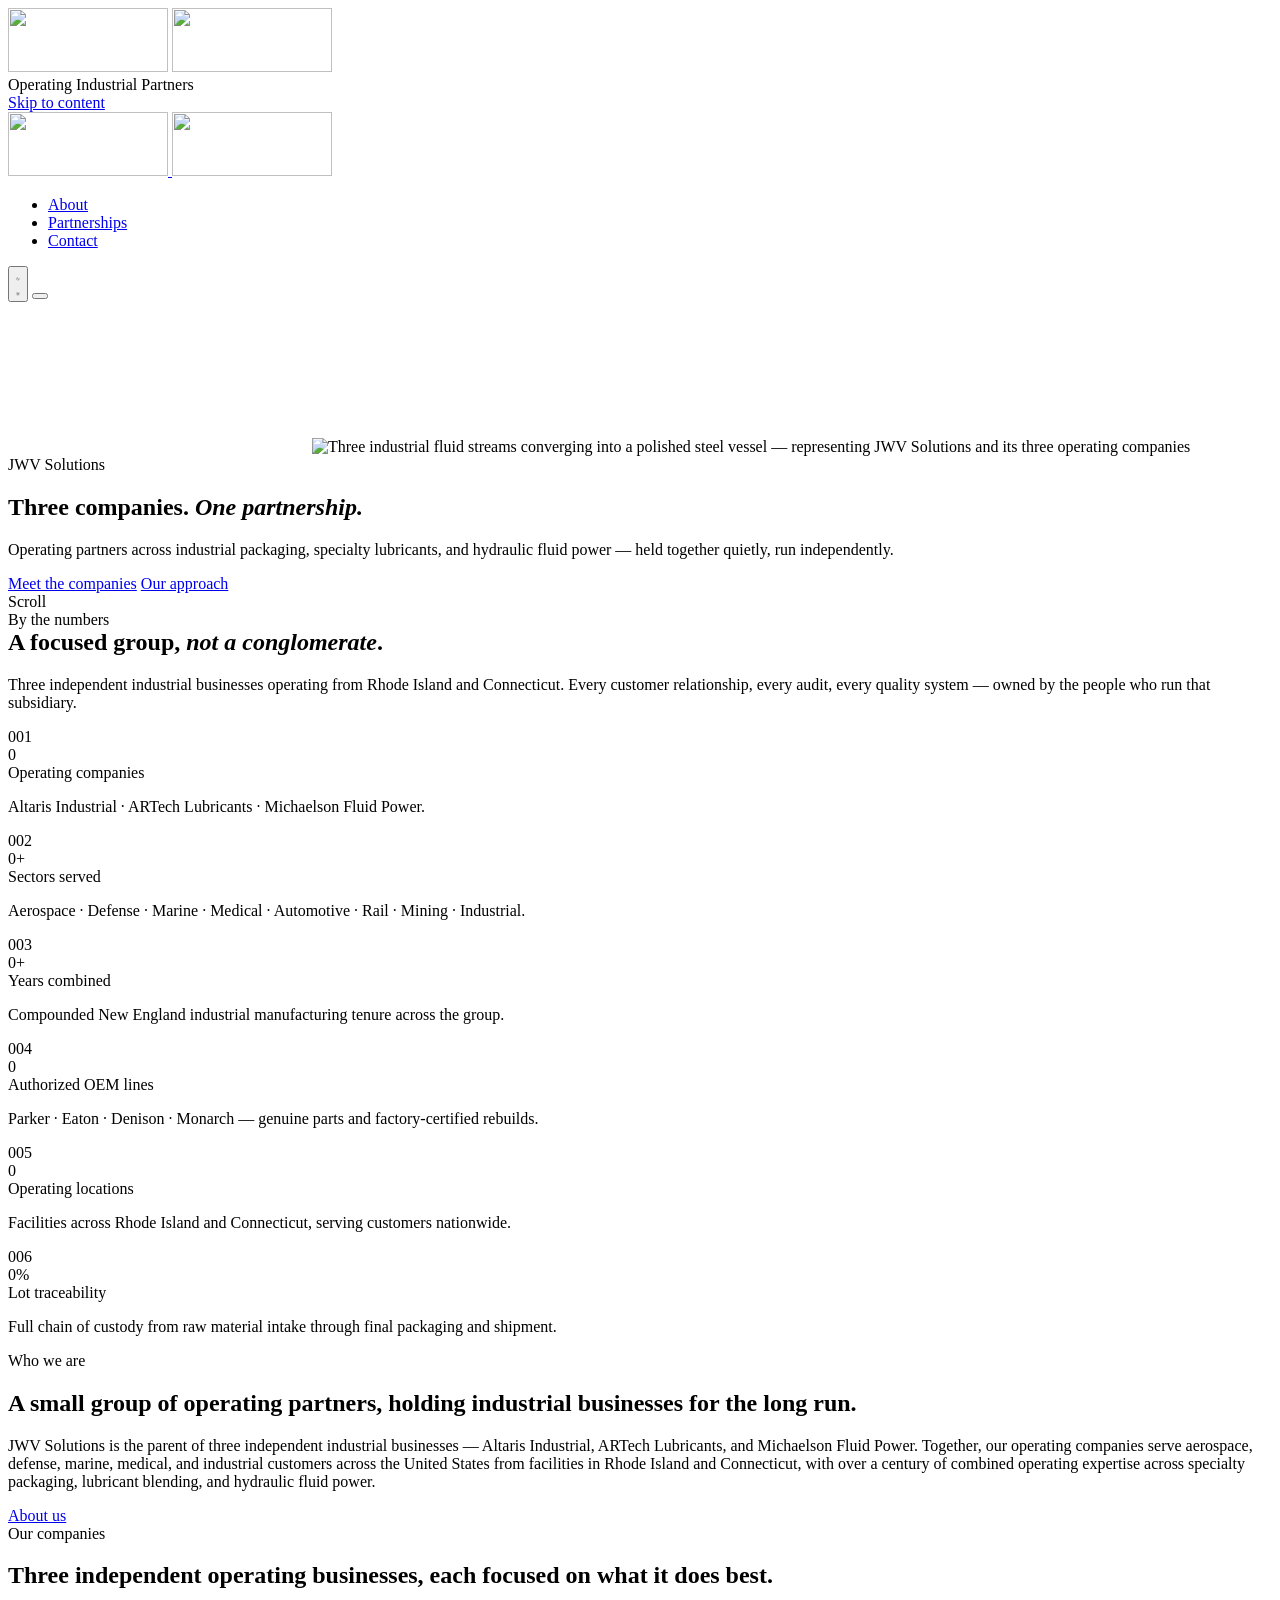
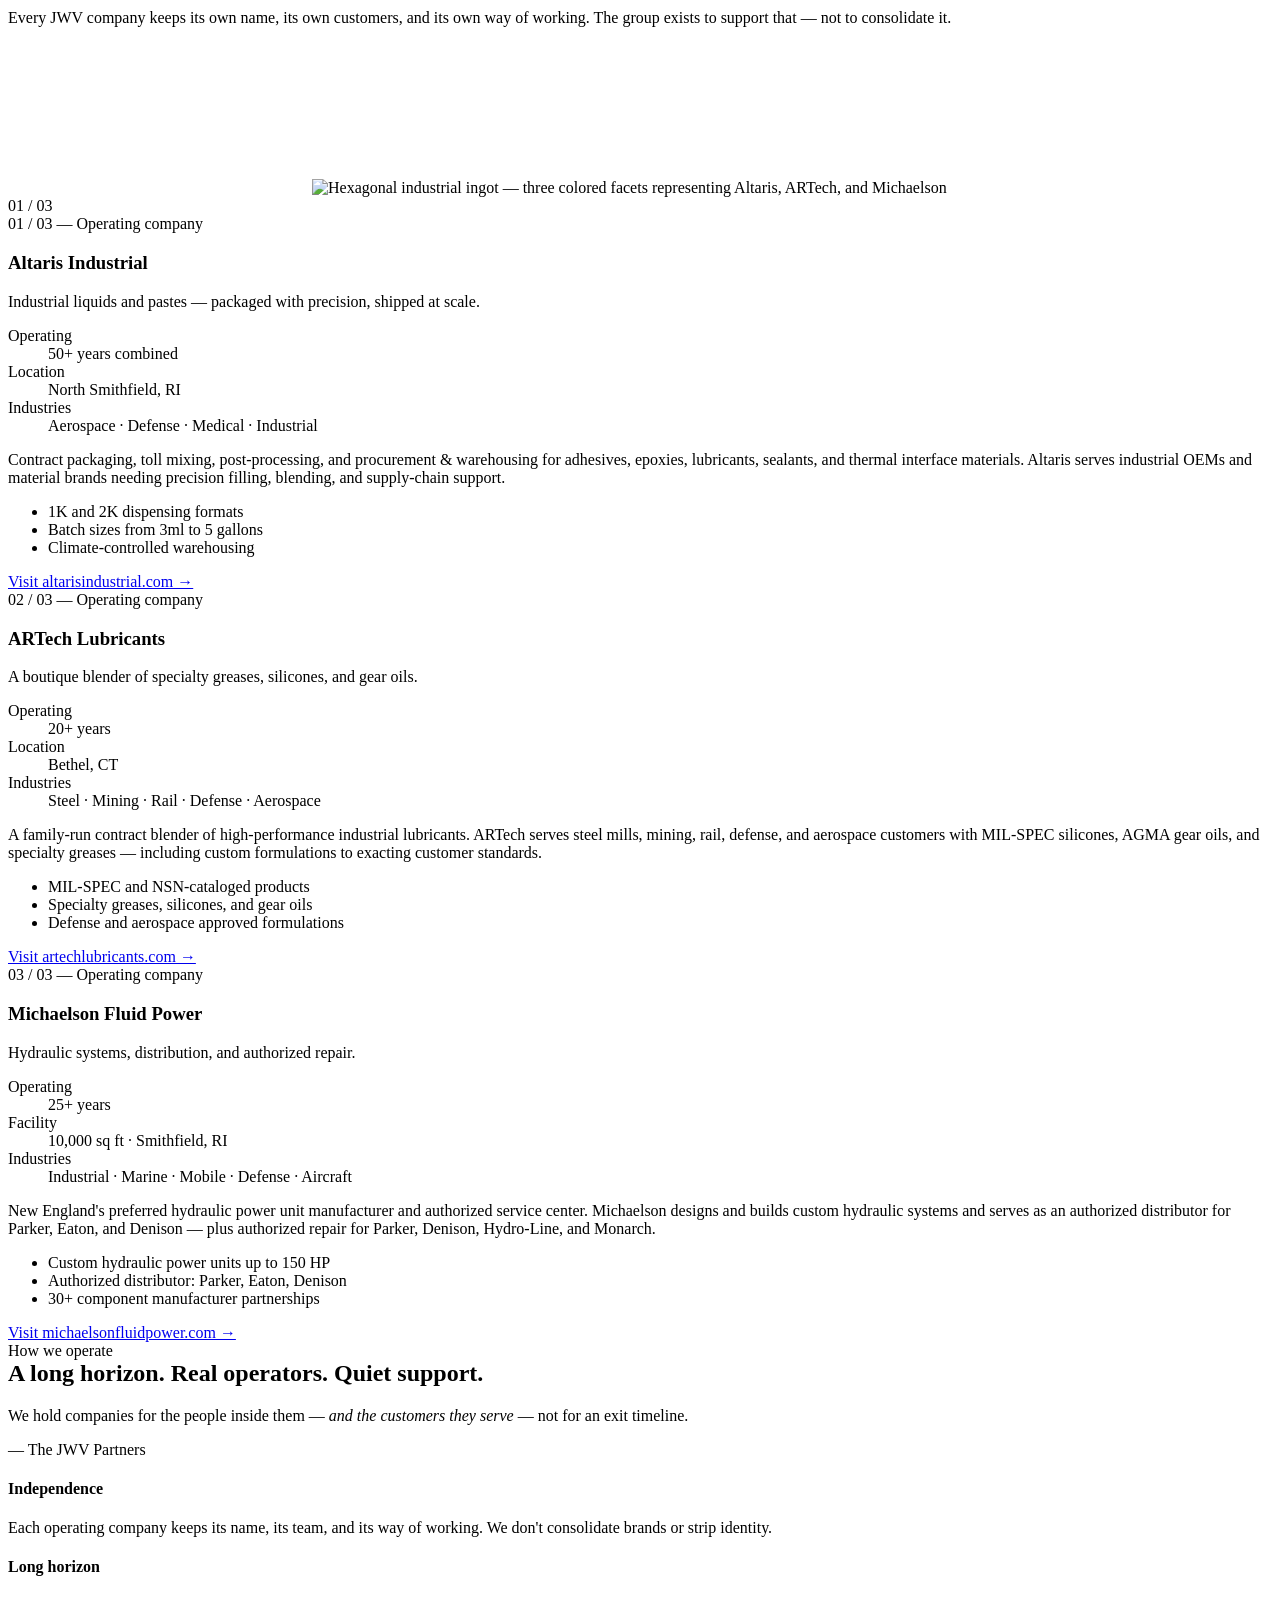
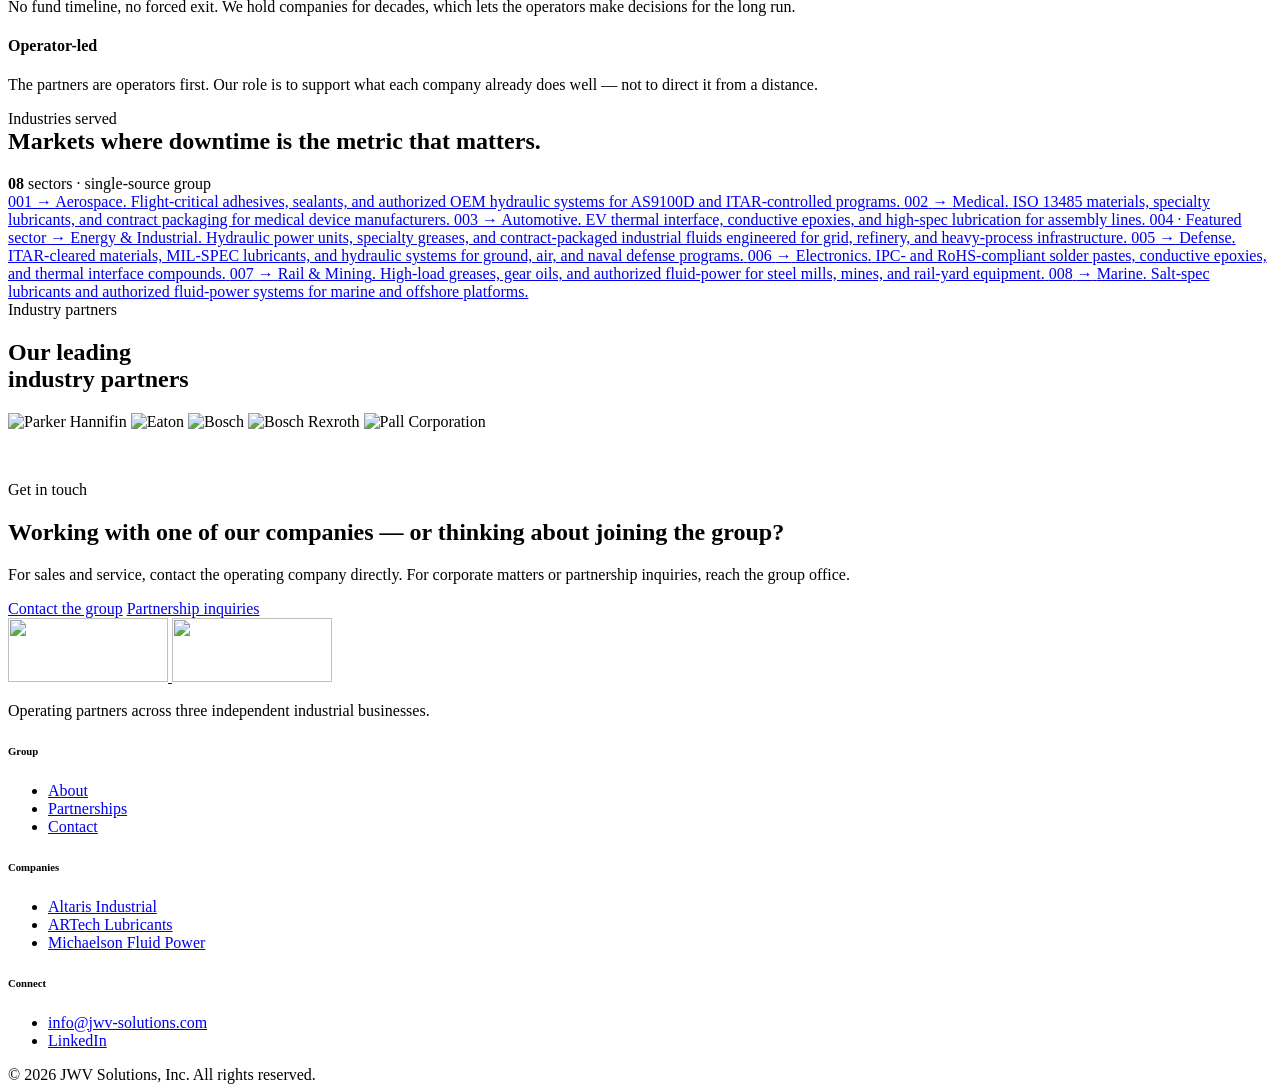
==== jwv-website/index.html @ 47eb55e3 "Restrain preloader to editorial brand splash, homepage only - Strip the HUD/cyberpunk treatment; rep" ====
<!DOCTYPE html>
<html lang="en">
<head>
  <meta charset="UTF-8">
  <meta name="viewport" content="width=device-width, initial-scale=1, viewport-fit=cover">
  <meta name="theme-color" content="#0E1014">
  <meta name="format-detection" content="telephone=no">

  <!-- Theme bootstrap — runs before paint to avoid theme flash -->
  <script>(function(){try{var s=localStorage.getItem('jwv-theme');var pref=s||'dark';if(pref==='light'){document.documentElement.classList.add('paper');var m=document.querySelector('meta[name="theme-color"]');if(m)m.setAttribute('content','#F6F4EF');}}catch(e){}})();</script>

  <title>JWV Solutions — Operating partners across three industrial businesses</title>
  <meta name="description" content="JWV Solutions is the parent of Altaris Industrial, ARTech Lubricants, and Michaelson Fluid Power — three independent operating companies serving industrial, defense, marine, and aerospace customers from the US Northeast.">

  <meta property="og:type" content="website">
  <meta property="og:site_name" content="JWV Solutions">
  <meta property="og:url" content="https://jwv-solutions.com/">
  <meta property="og:title" content="JWV Solutions — Operating partners across three industrial businesses">
  <meta property="og:description" content="Parent company of Altaris Industrial, ARTech Lubricants, and Michaelson Fluid Power.">
  <meta property="og:image" content="https://jwv-solutions.com/assets/images/og/og-default.jpg">
  <meta name="twitter:card" content="summary_large_image">

  <link rel="icon" type="image/svg+xml" href="/assets/images/icons/favicon.svg">
  <link rel="manifest" href="/manifest.webmanifest">

  <!-- Preload first frame so the hero shows instantly -->
  <link rel="preload" as="image" href="/assets/images/hero-frames/hero-three-streams_0001.webp" fetchpriority="high">

  <link rel="preconnect" href="https://fonts.googleapis.com">
  <link rel="preconnect" href="https://fonts.gstatic.com" crossorigin>
  <link rel="stylesheet" href="https://fonts.googleapis.com/css2?family=Fraunces:ital,opsz,wght@0,9..144,400;0,9..144,500;1,9..144,400&family=Inter:wght@400;500;600&display=swap">

  <link rel="stylesheet" href="/assets/css/reset.css">
  <link rel="stylesheet" href="/assets/css/tokens.css">
  <link rel="stylesheet" href="/assets/css/base.css">
  <link rel="stylesheet" href="/assets/css/layout.css">
  <link rel="stylesheet" href="/assets/css/animations.css">
  <link rel="stylesheet" href="/assets/css/components/preloader.css">
  <link rel="stylesheet" href="/assets/css/components/header.css">
  <link rel="stylesheet" href="/assets/css/components/footer.css">
  <link rel="stylesheet" href="/assets/css/components/button.css">
  <link rel="stylesheet" href="/assets/css/components/subsidiary-card.css">
  <link rel="stylesheet" href="/assets/css/components/form.css">
  <link rel="stylesheet" href="/assets/css/components/stats-band.css">
  <link rel="stylesheet" href="/assets/css/components/by-numbers.css">
  <link rel="stylesheet" href="/assets/css/components/industries.css">
  <link rel="stylesheet" href="/assets/css/components/who-we-are.css">
  <link rel="stylesheet" href="/assets/css/components/partners-marquee.css">
  <link rel="stylesheet" href="/assets/css/components/companies-scrolly.css">
  <link rel="stylesheet" href="/assets/css/pages/home.css">

  <script type="application/ld+json">
  {
    "@context": "https://schema.org",
    "@type": "Organization",
    "name": "JWV Solutions",
    "url": "https://jwv-solutions.com",
    "description": "Parent company of Altaris Industrial, ARTech Lubricants, and Michaelson Fluid Power.",
    "subOrganization": [
      { "@type": "Organization", "name": "Altaris Industrial", "url": "https://altarisindustrial.com" },
      { "@type": "Organization", "name": "ARTech Lubricants", "url": "https://artechlubricants.com" },
      { "@type": "Organization", "name": "Michaelson Fluid Power", "url": "https://michaelsonfluidpower.com" }
    ]
  }
  </script>
</head>
<body class="page-home">
  <div class="preloader" aria-hidden="true">
    <div class="preloader__center">
      <span class="preloader__top-rule"></span>
      <div class="preloader__logo">
        <img class="preloader__img preloader__img--dark"  src="/assets/images/brand/logo-white.png" alt="" width="160" height="64">
        <img class="preloader__img preloader__img--light" src="/assets/images/brand/logo-black.png" alt="" width="160" height="64">
      </div>
      <span class="preloader__tagline">
        <span>Operating</span>
        <span class="preloader__diamond"></span>
        <span>Industrial</span>
        <span class="preloader__diamond"></span>
        <span>Partners</span>
      </span>
    </div>
    <div class="preloader__progress"><span class="preloader__progress-fill"></span></div>
  </div>
    </div>
  </div>

  <a class="skip-link" href="#main">Skip to content</a>

  <header class="site-header" role="banner">
    <div class="site-header__inner">
      <a class="site-logo" href="/" aria-label="JWV Solutions home">
        <img class="site-logo__img site-logo__img--dark"  src="/assets/images/brand/logo-white.png" alt="" width="160" height="64" aria-hidden="true">
      <img class="site-logo__img site-logo__img--light" src="/assets/images/brand/logo-black.png" alt="" width="160" height="64" aria-hidden="true">
      </a>
      <nav class="site-nav" aria-label="Primary">
        <ul class="site-nav__list">
          <li><a class="site-nav__link" href="/about.html">About</a></li>
        <li><a class="site-nav__link" href="/partnerships.html">Partnerships</a></li>
          <li><a class="site-nav__link" href="/contact.html">Contact</a></li>
        </ul>
      </nav>
      <button class="theme-toggle" type="button" aria-label="Switch to light theme" aria-pressed="false">
        <svg class="theme-toggle__icon theme-toggle__icon--moon" viewBox="0 0 24 24" fill="none" stroke="currentColor" stroke-width="1.5" stroke-linecap="round" stroke-linejoin="round" aria-hidden="true"><path d="M21 12.79A9 9 0 1 1 11.21 3 7 7 0 0 0 21 12.79z"/></svg>
        <svg class="theme-toggle__icon theme-toggle__icon--sun" viewBox="0 0 24 24" fill="none" stroke="currentColor" stroke-width="1.5" stroke-linecap="round" stroke-linejoin="round" aria-hidden="true"><circle cx="12" cy="12" r="4"/><path d="M12 2v2M12 20v2M4.93 4.93l1.41 1.41M17.66 17.66l1.41 1.41M2 12h2M20 12h2M4.93 19.07l1.41-1.41M17.66 6.34l1.41-1.41"/></svg>
      </button>
      <button class="nav-toggle" type="button" aria-expanded="false" aria-label="Toggle navigation">
        <span class="nav-toggle__bars" aria-hidden="true"></span>
      </button>
    </div>
  </header>

  <main id="main">

    <!-- HERO: Pinned scroll-scrub animation. Three streams converge into a polished steel vessel. -->
    <section class="hero-pin-spacer" aria-label="JWV Solutions hero">
      <div class="hero-sticky">
        <canvas class="hero-canvas" aria-hidden="true"></canvas>
        <img class="hero-fallback" src="/assets/images/hero-frames/hero-three-streams_0001.webp" alt="Three industrial fluid streams converging into a polished steel vessel — representing JWV Solutions and its three operating companies" decoding="async" fetchpriority="high">

        <div class="hero-content">
          <div class="hero-grid">
            <div class="hero-text">
              <span class="hero-eyebrow">JWV Solutions</span>
              <h1 class="hero-headline">Three companies. <em>One partnership.</em></h1>
              <p class="hero-sub">Operating partners across industrial packaging, specialty lubricants, and hydraulic fluid power — held together quietly, run independently.</p>
              <div class="hero-cta">
                <a class="btn btn--primary" href="/#companies">Meet the companies</a>
                <a class="link-arrow" href="/about.html">Our approach</a>
              </div>
            </div>
            <div aria-hidden="true"></div>
          </div>
        </div>

        <div class="hero-scroll-cue" aria-hidden="true">Scroll</div>
      </div>
    </section>

    <!-- BY THE NUMBERS: six-stat data wall — group-level credibility -->
    <section class="section section--tight" aria-labelledby="by-numbers-heading">
      <div class="container">
        <div class="by-numbers reveal">
          <div class="by-numbers__header">
            <div>
              <span class="eyebrow">By the numbers</span>
              <h2 id="by-numbers-heading" class="by-numbers__heading" style="margin-top: var(--space-3);">A focused group, <em>not a conglomerate</em>.</h2>
            </div>
            <p class="by-numbers__lead">Three independent industrial businesses operating from Rhode Island and Connecticut. Every customer relationship, every audit, every quality system — owned by the people who run that subsidiary.</p>
          </div>

          <div class="by-numbers__grid reveal--stagger">
            <div class="by-numbers__stat">
              <span class="by-numbers__index">001</span>
              <div class="by-numbers__row"><span class="stats-band__value" data-target="3">0</span></div>
              <span class="by-numbers__label">Operating companies</span>
              <p class="by-numbers__desc">Altaris Industrial · ARTech Lubricants · Michaelson Fluid Power.</p>
            </div>
            <div class="by-numbers__stat">
              <span class="by-numbers__index">002</span>
              <div class="by-numbers__row"><span class="stats-band__value" data-target="9">0</span><span class="by-numbers__suffix">+</span></div>
              <span class="by-numbers__label">Sectors served</span>
              <p class="by-numbers__desc">Aerospace · Defense · Marine · Medical · Automotive · Rail · Mining · Industrial.</p>
            </div>
            <div class="by-numbers__stat">
              <span class="by-numbers__index">003</span>
              <div class="by-numbers__row"><span class="stats-band__value" data-target="100">0</span><span class="by-numbers__suffix">+</span></div>
              <span class="by-numbers__label">Years combined</span>
              <p class="by-numbers__desc">Compounded New England industrial manufacturing tenure across the group.</p>
            </div>
            <div class="by-numbers__stat">
              <span class="by-numbers__index">004</span>
              <div class="by-numbers__row"><span class="stats-band__value" data-target="4">0</span></div>
              <span class="by-numbers__label">Authorized OEM lines</span>
              <p class="by-numbers__desc">Parker · Eaton · Denison · Monarch — genuine parts and factory-certified rebuilds.</p>
            </div>
            <div class="by-numbers__stat">
              <span class="by-numbers__index">005</span>
              <div class="by-numbers__row"><span class="stats-band__value" data-target="3">0</span></div>
              <span class="by-numbers__label">Operating locations</span>
              <p class="by-numbers__desc">Facilities across Rhode Island and Connecticut, serving customers nationwide.</p>
            </div>
            <div class="by-numbers__stat">
              <span class="by-numbers__index">006</span>
              <div class="by-numbers__row"><span class="stats-band__value" data-target="100">0</span><span class="by-numbers__suffix">%</span></div>
              <span class="by-numbers__label">Lot traceability</span>
              <p class="by-numbers__desc">Full chain of custody from raw material intake through final packaging and shipment.</p>
            </div>
          </div>
        </div>
      </div>
    </section>

    <!-- WHO WE ARE: brief narrative + team photo placeholder -->
    <section class="section" aria-labelledby="who-we-are-heading">
      <div class="container">
        <div class="who-we-are reveal">
          <div class="who-we-are__media">
            <div class="who-we-are__photo" style="background-image: url('/assets/images/leadership/team.jpg'); background-position: center;" role="img" aria-label="JWV Solutions partners and operating-company leadership in a working session"></div>
          </div>
          <div class="who-we-are__copy">
            <span class="eyebrow">Who we are</span>
            <h2 id="who-we-are-heading" class="who-we-are__heading">A small group of operating partners, holding industrial businesses for the long run.</h2>
            <p class="who-we-are__body">JWV Solutions is the parent of three independent industrial businesses — Altaris Industrial, ARTech Lubricants, and Michaelson Fluid Power. Together, our operating companies serve aerospace, defense, marine, medical, and industrial customers across the United States from facilities in Rhode Island and Connecticut, with over a century of combined operating expertise across specialty packaging, lubricant blending, and hydraulic fluid power.</p>
            <a class="btn btn--primary who-we-are__cta" href="/about.html">About us</a>
          </div>
        </div>
      </div>
    </section>

    <!-- COMPANIES: pinned scrollytelling section. Right pane is sticky and scrubs an
         animation across the full section's scroll length. The left pane stacks three
         "company folds" — each one viewport tall — so as the user scrolls, the visual
         rotates while the active company's content takes focus. The animation is currently
         a placeholder (hero frames); swap to ingot frames in companies-scrolly.js once ready. -->
    <section class="companies-scrolly" id="companies" aria-labelledby="companies-heading" data-active-company="altaris">

      <div class="container companies-scrolly__intro">
        <div class="section-heading reveal">
          <span class="eyebrow">Our companies</span>
          <h2 id="companies-heading">Three independent operating businesses, each focused on what it does best.</h2>
          <p>Every JWV company keeps its own name, its own customers, and its own way of working. The group exists to support that — not to consolidate it.</p>
        </div>
      </div>

      <!-- Stage is full-width: sticky canvas + scrolling folds occupy the same grid cell -->
      <div class="companies-scrolly__stage">

        <!-- Sticky canvas — covers the full viewport during pinning -->
        <div class="companies-scrolly__sticky">
          <div class="ingot-stage">
            <canvas class="ingot-canvas" aria-hidden="true"></canvas>
            <img class="ingot-fallback" src="/assets/images/ingot-frames/ingot-three-facets_0001.webp" alt="Hexagonal industrial ingot — three colored facets representing Altaris, ARTech, and Michaelson" decoding="async">
            <div class="ingot-stage__counter" aria-hidden="true">
              <span class="ingot-stage__counter-value">01</span>
              <span>/</span>
              <span class="ingot-stage__counter-total">03</span>
            </div>
          </div>
        </div>

        <!-- Folds layer overlays the canvas; text safe zone is constrained to the left -->
        <div class="companies-scrolly__folds">

          <article class="company-fold" data-company="altaris">
            <div class="company-fold__content">
              <div class="company-fold__inner">
                <div class="company-fold__sequence">01 / 03 — Operating company</div>
                <h3 class="company-fold__name">Altaris Industrial</h3>
                <p class="company-fold__tagline">Industrial liquids and pastes — packaged with precision, shipped at scale.</p>

                <dl class="company-fold__facts">
                  <div class="company-fold__fact">
                    <dt class="company-fold__fact-label">Operating</dt>
                    <dd class="company-fold__fact-value">50+ years combined</dd>
                  </div>
                  <div class="company-fold__fact">
                    <dt class="company-fold__fact-label">Location</dt>
                    <dd class="company-fold__fact-value">North Smithfield, RI</dd>
                  </div>
                  <div class="company-fold__fact">
                    <dt class="company-fold__fact-label">Industries</dt>
                    <dd class="company-fold__fact-value">Aerospace · Defense · Medical · Industrial</dd>
                  </div>
                </dl>

                <p class="company-fold__desc">Contract packaging, toll mixing, post-processing, and procurement &amp; warehousing for adhesives, epoxies, lubricants, sealants, and thermal interface materials. Altaris serves industrial OEMs and material brands needing precision filling, blending, and supply-chain support.</p>
                <ul class="company-fold__highlights">
                  <li>1K and 2K dispensing formats</li>
                  <li>Batch sizes from 3ml to 5 gallons</li>
                  <li>Climate-controlled warehousing</li>
                </ul>

                <div class="company-fold__cta-row">
                  <div class="company-fold__thumb" style="background-image: url('/assets/images/companies/altaris/thumb.jpg');" role="img" aria-label="Industrial precision systems"></div>
                  <a class="btn btn--ghost company-fold__cta" href="https://altarisindustrial.com" rel="noopener">Visit altarisindustrial.com →</a>
                </div>
              </div>
            </div>
          </article>

          <article class="company-fold" data-company="artech">
            <div class="company-fold__content">
              <div class="company-fold__inner">
                <div class="company-fold__sequence">02 / 03 — Operating company</div>
                <h3 class="company-fold__name">ARTech Lubricants</h3>
                <p class="company-fold__tagline">A boutique blender of specialty greases, silicones, and gear oils.</p>

                <dl class="company-fold__facts">
                  <div class="company-fold__fact">
                    <dt class="company-fold__fact-label">Operating</dt>
                    <dd class="company-fold__fact-value">20+ years</dd>
                  </div>
                  <div class="company-fold__fact">
                    <dt class="company-fold__fact-label">Location</dt>
                    <dd class="company-fold__fact-value">Bethel, CT</dd>
                  </div>
                  <div class="company-fold__fact">
                    <dt class="company-fold__fact-label">Industries</dt>
                    <dd class="company-fold__fact-value">Steel · Mining · Rail · Defense · Aerospace</dd>
                  </div>
                </dl>

                <p class="company-fold__desc">A family-run contract blender of high-performance industrial lubricants. ARTech serves steel mills, mining, rail, defense, and aerospace customers with MIL-SPEC silicones, AGMA gear oils, and specialty greases — including custom formulations to exacting customer standards.</p>
                <ul class="company-fold__highlights">
                  <li>MIL-SPEC and NSN-cataloged products</li>
                  <li>Specialty greases, silicones, and gear oils</li>
                  <li>Defense and aerospace approved formulations</li>
                </ul>

                <div class="company-fold__cta-row">
                  <div class="company-fold__thumb" style="background-image: url('/assets/images/companies/artech/thumb.jpg');" role="img" aria-label="Heavy industrial customer base where specialty lubricants are used"></div>
                  <a class="btn btn--ghost company-fold__cta" href="https://artechlubricants.com" rel="noopener">Visit artechlubricants.com →</a>
                </div>
              </div>
            </div>
          </article>

          <article class="company-fold" data-company="michaelson">
            <div class="company-fold__content">
              <div class="company-fold__inner">
                <div class="company-fold__sequence">03 / 03 — Operating company</div>
                <h3 class="company-fold__name">Michaelson Fluid Power</h3>
                <p class="company-fold__tagline">Hydraulic systems, distribution, and authorized repair.</p>

                <dl class="company-fold__facts">
                  <div class="company-fold__fact">
                    <dt class="company-fold__fact-label">Operating</dt>
                    <dd class="company-fold__fact-value">25+ years</dd>
                  </div>
                  <div class="company-fold__fact">
                    <dt class="company-fold__fact-label">Facility</dt>
                    <dd class="company-fold__fact-value">10,000 sq ft · Smithfield, RI</dd>
                  </div>
                  <div class="company-fold__fact">
                    <dt class="company-fold__fact-label">Industries</dt>
                    <dd class="company-fold__fact-value">Industrial · Marine · Mobile · Defense · Aircraft</dd>
                  </div>
                </dl>

                <p class="company-fold__desc">New England's preferred hydraulic power unit manufacturer and authorized service center. Michaelson designs and builds custom hydraulic systems and serves as an authorized distributor for Parker, Eaton, and Denison — plus authorized repair for Parker, Denison, Hydro-Line, and Monarch.</p>
                <ul class="company-fold__highlights">
                  <li>Custom hydraulic power units up to 150 HP</li>
                  <li>Authorized distributor: Parker, Eaton, Denison</li>
                  <li>30+ component manufacturer partnerships</li>
                </ul>

                <div class="company-fold__cta-row">
                  <div class="company-fold__thumb" style="background-image: url('/assets/images/companies/michaelson/thumb.jpg');" role="img" aria-label="Industrial machinery — hydraulic systems and authorized repair"></div>
                  <a class="btn btn--ghost company-fold__cta" href="https://michaelsonfluidpower.com" rel="noopener">Visit michaelsonfluidpower.com →</a>
                </div>
              </div>
            </div>
          </article>

        </div>

      </div>
    </section>

    <!-- APPROACH: how JWV operates -->
    <section class="section approach" aria-labelledby="approach-heading">
      <div class="container">
        <div class="split">
          <div>
            <span class="eyebrow reveal">How we operate</span>
            <h2 id="approach-heading" class="reveal" style="margin-top: var(--space-3);">A long horizon. Real operators. Quiet support.</h2>
          </div>
          <div class="reveal">
            <p class="approach__quote">We hold companies for the people inside them — <em>and the customers they serve</em> — not for an exit timeline.</p>
            <p class="approach__attribution">— The JWV Partners</p>
          </div>
        </div>

        <div class="rule"></div>

        <div class="grid grid--3 reveal--stagger">
          <div>
            <h4>Independence</h4>
            <p style="margin-top: var(--space-3); color: var(--color-text-muted);">Each operating company keeps its name, its team, and its way of working. We don't consolidate brands or strip identity.</p>
          </div>
          <div>
            <h4>Long horizon</h4>
            <p style="margin-top: var(--space-3); color: var(--color-text-muted);">No fund timeline, no forced exit. We hold companies for decades, which lets the operators make decisions for the long run.</p>
          </div>
          <div>
            <h4>Operator-led</h4>
            <p style="margin-top: var(--space-3); color: var(--color-text-muted);">The partners are operators first. Our role is to support what each company already does well — not to direct it from a distance.</p>
          </div>
        </div>
      </div>
    </section>

    <!-- INDUSTRIES SERVED: asymmetric image-tile grid — markets the group ships into -->
    <section class="section section--tight" aria-labelledby="industries-heading">
      <div class="container">
        <div class="industries reveal">
          <div class="industries__header">
            <div>
              <span class="eyebrow">Industries served</span>
              <h2 id="industries-heading" class="industries__heading" style="margin-top: var(--space-3);">Markets where downtime is the metric that matters.</h2>
            </div>
            <div class="industries__meta"><strong>08</strong> sectors · single-source group</div>
          </div>

          <div class="industries__grid reveal--stagger">
            <a class="industry-tile" href="/contact.html" style="--img: url('/assets/images/industries/jet-engine.jpg');">
              <span class="industry-tile__num">001</span>
              <span class="industry-tile__arrow" aria-hidden="true">→</span>
              <span class="industry-tile__name">Aerospace<span class="dot">.</span></span>
              <span class="industry-tile__desc">Flight-critical adhesives, sealants, and authorized OEM hydraulic systems for AS9100D and ITAR-controlled programs.</span>
            </a>

            <a class="industry-tile" href="/contact.html" style="--img: url('/assets/images/industries/medical-syringe.jpg');">
              <span class="industry-tile__num">002</span>
              <span class="industry-tile__arrow" aria-hidden="true">→</span>
              <span class="industry-tile__name">Medical<span class="dot">.</span></span>
              <span class="industry-tile__desc">ISO 13485 materials, specialty lubricants, and contract packaging for medical device manufacturers.</span>
            </a>

            <a class="industry-tile" href="/contact.html" style="--img: url('/assets/images/industries/auto-assembly.jpg');">
              <span class="industry-tile__num">003</span>
              <span class="industry-tile__arrow" aria-hidden="true">→</span>
              <span class="industry-tile__name">Automotive<span class="dot">.</span></span>
              <span class="industry-tile__desc">EV thermal interface, conductive epoxies, and high-spec lubrication for assembly lines.</span>
            </a>

            <a class="industry-tile industry-tile--feature industry-tile--featured" href="/contact.html" style="--img: url('/assets/images/industries/refinery.jpg');">
              <span class="industry-tile__num">004 · Featured sector</span>
              <span class="industry-tile__arrow" aria-hidden="true">→</span>
              <span class="industry-tile__name">Energy &amp; Industrial<span class="dot">.</span></span>
              <span class="industry-tile__desc">Hydraulic power units, specialty greases, and contract-packaged industrial fluids engineered for grid, refinery, and heavy-process infrastructure.</span>
            </a>

            <a class="industry-tile" href="/contact.html" style="--img: url('/assets/images/industries/defense-helicopter.jpg');">
              <span class="industry-tile__num">005</span>
              <span class="industry-tile__arrow" aria-hidden="true">→</span>
              <span class="industry-tile__name">Defense<span class="dot">.</span></span>
              <span class="industry-tile__desc">ITAR-cleared materials, MIL-SPEC lubricants, and hydraulic systems for ground, air, and naval defense programs.</span>
            </a>

            <a class="industry-tile" href="/contact.html" style="--img: url('/assets/images/industries/pcb-electronics.jpg');">
              <span class="industry-tile__num">006</span>
              <span class="industry-tile__arrow" aria-hidden="true">→</span>
              <span class="industry-tile__name">Electronics<span class="dot">.</span></span>
              <span class="industry-tile__desc">IPC- and RoHS-compliant solder pastes, conductive epoxies, and thermal interface compounds.</span>
            </a>

            <a class="industry-tile" href="/contact.html" style="--img: url('/assets/images/industries/factory-floor.jpg');">
              <span class="industry-tile__num">007</span>
              <span class="industry-tile__arrow" aria-hidden="true">→</span>
              <span class="industry-tile__name">Rail &amp; Mining<span class="dot">.</span></span>
              <span class="industry-tile__desc">High-load greases, gear oils, and authorized fluid-power for steel mills, mines, and rail-yard equipment.</span>
            </a>

            <a class="industry-tile" href="/contact.html" style="--img: url('/assets/images/industries/marine-port.jpg');">
              <span class="industry-tile__num">008</span>
              <span class="industry-tile__arrow" aria-hidden="true">→</span>
              <span class="industry-tile__name">Marine<span class="dot">.</span></span>
              <span class="industry-tile__desc">Salt-spec lubricants and authorized fluid-power systems for marine and offshore platforms.</span>
            </a>
          </div>
        </div>
      </div>
    </section>

    <!-- INDUSTRY PARTNERS: brand authorizations and supplier relationships our operating companies hold -->
    <section class="section partners" aria-labelledby="partners-heading">
      <div class="container">
        <span class="partners__eyebrow reveal">Industry partners</span>
        <h2 id="partners-heading" class="partners__heading reveal">Our leading<br>industry partners</h2>
        <div class="partners__rule reveal" aria-hidden="true"></div>
      </div>

      <div class="partners__track" role="list" aria-label="Authorized brand partners across our operating companies">
        <div class="partners__lane" aria-hidden="false">
          <!-- First copy -->
          <span class="partner-logo partner-logo--parker"  role="listitem"><img src="/assets/images/partners/parker.svg"  alt="Parker Hannifin"></span>
          <span class="partner-logo partner-logo--eaton"   role="listitem"><img src="/assets/images/partners/eaton.svg"   alt="Eaton"></span>
          <span class="partner-logo partner-logo--bosch"   role="listitem"><img src="/assets/images/partners/bosch.svg"   alt="Bosch"></span>
          <span class="partner-logo partner-logo--rexroth" role="listitem"><img src="/assets/images/partners/rexroth.svg" alt="Bosch Rexroth"></span>
          <span class="partner-logo partner-logo--pall"    role="listitem"><img src="/assets/images/partners/pall.svg"    alt="Pall Corporation"></span>
          <!-- Second copy for seamless loop -->
          <span class="partner-logo partner-logo--parker"  aria-hidden="true"><img src="/assets/images/partners/parker.svg"  alt=""></span>
          <span class="partner-logo partner-logo--eaton"   aria-hidden="true"><img src="/assets/images/partners/eaton.svg"   alt=""></span>
          <span class="partner-logo partner-logo--bosch"   aria-hidden="true"><img src="/assets/images/partners/bosch.svg"   alt=""></span>
          <span class="partner-logo partner-logo--rexroth" aria-hidden="true"><img src="/assets/images/partners/rexroth.svg" alt=""></span>
          <span class="partner-logo partner-logo--pall"    aria-hidden="true"><img src="/assets/images/partners/pall.svg"    alt=""></span>
        </div>
      </div>
    </section>

    <!-- CTA / Closing -->
    <section class="cta-block" aria-labelledby="cta-heading">
      <div class="container">
        <div class="cta-block__grid reveal">
          <figure class="cta-block__media" aria-hidden="true">
            <img
              src="https://images.unsplash.com/photo-1565043666747-69f6646db940?auto=format&fit=crop&w=1400&q=80"
              alt=""
              loading="lazy"
              decoding="async">
          </figure>
          <div class="cta-block__content">
            <span class="eyebrow">Get in touch</span>
            <h2 id="cta-heading" class="cta-block__heading">Working with one of our companies — or thinking about joining the group?</h2>
            <p class="cta-block__sub">For sales and service, contact the operating company directly. For corporate matters or partnership inquiries, reach the group office.</p>
            <div class="cta-block__actions">
              <a class="btn btn--primary" href="/contact.html">Contact the group</a>
              <a class="btn btn--ghost" href="/partnerships.html">Partnership inquiries</a>
            </div>
          </div>
        </div>
      </div>
    </section>

  </main>

  <!-- Footer -->
  <footer class="site-footer" role="contentinfo">
    <div class="container">
      <div class="site-footer__top">
        <div class="site-footer__brand">
          <a class="site-logo" href="/" aria-label="JWV Solutions home">
            <img class="site-logo__img site-logo__img--dark"  src="/assets/images/brand/logo-white.png" alt="" width="160" height="64" aria-hidden="true">
      <img class="site-logo__img site-logo__img--light" src="/assets/images/brand/logo-black.png" alt="" width="160" height="64" aria-hidden="true">
          </a>
          <p>Operating partners across three independent industrial businesses.</p>
        </div>
        <div class="site-footer__col">
          <h6 class="site-footer__col-title">Group</h6>
          <ul>
            <li><a href="/about.html">About</a></li>
            <li><a href="/partnerships.html">Partnerships</a></li>
            <li><a href="/contact.html">Contact</a></li>
          </ul>
        </div>
        <div class="site-footer__col">
          <h6 class="site-footer__col-title">Companies</h6>
          <ul>
            <li><a href="https://altarisindustrial.com" rel="noopener">Altaris Industrial</a></li>
            <li><a href="https://artechlubricants.com" rel="noopener">ARTech Lubricants</a></li>
            <li><a href="https://michaelsonfluidpower.com" rel="noopener">Michaelson Fluid Power</a></li>
          </ul>
        </div>
        <div class="site-footer__col">
          <h6 class="site-footer__col-title">Connect</h6>
          <ul>
            <li><a href="mailto:info@jwv-solutions.com">info@jwv-solutions.com</a></li>
            <li><a href="https://www.linkedin.com/company/jwv-solutions" rel="noopener">LinkedIn</a></li>
          </ul>
        </div>
      </div>
      <div class="site-footer__bottom">
        <span>&copy; <span id="footer-year">2026</span> JWV Solutions, Inc. All rights reserved.</span>
      </div>
    </div>
  </footer>

  <script>document.getElementById('footer-year').textContent = new Date().getFullYear();</script>

  <!-- Homepage-only motion libraries -->
  <script defer src="https://cdn.jsdelivr.net/npm/gsap@3.12.5/dist/gsap.min.js"></script>
  <script defer src="https://cdn.jsdelivr.net/npm/gsap@3.12.5/dist/ScrollTrigger.min.js"></script>
  <script defer src="https://cdn.jsdelivr.net/npm/lenis@1.1.20/dist/lenis.min.js"></script>

  <script type="module" src="/assets/js/main.js"></script>
</body>
</html>
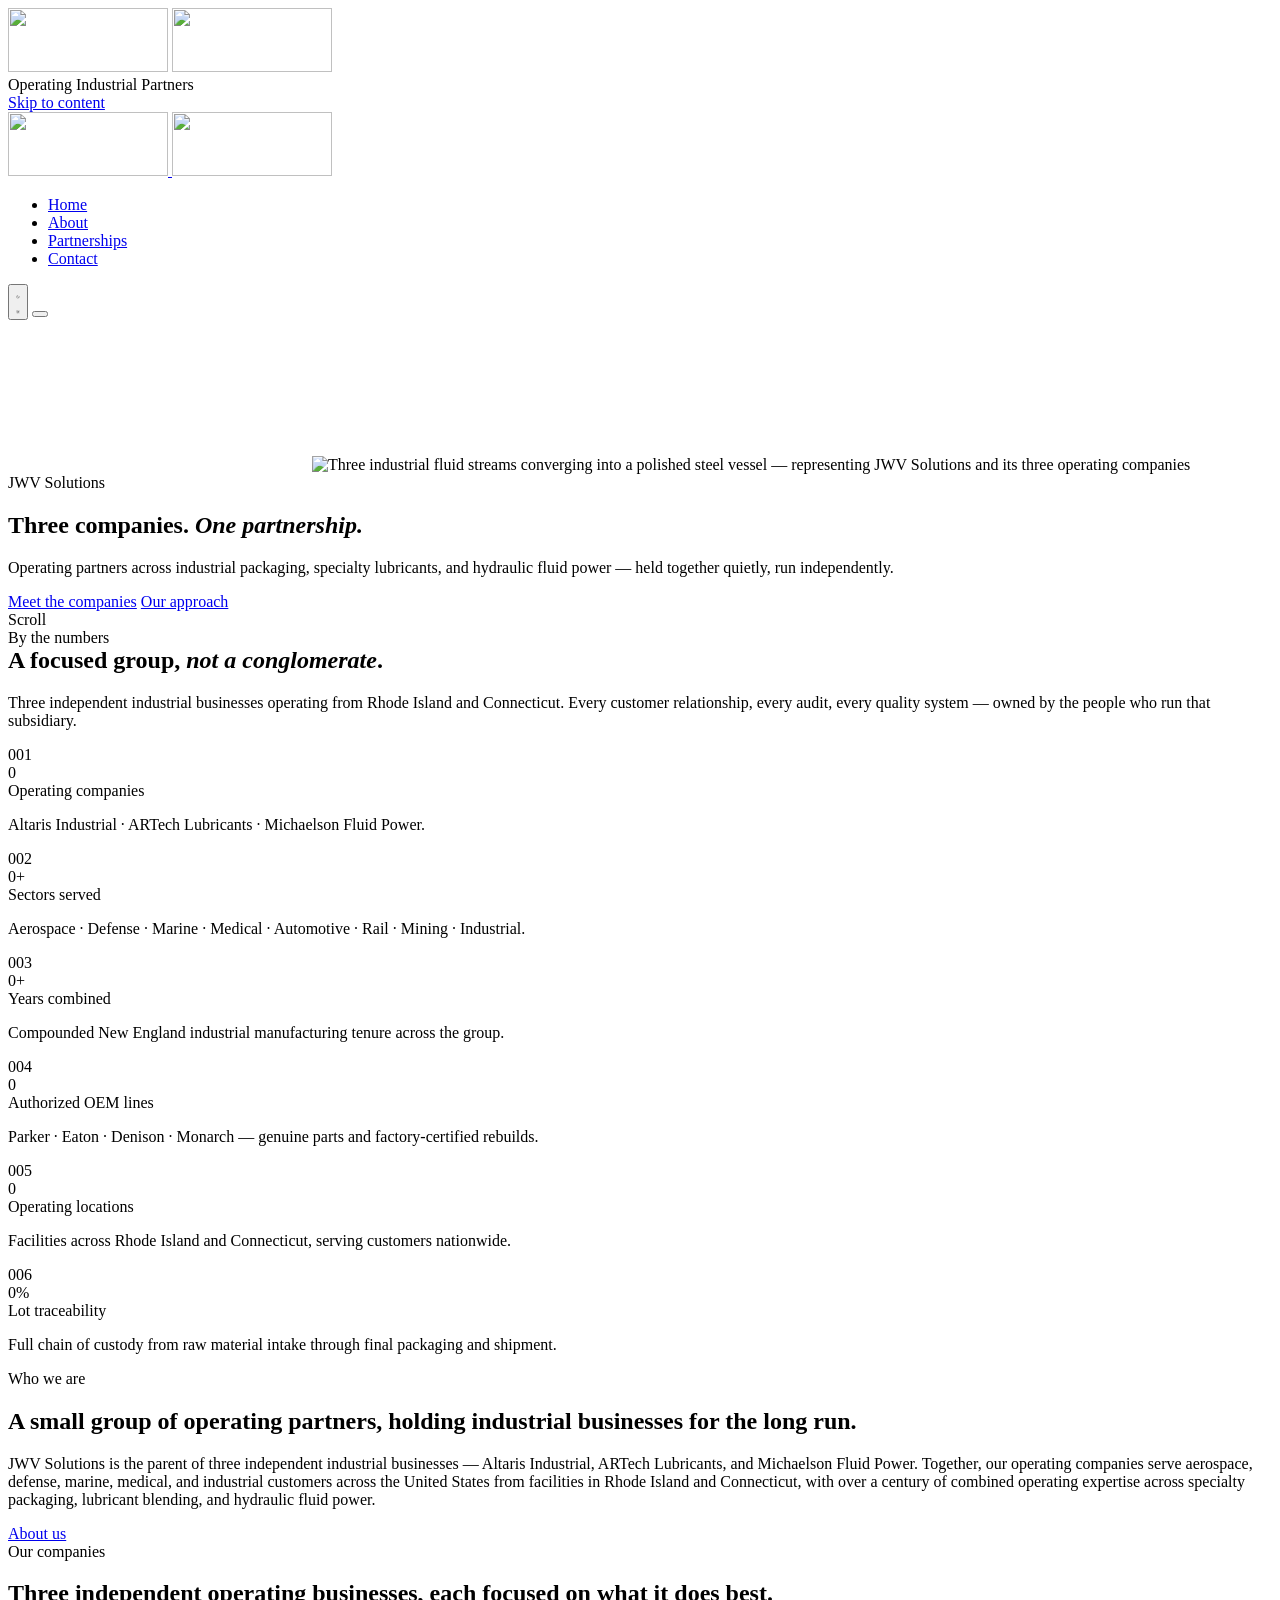
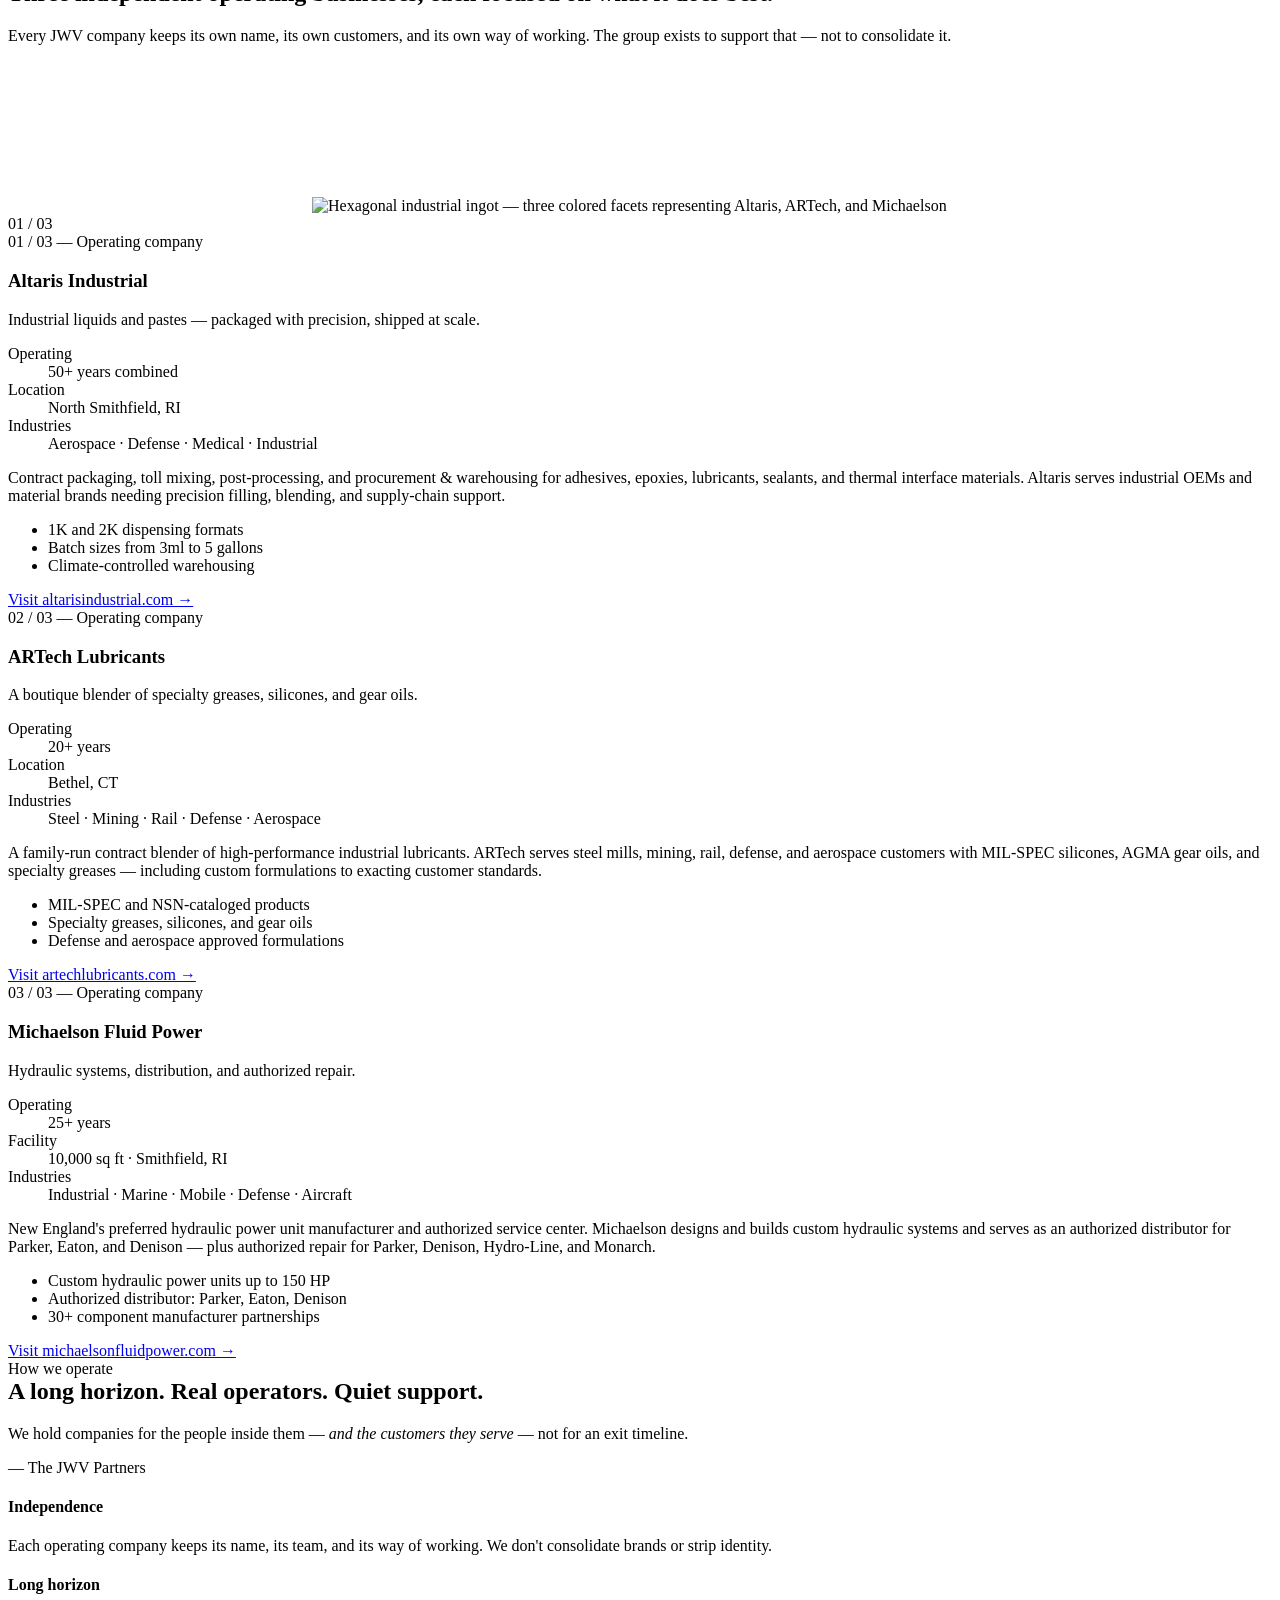
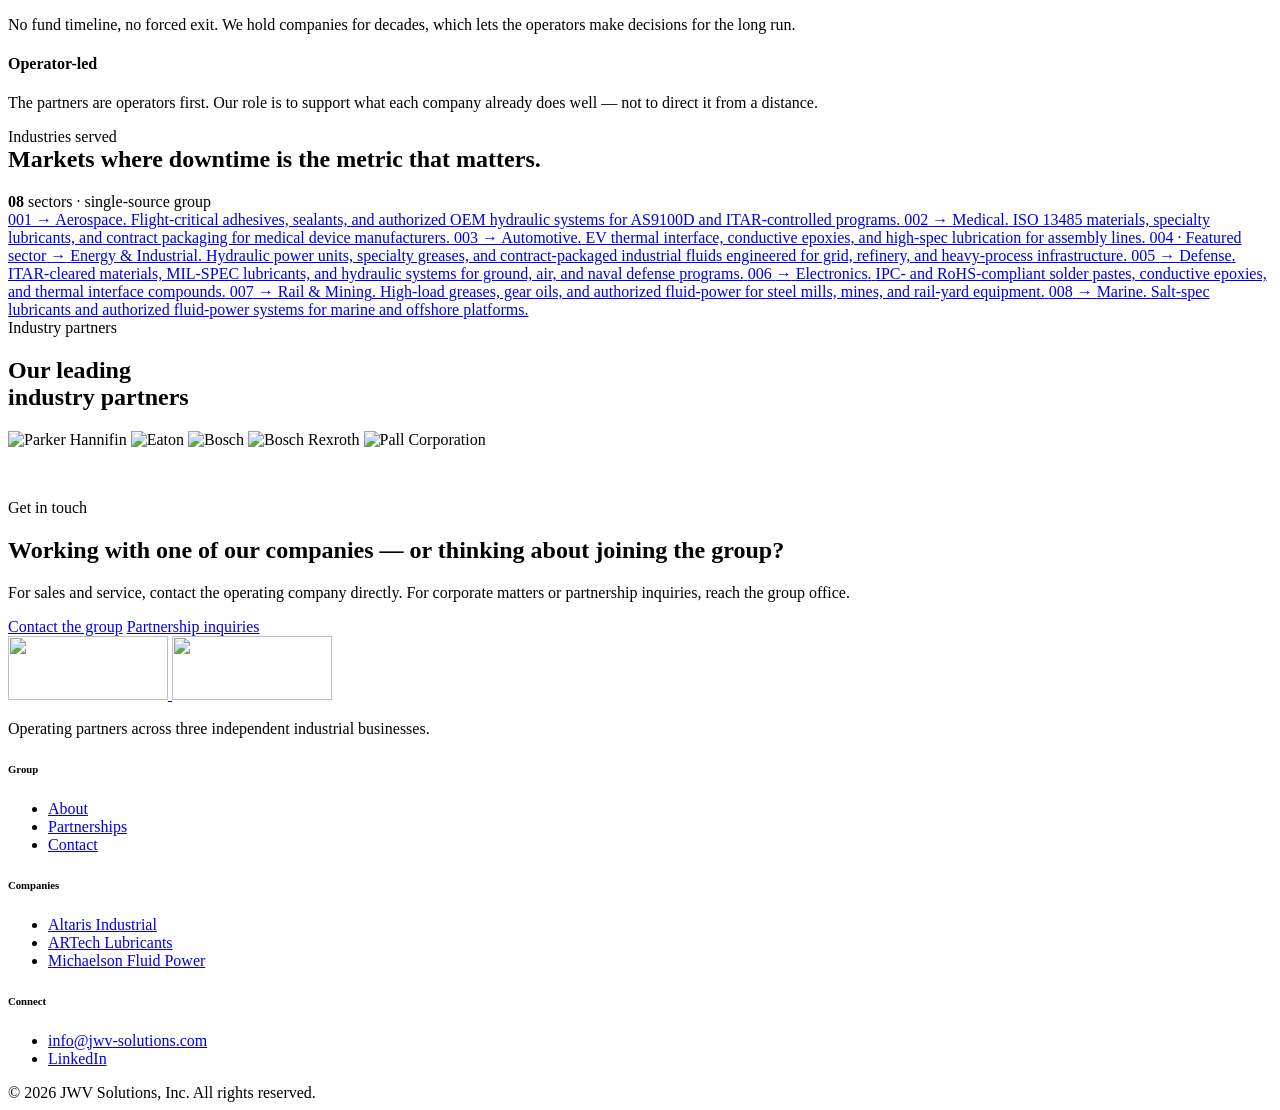
==== commit 6d411f2a: "Add Home link to primary navigation Co-Authored-By: Claude Opus 4.7 (1M context) <noreply@anthropic." ====
--- a/jwv-website/index.html
+++ b/jwv-website/index.html
@@ -95,6 +95,7 @@
       </a>
       <nav class="site-nav" aria-label="Primary">
         <ul class="site-nav__list">
+          <li><a class="site-nav__link" href="/" aria-current="page">Home</a></li>
           <li><a class="site-nav__link" href="/about.html">About</a></li>
         <li><a class="site-nav__link" href="/partnerships.html">Partnerships</a></li>
           <li><a class="site-nav__link" href="/contact.html">Contact</a></li>
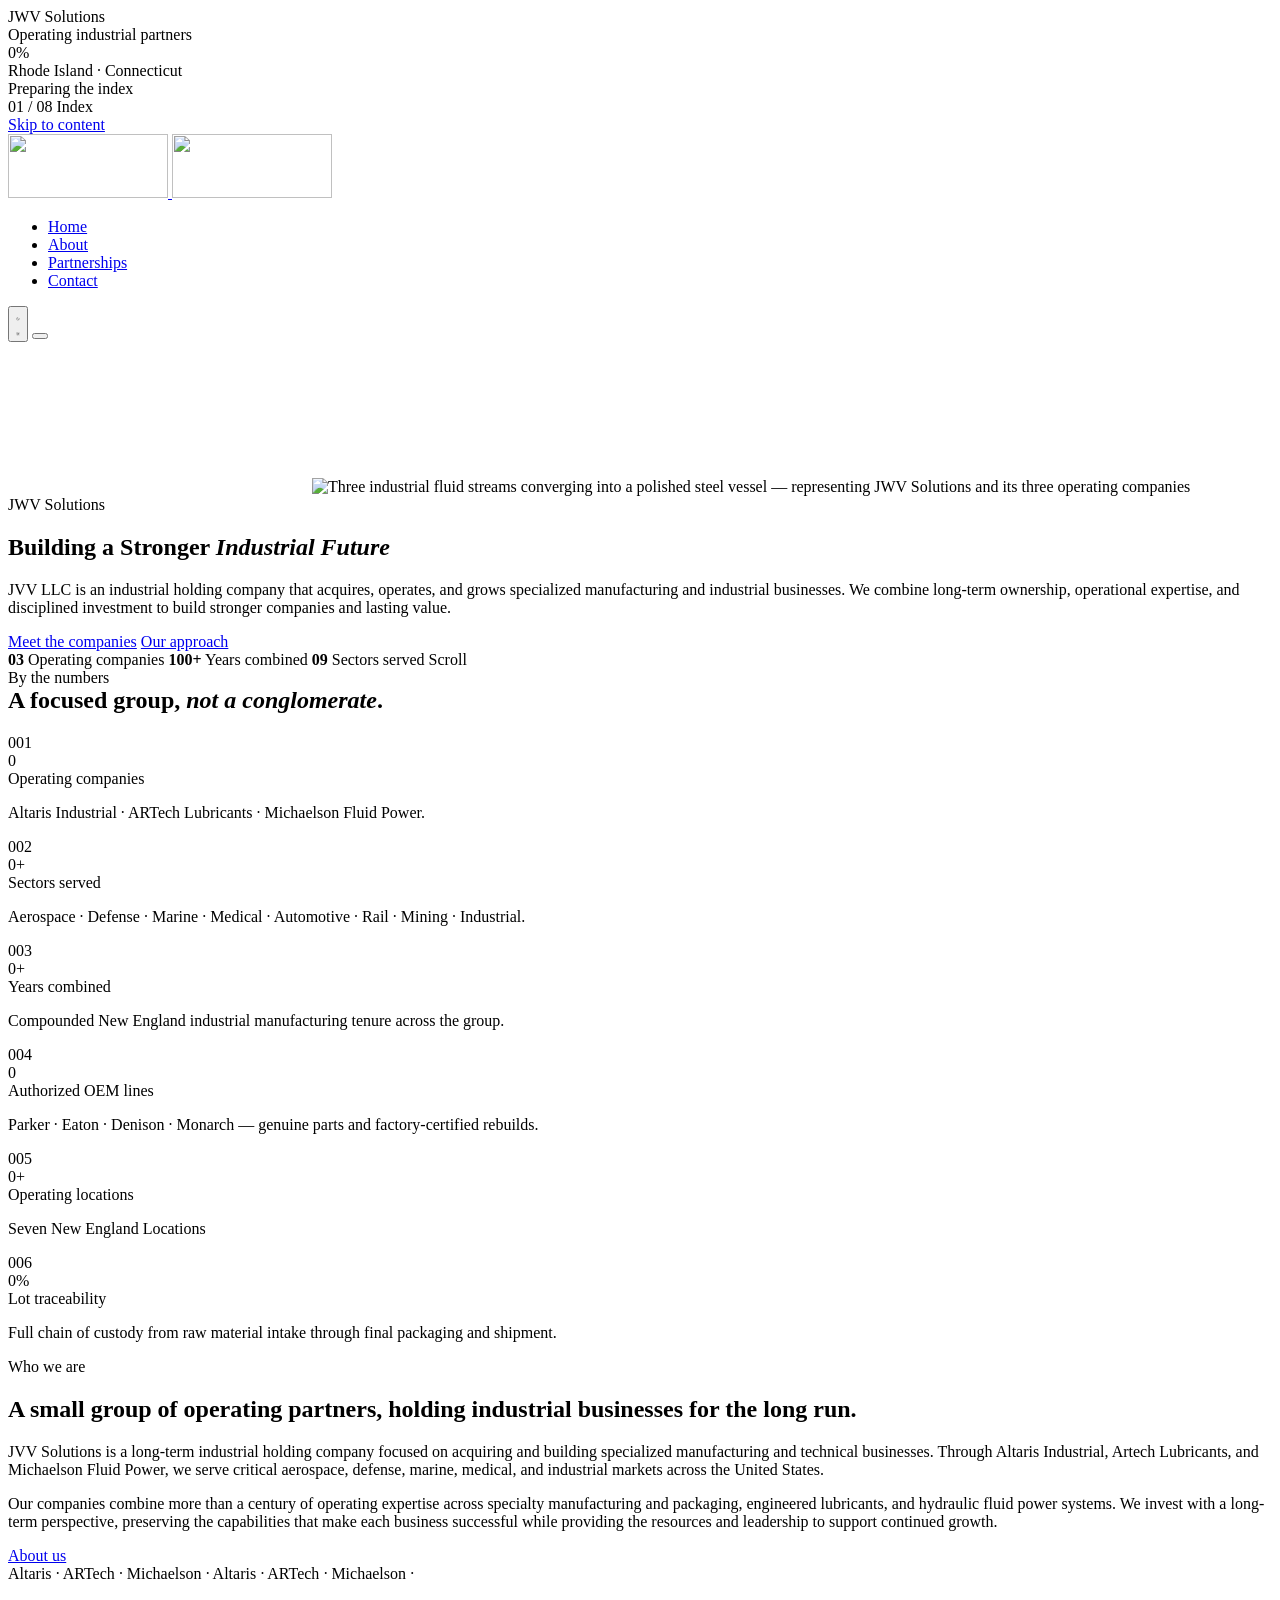
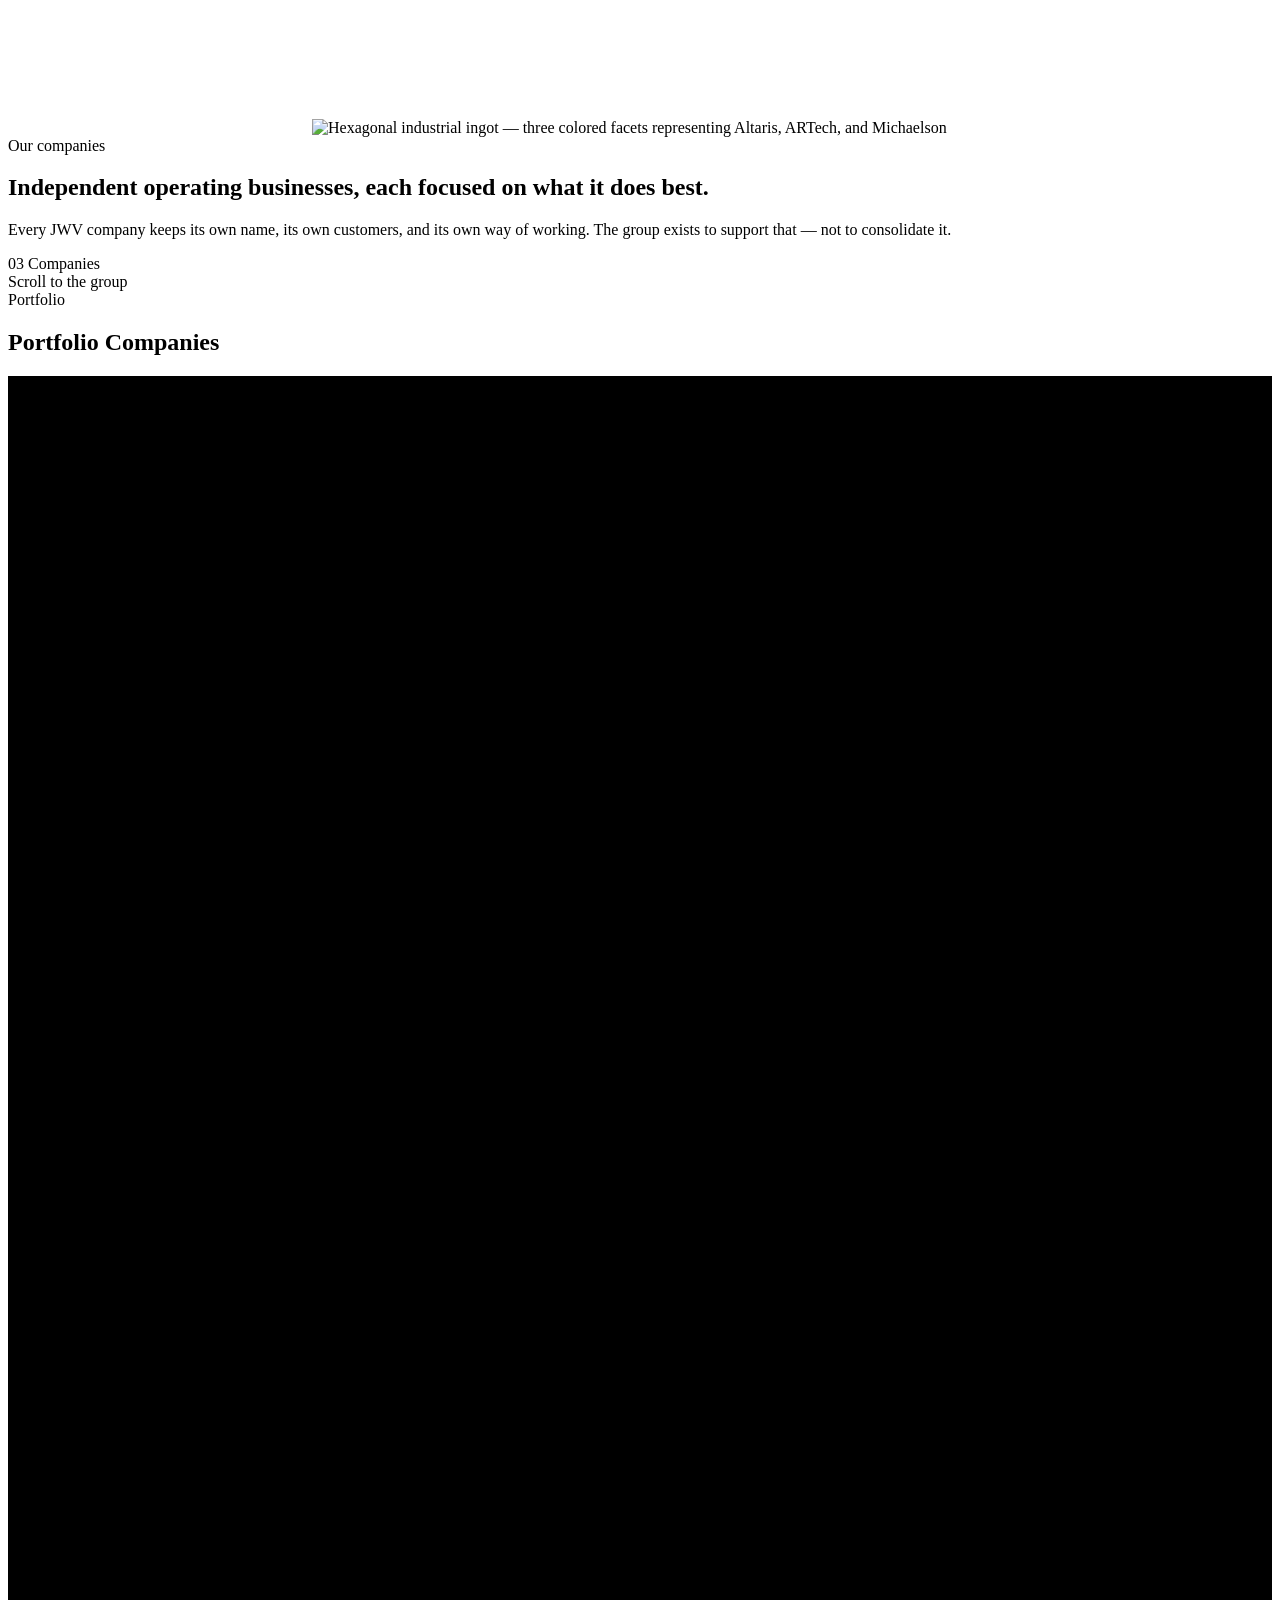
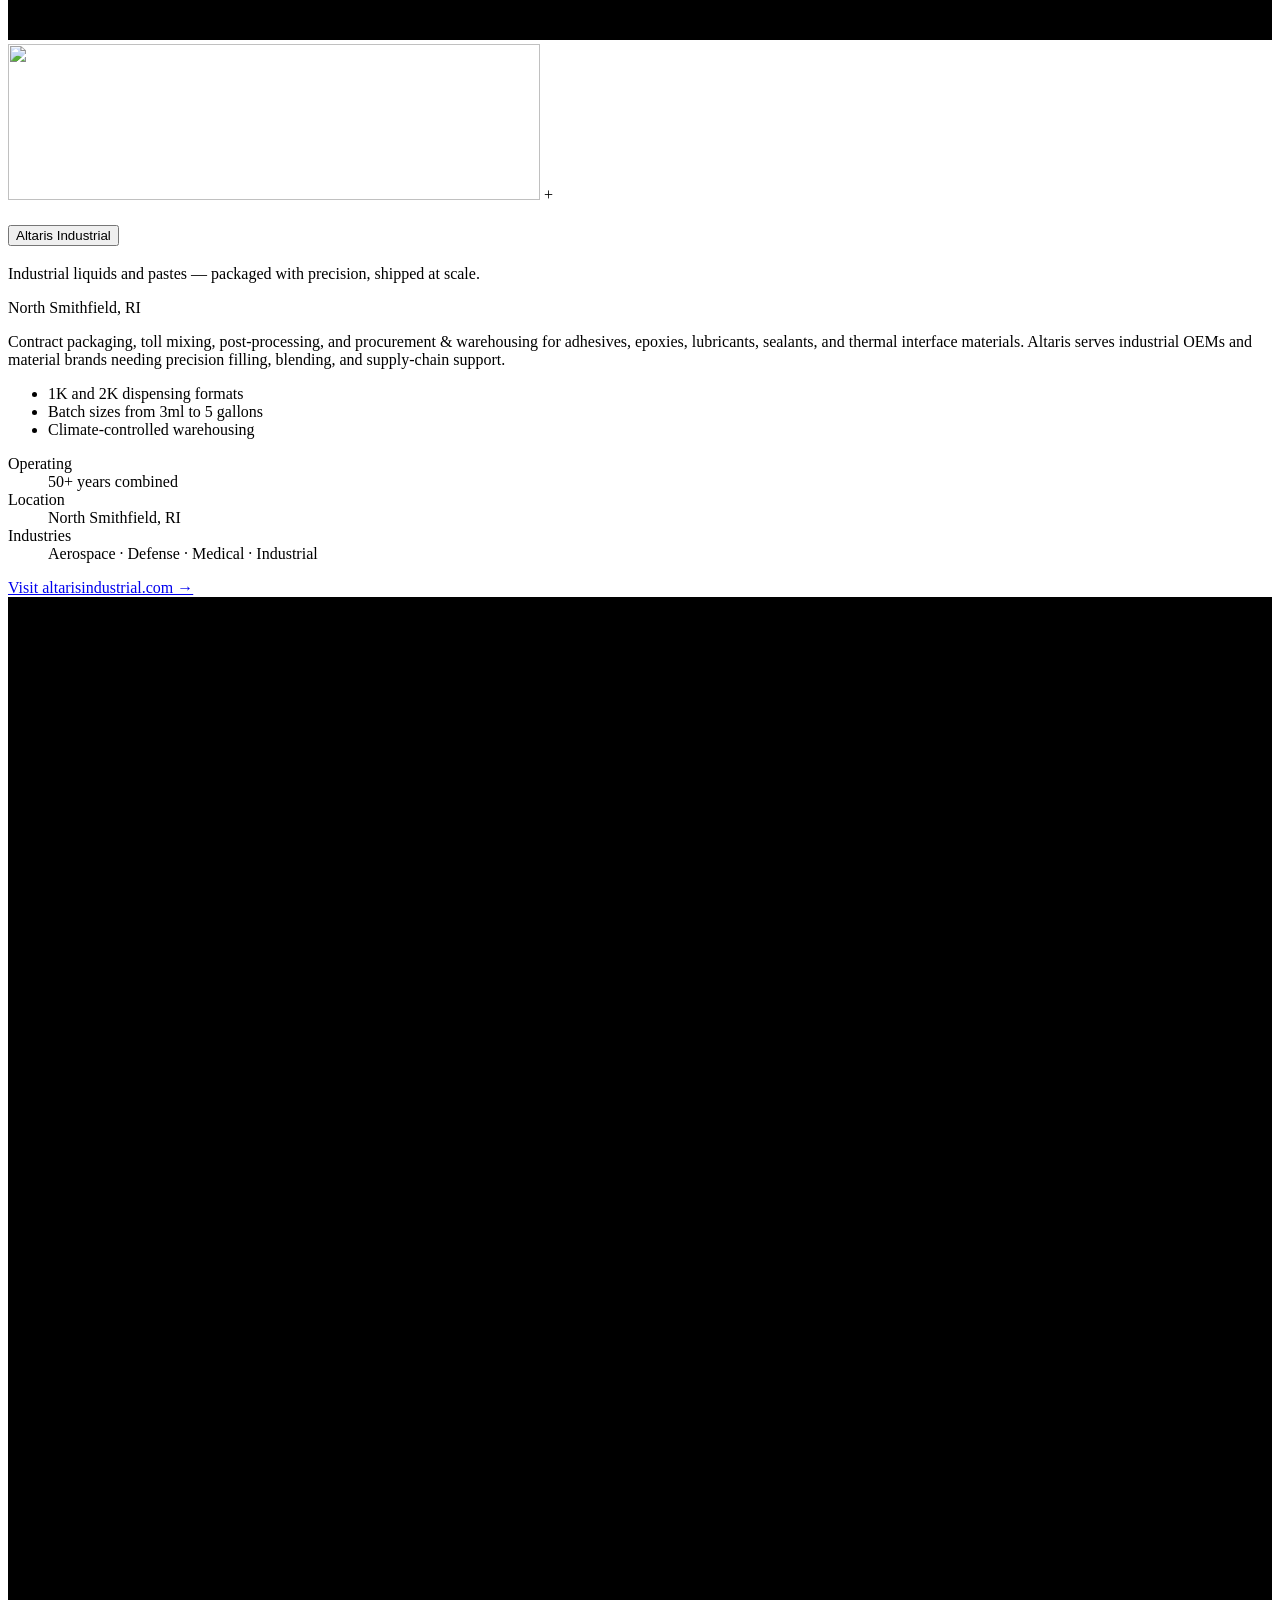
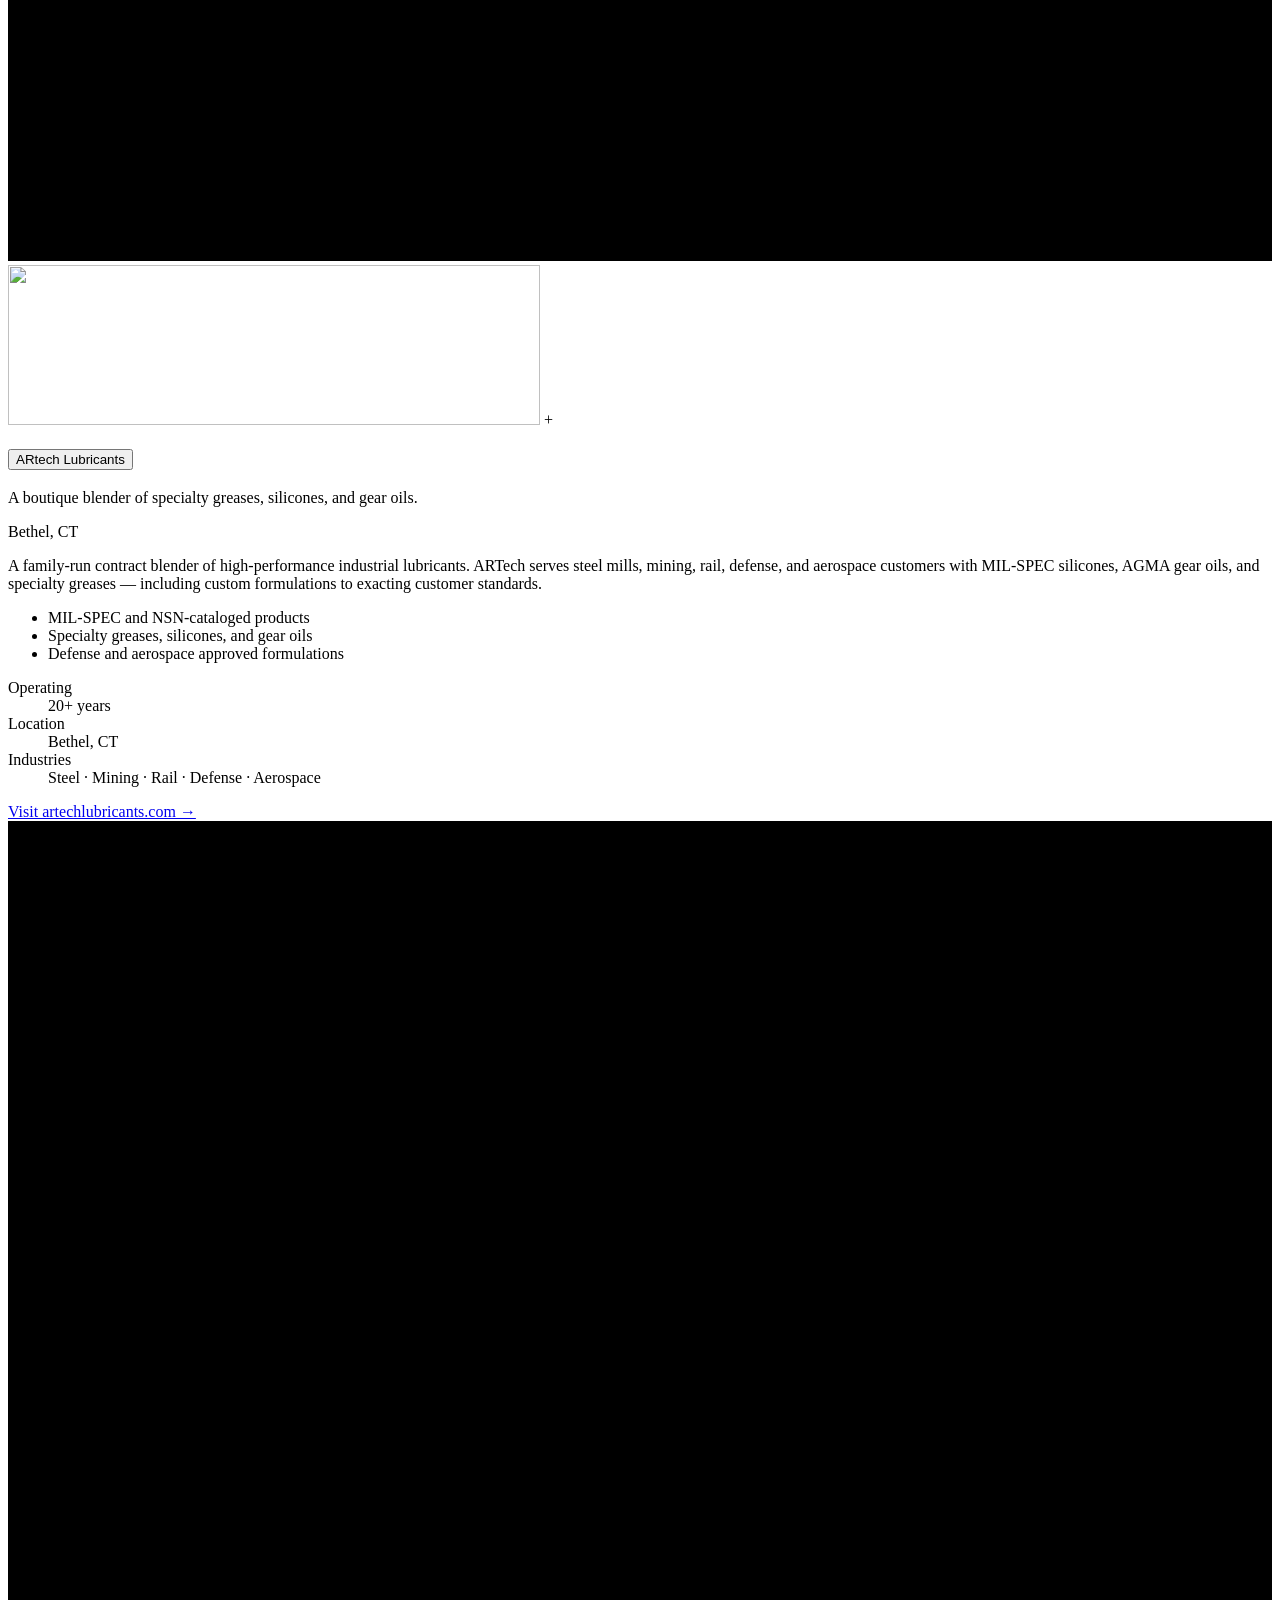
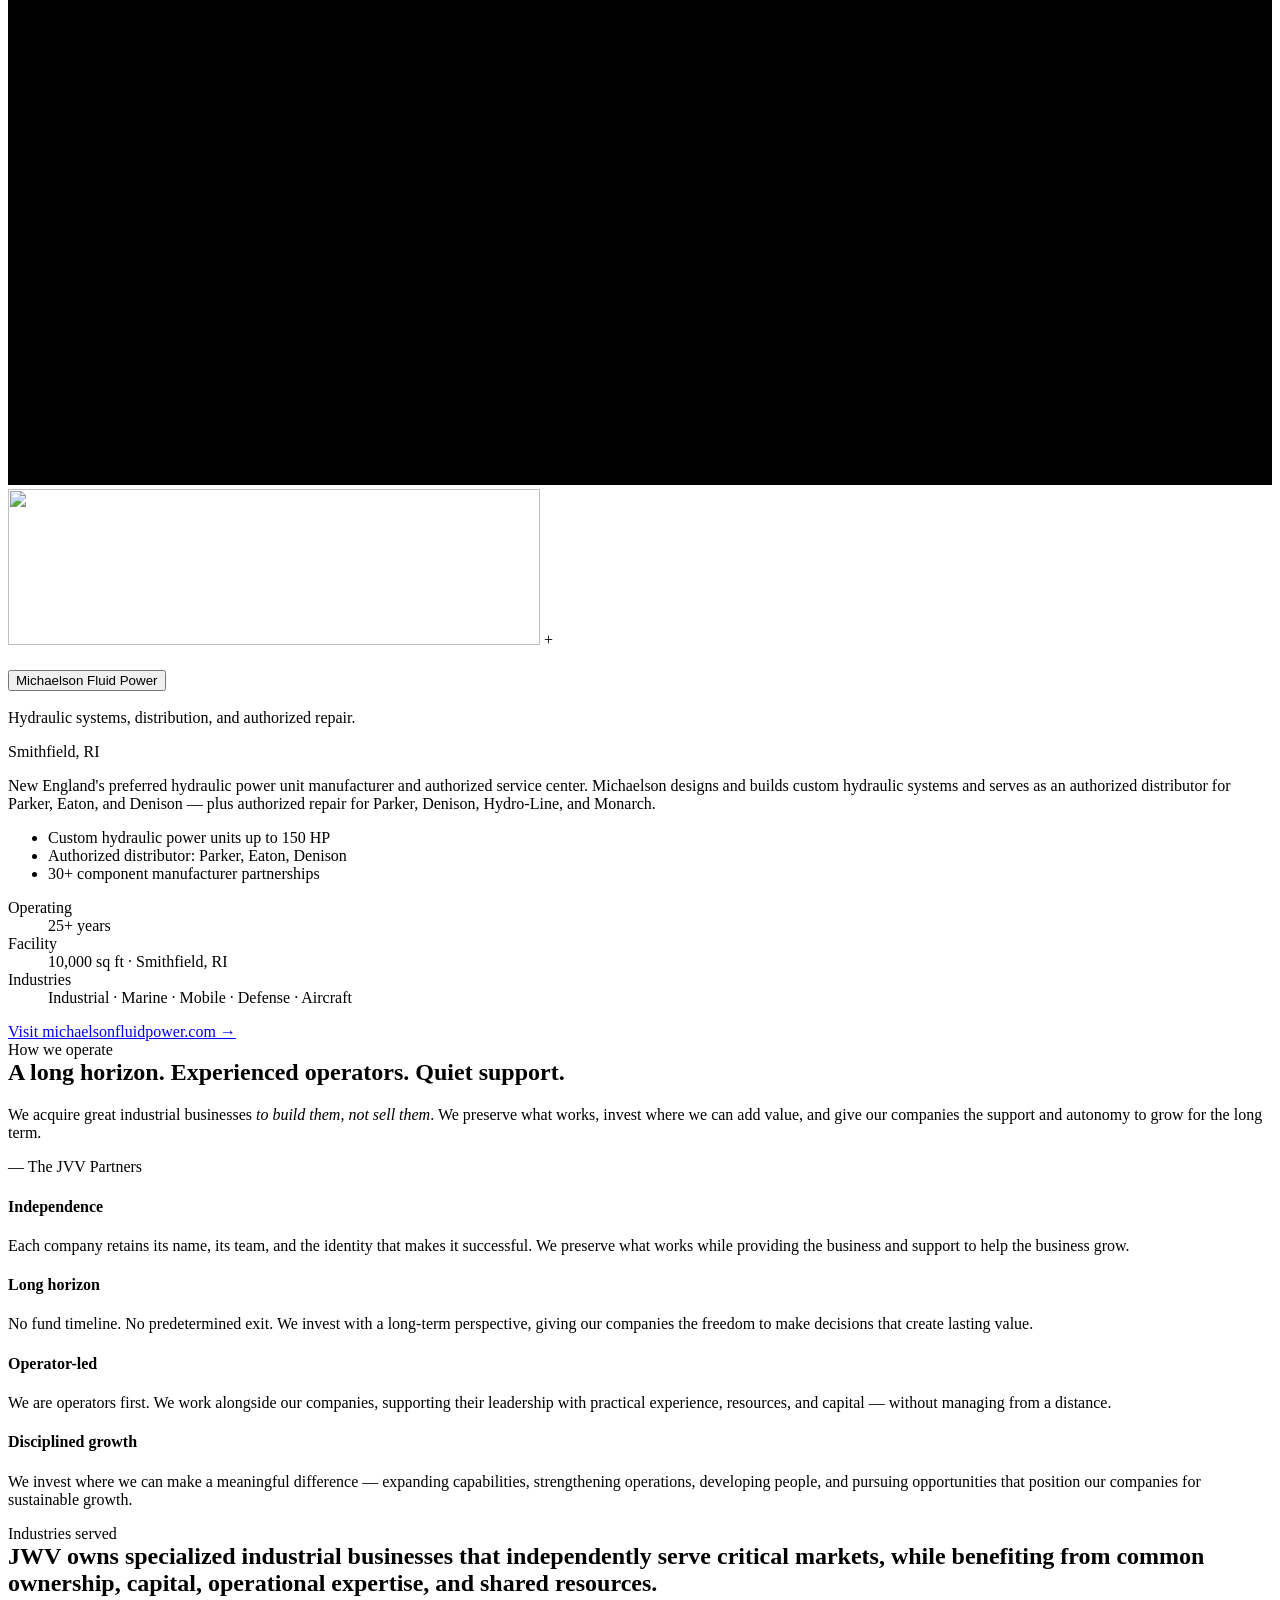
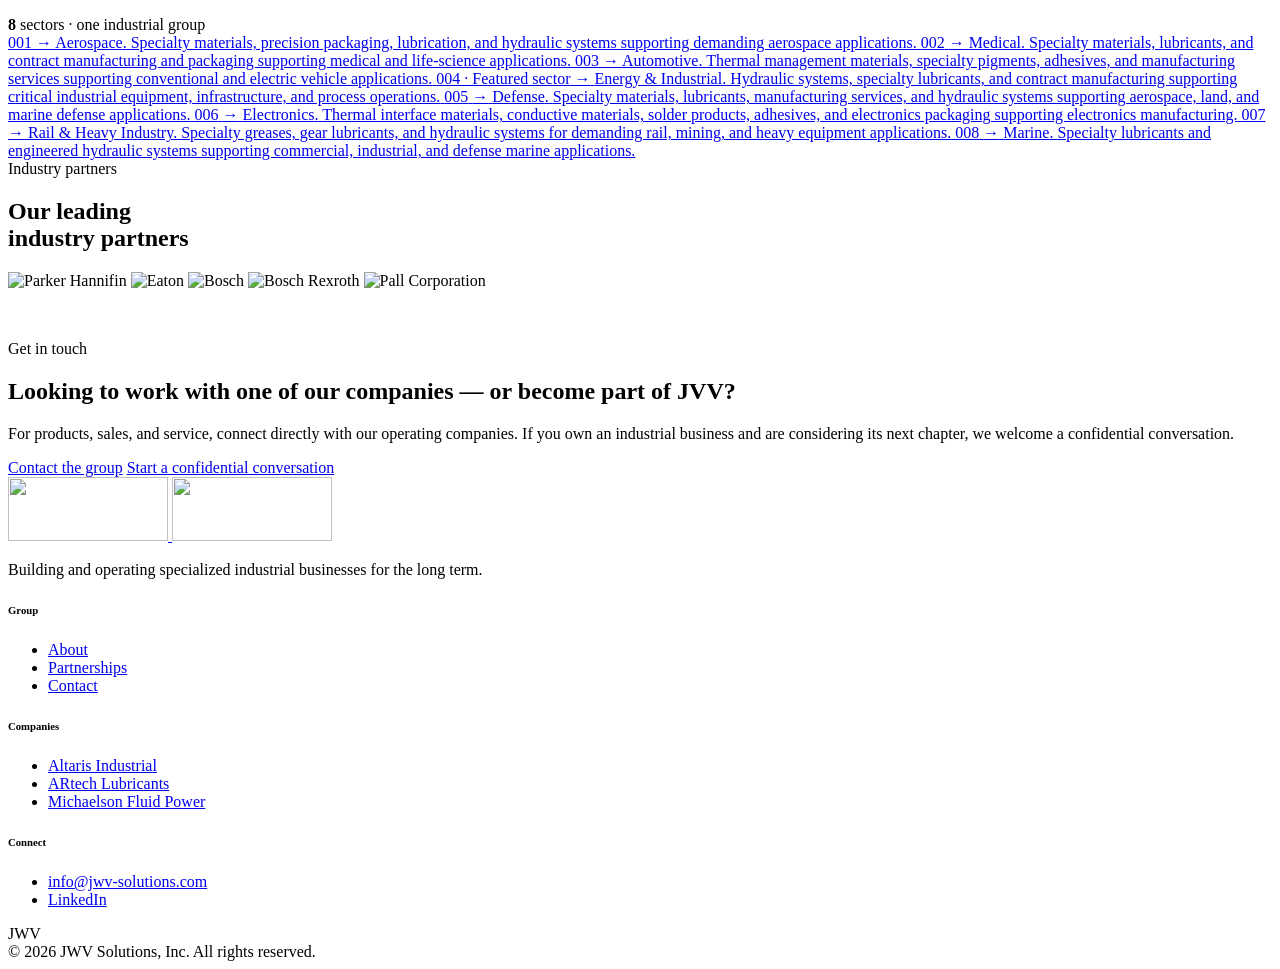
==== commit 13df140b: "Update site content, portfolio logos, company assets, and page copy Co-Authored-By: Claude Opus 5 <n" ====
--- a/jwv-website/index.html
+++ b/jwv-website/index.html
@@ -6,6 +6,14 @@
   <meta name="theme-color" content="#0E1014">
   <meta name="format-detection" content="telephone=no">
 
+  <!-- Variant page for client review — kept out of search so it never competes
+       with the real homepage. Also absent from sitemap.xml by design. -->
+  <meta name="robots" content="noindex, nofollow">
+
+  <!-- Marks that scripting is available, before first paint. The boot overlay
+       is gated on this so a no-JS visitor never gets a curtain that can't lift. -->
+  <script>document.documentElement.classList.add('js');</script>
+
   <!-- Theme bootstrap — runs before paint to avoid theme flash -->
   <script>(function(){try{var s=localStorage.getItem('jwv-theme');var pref=s||'dark';if(pref==='light'){document.documentElement.classList.add('paper');var m=document.querySelector('meta[name="theme-color"]');if(m)m.setAttribute('content','#F6F4EF');}}catch(e){}})();</script>
 
@@ -28,7 +36,9 @@
 
   <link rel="preconnect" href="https://fonts.googleapis.com">
   <link rel="preconnect" href="https://fonts.gstatic.com" crossorigin>
-  <link rel="stylesheet" href="https://fonts.googleapis.com/css2?family=Fraunces:ital,opsz,wght@0,9..144,400;0,9..144,500;1,9..144,400&family=Inter:wght@400;500;600&display=swap">
+  <!-- Fraunces stays as the display face; Archivo replaces Inter for UI/body and
+       IBM Plex Mono replaces the system mono stack for all technical metadata. -->
+  <link rel="stylesheet" href="https://fonts.googleapis.com/css2?family=Archivo:wght@400;500;600;700&family=Fraunces:ital,opsz,wght@0,9..144,300;0,9..144,400;0,9..144,500;0,9..144,600;1,9..144,300;1,9..144,400&family=IBM+Plex+Mono:wght@400;500&display=swap">
 
   <link rel="stylesheet" href="/assets/css/reset.css">
   <link rel="stylesheet" href="/assets/css/tokens.css">
@@ -39,15 +49,18 @@
   <link rel="stylesheet" href="/assets/css/components/header.css">
   <link rel="stylesheet" href="/assets/css/components/footer.css">
   <link rel="stylesheet" href="/assets/css/components/button.css">
-  <link rel="stylesheet" href="/assets/css/components/subsidiary-card.css">
   <link rel="stylesheet" href="/assets/css/components/form.css">
   <link rel="stylesheet" href="/assets/css/components/stats-band.css">
   <link rel="stylesheet" href="/assets/css/components/by-numbers.css">
   <link rel="stylesheet" href="/assets/css/components/industries.css">
   <link rel="stylesheet" href="/assets/css/components/who-we-are.css">
   <link rel="stylesheet" href="/assets/css/components/partners-marquee.css">
-  <link rel="stylesheet" href="/assets/css/components/companies-scrolly.css">
+  <!-- companies-wall.css replaces companies-scrolly.css on this page -->
+  <link rel="stylesheet" href="/assets/css/components/companies-wall.css">
   <link rel="stylesheet" href="/assets/css/pages/home.css">
+  <!-- Page-scoped design layer. Loads last so it can override shared components
+       for this page only; everything inside is scoped to body.page-grid. -->
+  <link rel="stylesheet" href="/assets/css/pages/home-grid.css">
 
   <script type="application/ld+json">
   {
@@ -64,25 +77,44 @@
   }
   </script>
 </head>
-<body class="page-home">
-  <div class="preloader" aria-hidden="true">
-    <div class="preloader__center">
-      <span class="preloader__top-rule"></span>
-      <div class="preloader__logo">
-        <img class="preloader__img preloader__img--dark"  src="/assets/images/brand/logo-white.png" alt="" width="160" height="64">
-        <img class="preloader__img preloader__img--light" src="/assets/images/brand/logo-black.png" alt="" width="160" height="64">
-      </div>
-      <span class="preloader__tagline">
-        <span>Operating</span>
-        <span class="preloader__diamond"></span>
-        <span>Industrial</span>
-        <span class="preloader__diamond"></span>
-        <span>Partners</span>
-      </span>
+<body class="page-home page-grid">
+
+  <!-- Cinematic preloader. Deliberately NOT `.preloader` — the shared component
+       is still linked in <head> and a different class keeps them from colliding.
+       Driven by grid-preloader.js, which main-grid.js calls instead of the
+       shared initPreloader(). -->
+  <div class="boot" aria-hidden="true">
+    <div class="boot__panel boot__panel--top"></div>
+    <div class="boot__panel boot__panel--bottom"></div>
+    <div class="boot__inner">
+      <div class="boot__meta boot__meta--tl">JWV Solutions</div>
+      <div class="boot__meta boot__meta--tr">Operating industrial partners</div>
+      <div class="boot__center">
+        <span class="boot__count"><span class="boot__count-value">0</span><span class="boot__count-pct">%</span></span>
+        <span class="boot__rule"><span class="boot__rule-fill"></span></span>
+      </div>
+      <div class="boot__meta boot__meta--bl">Rhode Island · Connecticut</div>
+      <div class="boot__meta boot__meta--br">Preparing the index</div>
     </div>
-    <div class="preloader__progress"><span class="preloader__progress-fill"></span></div>
   </div>
-    </div>
+
+  <!-- Filmic texture: fixed grain + vignette over the whole page -->
+  <div class="film" aria-hidden="true"><span class="film__grain"></span><span class="film__vignette"></span></div>
+
+  <!-- Precision reticle cursor (desktop pointer only, injected class by JS) -->
+  <div class="reticle" aria-hidden="true">
+    <span class="reticle__ring"></span>
+    <span class="reticle__dot"></span>
+    <span class="reticle__label"></span>
+  </div>
+
+  <!-- Scroll progress hairline + section readout -->
+  <div class="scan" aria-hidden="true"><span class="scan__fill"></span></div>
+  <div class="readout" aria-hidden="true">
+    <span class="readout__index">01</span>
+    <span class="readout__sep">/</span>
+    <span class="readout__total">08</span>
+    <span class="readout__name">Index</span>
   </div>
 
   <a class="skip-link" href="#main">Skip to content</a>
@@ -91,13 +123,13 @@
     <div class="site-header__inner">
       <a class="site-logo" href="/" aria-label="JWV Solutions home">
         <img class="site-logo__img site-logo__img--dark"  src="/assets/images/brand/logo-white.png" alt="" width="160" height="64" aria-hidden="true">
-      <img class="site-logo__img site-logo__img--light" src="/assets/images/brand/logo-black.png" alt="" width="160" height="64" aria-hidden="true">
+        <img class="site-logo__img site-logo__img--light" src="/assets/images/brand/logo-black.png" alt="" width="160" height="64" aria-hidden="true">
       </a>
       <nav class="site-nav" aria-label="Primary">
         <ul class="site-nav__list">
           <li><a class="site-nav__link" href="/" aria-current="page">Home</a></li>
           <li><a class="site-nav__link" href="/about.html">About</a></li>
-        <li><a class="site-nav__link" href="/partnerships.html">Partnerships</a></li>
+          <li><a class="site-nav__link" href="/partnerships.html">Partnerships</a></li>
           <li><a class="site-nav__link" href="/contact.html">Contact</a></li>
         </ul>
       </nav>
@@ -114,7 +146,7 @@
   <main id="main">
 
     <!-- HERO: Pinned scroll-scrub animation. Three streams converge into a polished steel vessel. -->
-    <section class="hero-pin-spacer" aria-label="JWV Solutions hero">
+    <section class="hero-pin-spacer" aria-label="JWV Solutions hero" data-section="Index">
       <div class="hero-sticky">
         <canvas class="hero-canvas" aria-hidden="true"></canvas>
         <img class="hero-fallback" src="/assets/images/hero-frames/hero-three-streams_0001.webp" alt="Three industrial fluid streams converging into a polished steel vessel — representing JWV Solutions and its three operating companies" decoding="async" fetchpriority="high">
@@ -123,31 +155,38 @@
           <div class="hero-grid">
             <div class="hero-text">
               <span class="hero-eyebrow">JWV Solutions</span>
-              <h1 class="hero-headline">Three companies. <em>One partnership.</em></h1>
-              <p class="hero-sub">Operating partners across industrial packaging, specialty lubricants, and hydraulic fluid power — held together quietly, run independently.</p>
+              <h1 class="hero-headline" data-kinetic>Building a Stronger <em>Industrial Future</em></h1>
+              <p class="hero-sub" data-kinetic data-kinetic-delay="260">JVV LLC is an industrial holding company that acquires, operates, and grows specialized manufacturing and industrial businesses. We combine long-term ownership, operational expertise, and disciplined investment to build stronger companies and lasting value.</p>
               <div class="hero-cta">
-                <a class="btn btn--primary" href="/#companies">Meet the companies</a>
-                <a class="link-arrow" href="/about.html">Our approach</a>
+                <a class="btn btn--primary" href="#companies" data-magnetic data-cursor="Companies">Meet the companies</a>
+                <a class="link-arrow" href="/about.html" data-cursor="About">Our approach</a>
               </div>
             </div>
             <div aria-hidden="true"></div>
           </div>
         </div>
 
-        <div class="hero-scroll-cue" aria-hidden="true">Scroll</div>
+        <!-- Engineered data strip along the base of the hero -->
+        <div class="hero-strip" aria-hidden="true">
+          <div class="hero-strip__inner">
+            <span class="hero-strip__cell"><b>03</b> Operating companies</span>
+            <span class="hero-strip__cell"><b>100+</b> Years combined</span>
+            <span class="hero-strip__cell"><b>09</b> Sectors served</span>
+            <span class="hero-strip__cell hero-strip__cell--cue">Scroll<span class="hero-strip__line"></span></span>
+          </div>
+        </div>
       </div>
     </section>
 
     <!-- BY THE NUMBERS: six-stat data wall — group-level credibility -->
-    <section class="section section--tight" aria-labelledby="by-numbers-heading">
+    <section class="section section--tight zone zone--deep" aria-labelledby="by-numbers-heading" data-section="Scale">
       <div class="container">
         <div class="by-numbers reveal">
-          <div class="by-numbers__header">
+          <div class="by-numbers__header by-numbers__header--centered">
             <div>
               <span class="eyebrow">By the numbers</span>
-              <h2 id="by-numbers-heading" class="by-numbers__heading" style="margin-top: var(--space-3);">A focused group, <em>not a conglomerate</em>.</h2>
-            </div>
-            <p class="by-numbers__lead">Three independent industrial businesses operating from Rhode Island and Connecticut. Every customer relationship, every audit, every quality system — owned by the people who run that subsidiary.</p>
+              <h2 id="by-numbers-heading" class="by-numbers__heading" data-kinetic style="margin-top: var(--space-3);">A focused group, <em>not a conglomerate</em>.</h2>
+            </div>
           </div>
 
           <div class="by-numbers__grid reveal--stagger">
@@ -177,9 +216,9 @@
             </div>
             <div class="by-numbers__stat">
               <span class="by-numbers__index">005</span>
-              <div class="by-numbers__row"><span class="stats-band__value" data-target="3">0</span></div>
+              <div class="by-numbers__row"><span class="stats-band__value" data-target="2">0</span><span class="by-numbers__suffix">+</span></div>
               <span class="by-numbers__label">Operating locations</span>
-              <p class="by-numbers__desc">Facilities across Rhode Island and Connecticut, serving customers nationwide.</p>
+              <p class="by-numbers__desc">Seven New England Locations</p>
             </div>
             <div class="by-numbers__stat">
               <span class="by-numbers__index">006</span>
@@ -193,183 +232,410 @@
     </section>
 
     <!-- WHO WE ARE: brief narrative + team photo placeholder -->
-    <section class="section" aria-labelledby="who-we-are-heading">
+    <section class="section" aria-labelledby="who-we-are-heading" data-section="Partners">
       <div class="container">
         <div class="who-we-are reveal">
-          <div class="who-we-are__media">
+          <div class="who-we-are__media" data-parallax="-40">
             <div class="who-we-are__photo" style="background-image: url('/assets/images/leadership/team.jpg'); background-position: center;" role="img" aria-label="JWV Solutions partners and operating-company leadership in a working session"></div>
           </div>
           <div class="who-we-are__copy">
             <span class="eyebrow">Who we are</span>
-            <h2 id="who-we-are-heading" class="who-we-are__heading">A small group of operating partners, holding industrial businesses for the long run.</h2>
-            <p class="who-we-are__body">JWV Solutions is the parent of three independent industrial businesses — Altaris Industrial, ARTech Lubricants, and Michaelson Fluid Power. Together, our operating companies serve aerospace, defense, marine, medical, and industrial customers across the United States from facilities in Rhode Island and Connecticut, with over a century of combined operating expertise across specialty packaging, lubricant blending, and hydraulic fluid power.</p>
+            <h2 id="who-we-are-heading" class="who-we-are__heading" data-kinetic>A small group of operating partners, holding industrial businesses for the long run.</h2>
+            <p class="who-we-are__body">JVV Solutions is a long-term industrial holding company focused on acquiring and building specialized manufacturing and technical businesses. Through Altaris Industrial, Artech Lubricants, and Michaelson Fluid Power, we serve critical aerospace, defense, marine, medical, and industrial markets across the United States.</p>
+            <p class="who-we-are__body">Our companies combine more than a century of operating expertise across specialty manufacturing and packaging, engineered lubricants, and hydraulic fluid power systems. We invest with a long-term perspective, preserving the capabilities that make each business successful while providing the resources and leadership to support continued growth.</p>
             <a class="btn btn--primary who-we-are__cta" href="/about.html">About us</a>
           </div>
         </div>
       </div>
     </section>
 
-    <!-- COMPANIES: pinned scrollytelling section. Right pane is sticky and scrubs an
-         animation across the full section's scroll length. The left pane stacks three
-         "company folds" — each one viewport tall — so as the user scrolls, the visual
-         rotates while the active company's content takes focus. The animation is currently
-         a placeholder (hero frames); swap to ingot frames in companies-scrolly.js once ready. -->
-    <section class="companies-scrolly" id="companies" aria-labelledby="companies-heading" data-active-company="altaris">
-
-      <div class="container companies-scrolly__intro">
-        <div class="section-heading reveal">
-          <span class="eyebrow">Our companies</span>
-          <h2 id="companies-heading">Three independent operating businesses, each focused on what it does best.</h2>
-          <p>Every JWV company keeps its own name, its own customers, and its own way of working. The group exists to support that — not to consolidate it.</p>
-        </div>
-      </div>
-
-      <!-- Stage is full-width: sticky canvas + scrolling folds occupy the same grid cell -->
-      <div class="companies-scrolly__stage">
-
-        <!-- Sticky canvas — covers the full viewport during pinning -->
-        <div class="companies-scrolly__sticky">
-          <div class="ingot-stage">
-            <canvas class="ingot-canvas" aria-hidden="true"></canvas>
-            <img class="ingot-fallback" src="/assets/images/ingot-frames/ingot-three-facets_0001.webp" alt="Hexagonal industrial ingot — three colored facets representing Altaris, ARTech, and Michaelson" decoding="async">
-            <div class="ingot-stage__counter" aria-hidden="true">
-              <span class="ingot-stage__counter-value">01</span>
-              <span>/</span>
-              <span class="ingot-stage__counter-total">03</span>
-            </div>
-          </div>
-        </div>
-
-        <!-- Folds layer overlays the canvas; text safe zone is constrained to the left -->
-        <div class="companies-scrolly__folds">
-
-          <article class="company-fold" data-company="altaris">
-            <div class="company-fold__content">
-              <div class="company-fold__inner">
-                <div class="company-fold__sequence">01 / 03 — Operating company</div>
-                <h3 class="company-fold__name">Altaris Industrial</h3>
-                <p class="company-fold__tagline">Industrial liquids and pastes — packaged with precision, shipped at scale.</p>
-
-                <dl class="company-fold__facts">
-                  <div class="company-fold__fact">
-                    <dt class="company-fold__fact-label">Operating</dt>
-                    <dd class="company-fold__fact-value">50+ years combined</dd>
+    <!-- COMPANIES: fixed-length ingot cinematic, then every company at once in a
+         grid that lights up on hover and expands in place on click.
+         Replaces the pinned scrollytelling, whose height was companies x 100vh.
+         Adding a company here costs one <article> + one panel and NO extra
+         scrolling through the cinematic. -->
+    <!-- Oversized wordmark band, driven horizontally by scroll position. Acts as
+         the transition into the companies section. -->
+    <section class="band" aria-hidden="true" data-section="Group">
+      <div class="band__track">
+        <span class="band__set">Altaris <i>·</i> ARTech <i>·</i> Michaelson <i>·</i> </span>
+        <span class="band__set">Altaris <i>·</i> ARTech <i>·</i> Michaelson <i>·</i> </span>
+      </div>
+    </section>
+
+    <section class="companies-wall" id="companies" aria-labelledby="companies-heading" data-section="Companies">
+
+      <div class="companies-wall__cinematic">
+        <div class="companies-wall__sticky">
+          <canvas class="companies-wall__canvas" aria-hidden="true"></canvas>
+          <img class="companies-wall__fallback" src="/assets/images/ingot-frames/ingot-three-facets_0001.webp" alt="Hexagonal industrial ingot — three colored facets representing Altaris, ARTech, and Michaelson" decoding="async">
+          <div class="companies-wall__scrim" aria-hidden="true"></div>
+
+          <div class="companies-wall__intro">
+            <div class="companies-wall__intro-inner">
+              <div class="companies-wall__intro-text">
+                <span class="companies-wall__eyebrow">Our companies</span>
+                <h2 id="companies-heading" class="companies-wall__heading" data-kinetic>Independent operating businesses, each focused on what it does best.</h2>
+                <p class="companies-wall__lede" data-kinetic data-kinetic-delay="220">Every JWV company keeps its own name, its own customers, and its own way of working. The group exists to support that — not to consolidate it.</p>
+              </div>
+            </div>
+          </div>
+
+          <div class="companies-wall__count" aria-hidden="true">
+            <span class="companies-wall__count-value">03</span>
+            <span>Companies</span>
+          </div>
+
+          <div class="companies-wall__cue" aria-hidden="true">Scroll to the group</div>
+        </div>
+      </div>
+
+      <div class="companies-wall__body">
+        <div class="container">
+
+          <div class="companies-wall__portfolio-header reveal">
+            <span class="eyebrow">Portfolio</span>
+            <h2 class="companies-wall__portfolio-heading" data-kinetic>Portfolio Companies</h2>
+          </div>
+
+          <div class="companies-wall__grid">
+
+            <!-- 01 — Altaris Industrial -->
+            <article class="company-tile" data-cursor="Expand" data-company="altaris"
+                     style="--tile-accent: var(--color-altaris); --img: url('/assets/images/companies/altaris/grease-mixing.png');">
+              <span class="company-tile__glow" aria-hidden="true"></span>
+              <svg class="company-tile__frame" viewBox="0 0 100 100" preserveAspectRatio="none" aria-hidden="true"><rect x="0" y="0" width="100" height="100" pathLength="100" vector-effect="non-scaling-stroke"/></svg>
+              <img class="company-tile__logo" src="/assets/images/companies/altaris/logo.svg" alt="" aria-hidden="true" width="532" height="156" loading="lazy" decoding="async">
+              <span class="company-tile__toggle" aria-hidden="true">+</span>
+              <h3 class="company-tile__heading">
+                <button class="company-tile__trigger" type="button" aria-expanded="false" aria-controls="company-panel-altaris">
+                  <span class="company-tile__name">Altaris Industrial</span>
+                </button>
+              </h3>
+              <p class="company-tile__tagline">Industrial liquids and pastes — packaged with precision, shipped at scale.</p>
+              <span class="company-tile__hint">North Smithfield, RI</span>
+            </article>
+
+            <div class="company-tile__panel" id="company-panel-altaris" role="region"
+                 aria-label="Altaris Industrial details"
+                 style="--tile-accent: var(--color-altaris);">
+              <div class="company-tile__panel-inner">
+                <div class="company-tile__panel-body">
+                  <div>
+                    <p class="company-tile__desc">Contract packaging, toll mixing, post-processing, and procurement &amp; warehousing for adhesives, epoxies, lubricants, sealants, and thermal interface materials. Altaris serves industrial OEMs and material brands needing precision filling, blending, and supply-chain support.</p>
+                    <ul class="company-tile__highlights">
+                      <li>1K and 2K dispensing formats</li>
+                      <li>Batch sizes from 3ml to 5 gallons</li>
+                      <li>Climate-controlled warehousing</li>
+                    </ul>
                   </div>
-                  <div class="company-fold__fact">
-                    <dt class="company-fold__fact-label">Location</dt>
-                    <dd class="company-fold__fact-value">North Smithfield, RI</dd>
+                  <div class="company-tile__aside">
+                    <dl class="company-tile__facts">
+                      <div class="company-tile__fact">
+                        <dt class="company-tile__fact-label">Operating</dt>
+                        <dd class="company-tile__fact-value">50+ years combined</dd>
+                      </div>
+                      <div class="company-tile__fact">
+                        <dt class="company-tile__fact-label">Location</dt>
+                        <dd class="company-tile__fact-value">North Smithfield, RI</dd>
+                      </div>
+                      <div class="company-tile__fact">
+                        <dt class="company-tile__fact-label">Industries</dt>
+                        <dd class="company-tile__fact-value">Aerospace · Defense · Medical · Industrial</dd>
+                      </div>
+                    </dl>
+                    <a class="btn btn--ghost company-tile__cta" href="https://altarisindustrial.com" rel="noopener">Visit altarisindustrial.com →</a>
                   </div>
-                  <div class="company-fold__fact">
-                    <dt class="company-fold__fact-label">Industries</dt>
-                    <dd class="company-fold__fact-value">Aerospace · Defense · Medical · Industrial</dd>
+                </div>
+              </div>
+            </div>
+
+            <!-- 02 — ARTech Lubricants -->
+            <article class="company-tile" data-cursor="Expand" data-company="artech"
+                     style="--tile-accent: var(--color-artech); --img: url('/assets/images/companies/artech/bearings-lubricant.jpg');">
+              <span class="company-tile__glow" aria-hidden="true"></span>
+              <svg class="company-tile__frame" viewBox="0 0 100 100" preserveAspectRatio="none" aria-hidden="true"><rect x="0" y="0" width="100" height="100" pathLength="100" vector-effect="non-scaling-stroke"/></svg>
+              <img class="company-tile__logo" src="/assets/images/companies/artech/logo.svg" alt="" aria-hidden="true" width="532" height="160" loading="lazy" decoding="async">
+              <span class="company-tile__toggle" aria-hidden="true">+</span>
+              <h3 class="company-tile__heading">
+                <button class="company-tile__trigger" type="button" aria-expanded="false" aria-controls="company-panel-artech">
+                  <span class="company-tile__name">ARtech Lubricants</span>
+                </button>
+              </h3>
+              <p class="company-tile__tagline">A boutique blender of specialty greases, silicones, and gear oils.</p>
+              <span class="company-tile__hint">Bethel, CT</span>
+            </article>
+
+            <div class="company-tile__panel" id="company-panel-artech" role="region"
+                 aria-label="ARTech Lubricants details"
+                 style="--tile-accent: var(--color-artech);">
+              <div class="company-tile__panel-inner">
+                <div class="company-tile__panel-body">
+                  <div>
+                    <p class="company-tile__desc">A family-run contract blender of high-performance industrial lubricants. ARTech serves steel mills, mining, rail, defense, and aerospace customers with MIL-SPEC silicones, AGMA gear oils, and specialty greases — including custom formulations to exacting customer standards.</p>
+                    <ul class="company-tile__highlights">
+                      <li>MIL-SPEC and NSN-cataloged products</li>
+                      <li>Specialty greases, silicones, and gear oils</li>
+                      <li>Defense and aerospace approved formulations</li>
+                    </ul>
                   </div>
-                </dl>
-
-                <p class="company-fold__desc">Contract packaging, toll mixing, post-processing, and procurement &amp; warehousing for adhesives, epoxies, lubricants, sealants, and thermal interface materials. Altaris serves industrial OEMs and material brands needing precision filling, blending, and supply-chain support.</p>
-                <ul class="company-fold__highlights">
-                  <li>1K and 2K dispensing formats</li>
-                  <li>Batch sizes from 3ml to 5 gallons</li>
-                  <li>Climate-controlled warehousing</li>
-                </ul>
-
-                <div class="company-fold__cta-row">
-                  <div class="company-fold__thumb" style="background-image: url('/assets/images/companies/altaris/thumb.jpg');" role="img" aria-label="Industrial precision systems"></div>
-                  <a class="btn btn--ghost company-fold__cta" href="https://altarisindustrial.com" rel="noopener">Visit altarisindustrial.com →</a>
-                </div>
-              </div>
-            </div>
-          </article>
-
-          <article class="company-fold" data-company="artech">
-            <div class="company-fold__content">
-              <div class="company-fold__inner">
-                <div class="company-fold__sequence">02 / 03 — Operating company</div>
-                <h3 class="company-fold__name">ARTech Lubricants</h3>
-                <p class="company-fold__tagline">A boutique blender of specialty greases, silicones, and gear oils.</p>
-
-                <dl class="company-fold__facts">
-                  <div class="company-fold__fact">
-                    <dt class="company-fold__fact-label">Operating</dt>
-                    <dd class="company-fold__fact-value">20+ years</dd>
+                  <div class="company-tile__aside">
+                    <dl class="company-tile__facts">
+                      <div class="company-tile__fact">
+                        <dt class="company-tile__fact-label">Operating</dt>
+                        <dd class="company-tile__fact-value">20+ years</dd>
+                      </div>
+                      <div class="company-tile__fact">
+                        <dt class="company-tile__fact-label">Location</dt>
+                        <dd class="company-tile__fact-value">Bethel, CT</dd>
+                      </div>
+                      <div class="company-tile__fact">
+                        <dt class="company-tile__fact-label">Industries</dt>
+                        <dd class="company-tile__fact-value">Steel · Mining · Rail · Defense · Aerospace</dd>
+                      </div>
+                    </dl>
+                    <a class="btn btn--ghost company-tile__cta" href="https://artechlubricants.com" rel="noopener">Visit artechlubricants.com →</a>
                   </div>
-                  <div class="company-fold__fact">
-                    <dt class="company-fold__fact-label">Location</dt>
-                    <dd class="company-fold__fact-value">Bethel, CT</dd>
+                </div>
+              </div>
+            </div>
+
+            <!-- 03 — Michaelson Fluid Power -->
+            <article class="company-tile" data-cursor="Expand" data-company="michaelson"
+                     style="--tile-accent: var(--color-michaelson); --img: url('/assets/images/companies/michaelson/thumb.jpg');">
+              <span class="company-tile__glow" aria-hidden="true"></span>
+              <svg class="company-tile__frame" viewBox="0 0 100 100" preserveAspectRatio="none" aria-hidden="true"><rect x="0" y="0" width="100" height="100" pathLength="100" vector-effect="non-scaling-stroke"/></svg>
+              <img class="company-tile__logo" src="/assets/images/companies/michaelson/logo.svg" alt="" aria-hidden="true" width="532" height="156" loading="lazy" decoding="async">
+              <span class="company-tile__toggle" aria-hidden="true">+</span>
+              <h3 class="company-tile__heading">
+                <button class="company-tile__trigger" type="button" aria-expanded="false" aria-controls="company-panel-michaelson">
+                  <span class="company-tile__name">Michaelson Fluid Power</span>
+                </button>
+              </h3>
+              <p class="company-tile__tagline">Hydraulic systems, distribution, and authorized repair.</p>
+              <span class="company-tile__hint">Smithfield, RI</span>
+            </article>
+
+            <div class="company-tile__panel" id="company-panel-michaelson" role="region"
+                 aria-label="Michaelson Fluid Power details"
+                 style="--tile-accent: var(--color-michaelson);">
+              <div class="company-tile__panel-inner">
+                <div class="company-tile__panel-body">
+                  <div>
+                    <p class="company-tile__desc">New England's preferred hydraulic power unit manufacturer and authorized service center. Michaelson designs and builds custom hydraulic systems and serves as an authorized distributor for Parker, Eaton, and Denison — plus authorized repair for Parker, Denison, Hydro-Line, and Monarch.</p>
+                    <ul class="company-tile__highlights">
+                      <li>Custom hydraulic power units up to 150 HP</li>
+                      <li>Authorized distributor: Parker, Eaton, Denison</li>
+                      <li>30+ component manufacturer partnerships</li>
+                    </ul>
                   </div>
-                  <div class="company-fold__fact">
-                    <dt class="company-fold__fact-label">Industries</dt>
-                    <dd class="company-fold__fact-value">Steel · Mining · Rail · Defense · Aerospace</dd>
+                  <div class="company-tile__aside">
+                    <dl class="company-tile__facts">
+                      <div class="company-tile__fact">
+                        <dt class="company-tile__fact-label">Operating</dt>
+                        <dd class="company-tile__fact-value">25+ years</dd>
+                      </div>
+                      <div class="company-tile__fact">
+                        <dt class="company-tile__fact-label">Facility</dt>
+                        <dd class="company-tile__fact-value">10,000 sq ft · Smithfield, RI</dd>
+                      </div>
+                      <div class="company-tile__fact">
+                        <dt class="company-tile__fact-label">Industries</dt>
+                        <dd class="company-tile__fact-value">Industrial · Marine · Mobile · Defense · Aircraft</dd>
+                      </div>
+                    </dl>
+                    <a class="btn btn--ghost company-tile__cta" href="https://michaelsonfluidpower.com" rel="noopener">Visit michaelsonfluidpower.com →</a>
                   </div>
-                </dl>
-
-                <p class="company-fold__desc">A family-run contract blender of high-performance industrial lubricants. ARTech serves steel mills, mining, rail, defense, and aerospace customers with MIL-SPEC silicones, AGMA gear oils, and specialty greases — including custom formulations to exacting customer standards.</p>
-                <ul class="company-fold__highlights">
-                  <li>MIL-SPEC and NSN-cataloged products</li>
-                  <li>Specialty greases, silicones, and gear oils</li>
-                  <li>Defense and aerospace approved formulations</li>
-                </ul>
-
-                <div class="company-fold__cta-row">
-                  <div class="company-fold__thumb" style="background-image: url('/assets/images/companies/artech/thumb.jpg');" role="img" aria-label="Heavy industrial customer base where specialty lubricants are used"></div>
-                  <a class="btn btn--ghost company-fold__cta" href="https://artechlubricants.com" rel="noopener">Visit artechlubricants.com →</a>
-                </div>
-              </div>
-            </div>
-          </article>
-
-          <article class="company-fold" data-company="michaelson">
-            <div class="company-fold__content">
-              <div class="company-fold__inner">
-                <div class="company-fold__sequence">03 / 03 — Operating company</div>
-                <h3 class="company-fold__name">Michaelson Fluid Power</h3>
-                <p class="company-fold__tagline">Hydraulic systems, distribution, and authorized repair.</p>
-
-                <dl class="company-fold__facts">
-                  <div class="company-fold__fact">
-                    <dt class="company-fold__fact-label">Operating</dt>
-                    <dd class="company-fold__fact-value">25+ years</dd>
-                  </div>
-                  <div class="company-fold__fact">
-                    <dt class="company-fold__fact-label">Facility</dt>
-                    <dd class="company-fold__fact-value">10,000 sq ft · Smithfield, RI</dd>
-                  </div>
-                  <div class="company-fold__fact">
-                    <dt class="company-fold__fact-label">Industries</dt>
-                    <dd class="company-fold__fact-value">Industrial · Marine · Mobile · Defense · Aircraft</dd>
-                  </div>
-                </dl>
-
-                <p class="company-fold__desc">New England's preferred hydraulic power unit manufacturer and authorized service center. Michaelson designs and builds custom hydraulic systems and serves as an authorized distributor for Parker, Eaton, and Denison — plus authorized repair for Parker, Denison, Hydro-Line, and Monarch.</p>
-                <ul class="company-fold__highlights">
-                  <li>Custom hydraulic power units up to 150 HP</li>
-                  <li>Authorized distributor: Parker, Eaton, Denison</li>
-                  <li>30+ component manufacturer partnerships</li>
-                </ul>
-
-                <div class="company-fold__cta-row">
-                  <div class="company-fold__thumb" style="background-image: url('/assets/images/companies/michaelson/thumb.jpg');" role="img" aria-label="Industrial machinery — hydraulic systems and authorized repair"></div>
-                  <a class="btn btn--ghost company-fold__cta" href="https://michaelsonfluidpower.com" rel="noopener">Visit michaelsonfluidpower.com →</a>
-                </div>
-              </div>
-            </div>
-          </article>
-
-        </div>
-
+                </div>
+              </div>
+            </div>
+
+            <!-- ============================================================
+                 SCALE DEMO — uncomment the block below to take the grid to ten
+                 companies. Nothing else needs to change: no CSS, no JS, and the
+                 cinematic above stays exactly the same length. That is the
+                 point of the layout, and this is the fastest way to show it.
+                 Re-comment before shipping anything client-facing as final.
+                 ============================================================ -->
+            <!--
+            <article class="company-tile" data-cursor="Expand" data-company="placeholder-04"
+                     style="--tile-accent: var(--color-accent); --img: url('/assets/images/industries/factory-floor.jpg');">
+              <span class="company-tile__glow" aria-hidden="true"></span>
+              <svg class="company-tile__frame" viewBox="0 0 100 100" preserveAspectRatio="none" aria-hidden="true"><rect x="0" y="0" width="100" height="100" pathLength="100" vector-effect="non-scaling-stroke"/></svg>
+              <span class="company-tile__num">04</span>
+              <span class="company-tile__toggle" aria-hidden="true">+</span>
+              <h3 class="company-tile__heading">
+                <button class="company-tile__trigger" type="button" aria-expanded="false" aria-controls="company-panel-placeholder-04">
+                  <span class="company-tile__name">Company Four</span>
+                </button>
+              </h3>
+              <p class="company-tile__tagline">Placeholder tile — layout demonstration only.</p>
+              <span class="company-tile__hint">Future acquisition</span>
+            </article>
+            <div class="company-tile__panel" id="company-panel-placeholder-04" role="region" aria-label="Company Four details" style="--tile-accent: var(--color-accent);">
+              <div class="company-tile__panel-inner">
+                <div class="company-tile__panel-body">
+                  <div><p class="company-tile__desc">Placeholder copy standing in for a future operating company.</p></div>
+                  <div class="company-tile__aside"></div>
+                </div>
+              </div>
+            </div>
+
+            <article class="company-tile" data-cursor="Expand" data-company="placeholder-05"
+                     style="--tile-accent: var(--color-altaris); --img: url('/assets/images/industries/refinery.jpg');">
+              <span class="company-tile__glow" aria-hidden="true"></span>
+              <svg class="company-tile__frame" viewBox="0 0 100 100" preserveAspectRatio="none" aria-hidden="true"><rect x="0" y="0" width="100" height="100" pathLength="100" vector-effect="non-scaling-stroke"/></svg>
+              <span class="company-tile__num">05</span>
+              <span class="company-tile__toggle" aria-hidden="true">+</span>
+              <h3 class="company-tile__heading">
+                <button class="company-tile__trigger" type="button" aria-expanded="false" aria-controls="company-panel-placeholder-05">
+                  <span class="company-tile__name">Company Five</span>
+                </button>
+              </h3>
+              <p class="company-tile__tagline">Placeholder tile — layout demonstration only.</p>
+              <span class="company-tile__hint">Future acquisition</span>
+            </article>
+            <div class="company-tile__panel" id="company-panel-placeholder-05" role="region" aria-label="Company Five details" style="--tile-accent: var(--color-altaris);">
+              <div class="company-tile__panel-inner">
+                <div class="company-tile__panel-body">
+                  <div><p class="company-tile__desc">Placeholder copy standing in for a future operating company.</p></div>
+                  <div class="company-tile__aside"></div>
+                </div>
+              </div>
+            </div>
+
+            <article class="company-tile" data-cursor="Expand" data-company="placeholder-06"
+                     style="--tile-accent: var(--color-artech); --img: url('/assets/images/industries/pcb-electronics.jpg');">
+              <span class="company-tile__glow" aria-hidden="true"></span>
+              <svg class="company-tile__frame" viewBox="0 0 100 100" preserveAspectRatio="none" aria-hidden="true"><rect x="0" y="0" width="100" height="100" pathLength="100" vector-effect="non-scaling-stroke"/></svg>
+              <span class="company-tile__num">06</span>
+              <span class="company-tile__toggle" aria-hidden="true">+</span>
+              <h3 class="company-tile__heading">
+                <button class="company-tile__trigger" type="button" aria-expanded="false" aria-controls="company-panel-placeholder-06">
+                  <span class="company-tile__name">Company Six</span>
+                </button>
+              </h3>
+              <p class="company-tile__tagline">Placeholder tile — layout demonstration only.</p>
+              <span class="company-tile__hint">Future acquisition</span>
+            </article>
+            <div class="company-tile__panel" id="company-panel-placeholder-06" role="region" aria-label="Company Six details" style="--tile-accent: var(--color-artech);">
+              <div class="company-tile__panel-inner">
+                <div class="company-tile__panel-body">
+                  <div><p class="company-tile__desc">Placeholder copy standing in for a future operating company.</p></div>
+                  <div class="company-tile__aside"></div>
+                </div>
+              </div>
+            </div>
+
+            <article class="company-tile" data-cursor="Expand" data-company="placeholder-07"
+                     style="--tile-accent: var(--color-michaelson); --img: url('/assets/images/industries/marine-port.jpg');">
+              <span class="company-tile__glow" aria-hidden="true"></span>
+              <svg class="company-tile__frame" viewBox="0 0 100 100" preserveAspectRatio="none" aria-hidden="true"><rect x="0" y="0" width="100" height="100" pathLength="100" vector-effect="non-scaling-stroke"/></svg>
+              <span class="company-tile__num">07</span>
+              <span class="company-tile__toggle" aria-hidden="true">+</span>
+              <h3 class="company-tile__heading">
+                <button class="company-tile__trigger" type="button" aria-expanded="false" aria-controls="company-panel-placeholder-07">
+                  <span class="company-tile__name">Company Seven</span>
+                </button>
+              </h3>
+              <p class="company-tile__tagline">Placeholder tile — layout demonstration only.</p>
+              <span class="company-tile__hint">Future acquisition</span>
+            </article>
+            <div class="company-tile__panel" id="company-panel-placeholder-07" role="region" aria-label="Company Seven details" style="--tile-accent: var(--color-michaelson);">
+              <div class="company-tile__panel-inner">
+                <div class="company-tile__panel-body">
+                  <div><p class="company-tile__desc">Placeholder copy standing in for a future operating company.</p></div>
+                  <div class="company-tile__aside"></div>
+                </div>
+              </div>
+            </div>
+
+            <article class="company-tile" data-cursor="Expand" data-company="placeholder-08"
+                     style="--tile-accent: var(--color-accent); --img: url('/assets/images/industries/jet-engine.jpg');">
+              <span class="company-tile__glow" aria-hidden="true"></span>
+              <svg class="company-tile__frame" viewBox="0 0 100 100" preserveAspectRatio="none" aria-hidden="true"><rect x="0" y="0" width="100" height="100" pathLength="100" vector-effect="non-scaling-stroke"/></svg>
+              <span class="company-tile__num">08</span>
+              <span class="company-tile__toggle" aria-hidden="true">+</span>
+              <h3 class="company-tile__heading">
+                <button class="company-tile__trigger" type="button" aria-expanded="false" aria-controls="company-panel-placeholder-08">
+                  <span class="company-tile__name">Company Eight</span>
+                </button>
+              </h3>
+              <p class="company-tile__tagline">Placeholder tile — layout demonstration only.</p>
+              <span class="company-tile__hint">Future acquisition</span>
+            </article>
+            <div class="company-tile__panel" id="company-panel-placeholder-08" role="region" aria-label="Company Eight details" style="--tile-accent: var(--color-accent);">
+              <div class="company-tile__panel-inner">
+                <div class="company-tile__panel-body">
+                  <div><p class="company-tile__desc">Placeholder copy standing in for a future operating company.</p></div>
+                  <div class="company-tile__aside"></div>
+                </div>
+              </div>
+            </div>
+
+            <article class="company-tile" data-cursor="Expand" data-company="placeholder-09"
+                     style="--tile-accent: var(--color-altaris); --img: url('/assets/images/industries/medical-syringe.jpg');">
+              <span class="company-tile__glow" aria-hidden="true"></span>
+              <svg class="company-tile__frame" viewBox="0 0 100 100" preserveAspectRatio="none" aria-hidden="true"><rect x="0" y="0" width="100" height="100" pathLength="100" vector-effect="non-scaling-stroke"/></svg>
+              <span class="company-tile__num">09</span>
+              <span class="company-tile__toggle" aria-hidden="true">+</span>
+              <h3 class="company-tile__heading">
+                <button class="company-tile__trigger" type="button" aria-expanded="false" aria-controls="company-panel-placeholder-09">
+                  <span class="company-tile__name">Company Nine</span>
+                </button>
+              </h3>
+              <p class="company-tile__tagline">Placeholder tile — layout demonstration only.</p>
+              <span class="company-tile__hint">Future acquisition</span>
+            </article>
+            <div class="company-tile__panel" id="company-panel-placeholder-09" role="region" aria-label="Company Nine details" style="--tile-accent: var(--color-altaris);">
+              <div class="company-tile__panel-inner">
+                <div class="company-tile__panel-body">
+                  <div><p class="company-tile__desc">Placeholder copy standing in for a future operating company.</p></div>
+                  <div class="company-tile__aside"></div>
+                </div>
+              </div>
+            </div>
+
+            <article class="company-tile" data-cursor="Expand" data-company="placeholder-10"
+                     style="--tile-accent: var(--color-artech); --img: url('/assets/images/industries/auto-assembly.jpg');">
+              <span class="company-tile__glow" aria-hidden="true"></span>
+              <svg class="company-tile__frame" viewBox="0 0 100 100" preserveAspectRatio="none" aria-hidden="true"><rect x="0" y="0" width="100" height="100" pathLength="100" vector-effect="non-scaling-stroke"/></svg>
+              <span class="company-tile__num">10</span>
+              <span class="company-tile__toggle" aria-hidden="true">+</span>
+              <h3 class="company-tile__heading">
+                <button class="company-tile__trigger" type="button" aria-expanded="false" aria-controls="company-panel-placeholder-10">
+                  <span class="company-tile__name">Company Ten</span>
+                </button>
+              </h3>
+              <p class="company-tile__tagline">Placeholder tile — layout demonstration only.</p>
+              <span class="company-tile__hint">Future acquisition</span>
+            </article>
+            <div class="company-tile__panel" id="company-panel-placeholder-10" role="region" aria-label="Company Ten details" style="--tile-accent: var(--color-artech);">
+              <div class="company-tile__panel-inner">
+                <div class="company-tile__panel-body">
+                  <div><p class="company-tile__desc">Placeholder copy standing in for a future operating company.</p></div>
+                  <div class="company-tile__aside"></div>
+                </div>
+              </div>
+            </div>
+            -->
+
+          </div>
+        </div>
       </div>
     </section>
 
     <!-- APPROACH: how JWV operates -->
-    <section class="section approach" aria-labelledby="approach-heading">
+    <section class="section approach zone zone--lift" aria-labelledby="approach-heading" data-section="Approach">
       <div class="container">
         <div class="split">
           <div>
             <span class="eyebrow reveal">How we operate</span>
-            <h2 id="approach-heading" class="reveal" style="margin-top: var(--space-3);">A long horizon. Real operators. Quiet support.</h2>
+            <h2 id="approach-heading" class="reveal" data-kinetic style="margin-top: var(--space-3);">A long horizon. Experienced operators. Quiet support.</h2>
           </div>
           <div class="reveal">
-            <p class="approach__quote">We hold companies for the people inside them — <em>and the customers they serve</em> — not for an exit timeline.</p>
-            <p class="approach__attribution">— The JWV Partners</p>
+            <p class="approach__quote" data-kinetic>We acquire great industrial businesses <em>to build them, not sell them</em>. We preserve what works, invest where we can add value, and give our companies the support and autonomy to grow for the long term.</p>
+            <p class="approach__attribution">— The JVV Partners</p>
           </div>
         </div>
 
@@ -378,87 +644,91 @@
         <div class="grid grid--3 reveal--stagger">
           <div>
             <h4>Independence</h4>
-            <p style="margin-top: var(--space-3); color: var(--color-text-muted);">Each operating company keeps its name, its team, and its way of working. We don't consolidate brands or strip identity.</p>
+            <p style="margin-top: var(--space-3); color: var(--color-text-muted);">Each company retains its name, its team, and the identity that makes it successful. We preserve what works while providing the business and support to help the business grow.</p>
           </div>
           <div>
             <h4>Long horizon</h4>
-            <p style="margin-top: var(--space-3); color: var(--color-text-muted);">No fund timeline, no forced exit. We hold companies for decades, which lets the operators make decisions for the long run.</p>
+            <p style="margin-top: var(--space-3); color: var(--color-text-muted);">No fund timeline. No predetermined exit. We invest with a long-term perspective, giving our companies the freedom to make decisions that create lasting value.</p>
           </div>
           <div>
             <h4>Operator-led</h4>
-            <p style="margin-top: var(--space-3); color: var(--color-text-muted);">The partners are operators first. Our role is to support what each company already does well — not to direct it from a distance.</p>
+            <p style="margin-top: var(--space-3); color: var(--color-text-muted);">We are operators first. We work alongside our companies, supporting their leadership with practical experience, resources, and capital — without managing from a distance.</p>
+          </div>
+          <div>
+            <h4>Disciplined growth</h4>
+            <p style="margin-top: var(--space-3); color: var(--color-text-muted);">We invest where we can make a meaningful difference — expanding capabilities, strengthening operations, developing people, and pursuing opportunities that position our companies for sustainable growth.</p>
           </div>
         </div>
       </div>
     </section>
 
     <!-- INDUSTRIES SERVED: asymmetric image-tile grid — markets the group ships into -->
-    <section class="section section--tight" aria-labelledby="industries-heading">
+    <section class="section section--tight" aria-labelledby="industries-heading" data-section="Industries">
       <div class="container">
         <div class="industries reveal">
           <div class="industries__header">
             <div>
               <span class="eyebrow">Industries served</span>
-              <h2 id="industries-heading" class="industries__heading" style="margin-top: var(--space-3);">Markets where downtime is the metric that matters.</h2>
-            </div>
-            <div class="industries__meta"><strong>08</strong> sectors · single-source group</div>
+              <h2 id="industries-heading" class="industries__heading" data-kinetic style="margin-top: var(--space-3);">JWV owns specialized industrial businesses that independently serve critical markets, while benefiting from common ownership, capital, operational expertise, and shared resources.</h2>
+            </div>
+            <div class="industries__meta"><strong>8</strong> sectors · one industrial group</div>
           </div>
 
           <div class="industries__grid reveal--stagger">
-            <a class="industry-tile" href="/contact.html" style="--img: url('/assets/images/industries/jet-engine.jpg');">
+            <a class="industry-tile" data-cursor="Enquire" href="/contact.html" style="--img: url('/assets/images/industries/jet-engine.jpg');">
               <span class="industry-tile__num">001</span>
               <span class="industry-tile__arrow" aria-hidden="true">→</span>
               <span class="industry-tile__name">Aerospace<span class="dot">.</span></span>
-              <span class="industry-tile__desc">Flight-critical adhesives, sealants, and authorized OEM hydraulic systems for AS9100D and ITAR-controlled programs.</span>
+              <span class="industry-tile__desc">Specialty materials, precision packaging, lubrication, and hydraulic systems supporting demanding aerospace applications.</span>
             </a>
 
-            <a class="industry-tile" href="/contact.html" style="--img: url('/assets/images/industries/medical-syringe.jpg');">
+            <a class="industry-tile" data-cursor="Enquire" href="/contact.html" style="--img: url('/assets/images/industries/medical-syringe.jpg');">
               <span class="industry-tile__num">002</span>
               <span class="industry-tile__arrow" aria-hidden="true">→</span>
               <span class="industry-tile__name">Medical<span class="dot">.</span></span>
-              <span class="industry-tile__desc">ISO 13485 materials, specialty lubricants, and contract packaging for medical device manufacturers.</span>
+              <span class="industry-tile__desc">Specialty materials, lubricants, and contract manufacturing and packaging supporting medical and life-science applications.</span>
             </a>
 
-            <a class="industry-tile" href="/contact.html" style="--img: url('/assets/images/industries/auto-assembly.jpg');">
+            <a class="industry-tile" data-cursor="Enquire" href="/contact.html" style="--img: url('/assets/images/industries/auto-assembly.jpg');">
               <span class="industry-tile__num">003</span>
               <span class="industry-tile__arrow" aria-hidden="true">→</span>
               <span class="industry-tile__name">Automotive<span class="dot">.</span></span>
-              <span class="industry-tile__desc">EV thermal interface, conductive epoxies, and high-spec lubrication for assembly lines.</span>
+              <span class="industry-tile__desc">Thermal management materials, specialty pigments, adhesives, and manufacturing services supporting conventional and electric vehicle applications.</span>
             </a>
 
-            <a class="industry-tile industry-tile--feature industry-tile--featured" href="/contact.html" style="--img: url('/assets/images/industries/refinery.jpg');">
+            <a class="industry-tile industry-tile--feature industry-tile--featured" data-cursor="Enquire" href="/contact.html" style="--img: url('/assets/images/industries/refinery.jpg');">
               <span class="industry-tile__num">004 · Featured sector</span>
               <span class="industry-tile__arrow" aria-hidden="true">→</span>
               <span class="industry-tile__name">Energy &amp; Industrial<span class="dot">.</span></span>
-              <span class="industry-tile__desc">Hydraulic power units, specialty greases, and contract-packaged industrial fluids engineered for grid, refinery, and heavy-process infrastructure.</span>
+              <span class="industry-tile__desc">Hydraulic systems, specialty lubricants, and contract manufacturing supporting critical industrial equipment, infrastructure, and process operations.</span>
             </a>
 
-            <a class="industry-tile" href="/contact.html" style="--img: url('/assets/images/industries/defense-helicopter.jpg');">
+            <a class="industry-tile" data-cursor="Enquire" href="/contact.html" style="--img: url('/assets/images/industries/defense-helicopter.jpg');">
               <span class="industry-tile__num">005</span>
               <span class="industry-tile__arrow" aria-hidden="true">→</span>
               <span class="industry-tile__name">Defense<span class="dot">.</span></span>
-              <span class="industry-tile__desc">ITAR-cleared materials, MIL-SPEC lubricants, and hydraulic systems for ground, air, and naval defense programs.</span>
+              <span class="industry-tile__desc">Specialty materials, lubricants, manufacturing services, and hydraulic systems supporting aerospace, land, and marine defense applications.</span>
             </a>
 
-            <a class="industry-tile" href="/contact.html" style="--img: url('/assets/images/industries/pcb-electronics.jpg');">
+            <a class="industry-tile" data-cursor="Enquire" href="/contact.html" style="--img: url('/assets/images/industries/pcb-electronics.jpg');">
               <span class="industry-tile__num">006</span>
               <span class="industry-tile__arrow" aria-hidden="true">→</span>
               <span class="industry-tile__name">Electronics<span class="dot">.</span></span>
-              <span class="industry-tile__desc">IPC- and RoHS-compliant solder pastes, conductive epoxies, and thermal interface compounds.</span>
+              <span class="industry-tile__desc">Thermal interface materials, conductive materials, solder products, adhesives, and electronics packaging supporting electronics manufacturing.</span>
             </a>
 
-            <a class="industry-tile" href="/contact.html" style="--img: url('/assets/images/industries/factory-floor.jpg');">
+            <a class="industry-tile" data-cursor="Enquire" href="/contact.html" style="--img: url('/assets/images/industries/factory-floor.jpg');">
               <span class="industry-tile__num">007</span>
               <span class="industry-tile__arrow" aria-hidden="true">→</span>
-              <span class="industry-tile__name">Rail &amp; Mining<span class="dot">.</span></span>
-              <span class="industry-tile__desc">High-load greases, gear oils, and authorized fluid-power for steel mills, mines, and rail-yard equipment.</span>
+              <span class="industry-tile__name">Rail &amp; Heavy Industry<span class="dot">.</span></span>
+              <span class="industry-tile__desc">Specialty greases, gear lubricants, and hydraulic systems for demanding rail, mining, and heavy equipment applications.</span>
             </a>
 
-            <a class="industry-tile" href="/contact.html" style="--img: url('/assets/images/industries/marine-port.jpg');">
+            <a class="industry-tile" data-cursor="Enquire" href="/contact.html" style="--img: url('/assets/images/industries/marine-port.jpg');">
               <span class="industry-tile__num">008</span>
               <span class="industry-tile__arrow" aria-hidden="true">→</span>
               <span class="industry-tile__name">Marine<span class="dot">.</span></span>
-              <span class="industry-tile__desc">Salt-spec lubricants and authorized fluid-power systems for marine and offshore platforms.</span>
+              <span class="industry-tile__desc">Specialty lubricants and engineered hydraulic systems supporting commercial, industrial, and defense marine applications.</span>
             </a>
           </div>
         </div>
@@ -466,10 +736,10 @@
     </section>
 
     <!-- INDUSTRY PARTNERS: brand authorizations and supplier relationships our operating companies hold -->
-    <section class="section partners" aria-labelledby="partners-heading">
+    <section class="section partners zone zone--deep" aria-labelledby="partners-heading" data-section="Network">
       <div class="container">
         <span class="partners__eyebrow reveal">Industry partners</span>
-        <h2 id="partners-heading" class="partners__heading reveal">Our leading<br>industry partners</h2>
+        <h2 id="partners-heading" class="partners__heading reveal" data-kinetic>Our leading<br>industry partners</h2>
         <div class="partners__rule reveal" aria-hidden="true"></div>
       </div>
 
@@ -492,7 +762,7 @@
     </section>
 
     <!-- CTA / Closing -->
-    <section class="cta-block" aria-labelledby="cta-heading">
+    <section class="cta-block" aria-labelledby="cta-heading" data-section="Contact">
       <div class="container">
         <div class="cta-block__grid reveal">
           <figure class="cta-block__media" aria-hidden="true">
@@ -504,11 +774,11 @@
           </figure>
           <div class="cta-block__content">
             <span class="eyebrow">Get in touch</span>
-            <h2 id="cta-heading" class="cta-block__heading">Working with one of our companies — or thinking about joining the group?</h2>
-            <p class="cta-block__sub">For sales and service, contact the operating company directly. For corporate matters or partnership inquiries, reach the group office.</p>
+            <h2 id="cta-heading" class="cta-block__heading" data-kinetic>Looking to work with one of our companies — or become part of JVV?</h2>
+            <p class="cta-block__sub">For products, sales, and service, connect directly with our operating companies. If you own an industrial business and are considering its next chapter, we welcome a confidential conversation.</p>
             <div class="cta-block__actions">
-              <a class="btn btn--primary" href="/contact.html">Contact the group</a>
-              <a class="btn btn--ghost" href="/partnerships.html">Partnership inquiries</a>
+              <a class="btn btn--primary" href="/contact.html" data-magnetic data-cursor="Contact">Contact the group</a>
+              <a class="btn btn--ghost" href="/partnerships.html" data-magnetic data-cursor="Enquire">Start a confidential conversation</a>
             </div>
           </div>
         </div>
@@ -524,9 +794,9 @@
         <div class="site-footer__brand">
           <a class="site-logo" href="/" aria-label="JWV Solutions home">
             <img class="site-logo__img site-logo__img--dark"  src="/assets/images/brand/logo-white.png" alt="" width="160" height="64" aria-hidden="true">
-      <img class="site-logo__img site-logo__img--light" src="/assets/images/brand/logo-black.png" alt="" width="160" height="64" aria-hidden="true">
+            <img class="site-logo__img site-logo__img--light" src="/assets/images/brand/logo-black.png" alt="" width="160" height="64" aria-hidden="true">
           </a>
-          <p>Operating partners across three independent industrial businesses.</p>
+          <p>Building and operating specialized industrial businesses for the long term.</p>
         </div>
         <div class="site-footer__col">
           <h6 class="site-footer__col-title">Group</h6>
@@ -540,7 +810,7 @@
           <h6 class="site-footer__col-title">Companies</h6>
           <ul>
             <li><a href="https://altarisindustrial.com" rel="noopener">Altaris Industrial</a></li>
-            <li><a href="https://artechlubricants.com" rel="noopener">ARTech Lubricants</a></li>
+            <li><a href="https://artechlubricants.com" rel="noopener">ARtech Lubricants</a></li>
             <li><a href="https://michaelsonfluidpower.com" rel="noopener">Michaelson Fluid Power</a></li>
           </ul>
         </div>
@@ -552,6 +822,7 @@
           </ul>
         </div>
       </div>
+      <div class="footer-mark" aria-hidden="true">JWV</div>
       <div class="site-footer__bottom">
         <span>&copy; <span id="footer-year">2026</span> JWV Solutions, Inc. All rights reserved.</span>
       </div>
@@ -565,6 +836,6 @@
   <script defer src="https://cdn.jsdelivr.net/npm/gsap@3.12.5/dist/ScrollTrigger.min.js"></script>
   <script defer src="https://cdn.jsdelivr.net/npm/lenis@1.1.20/dist/lenis.min.js"></script>
 
-  <script type="module" src="/assets/js/main.js"></script>
+  <script type="module" src="/assets/js/main-grid.js"></script>
 </body>
 </html>
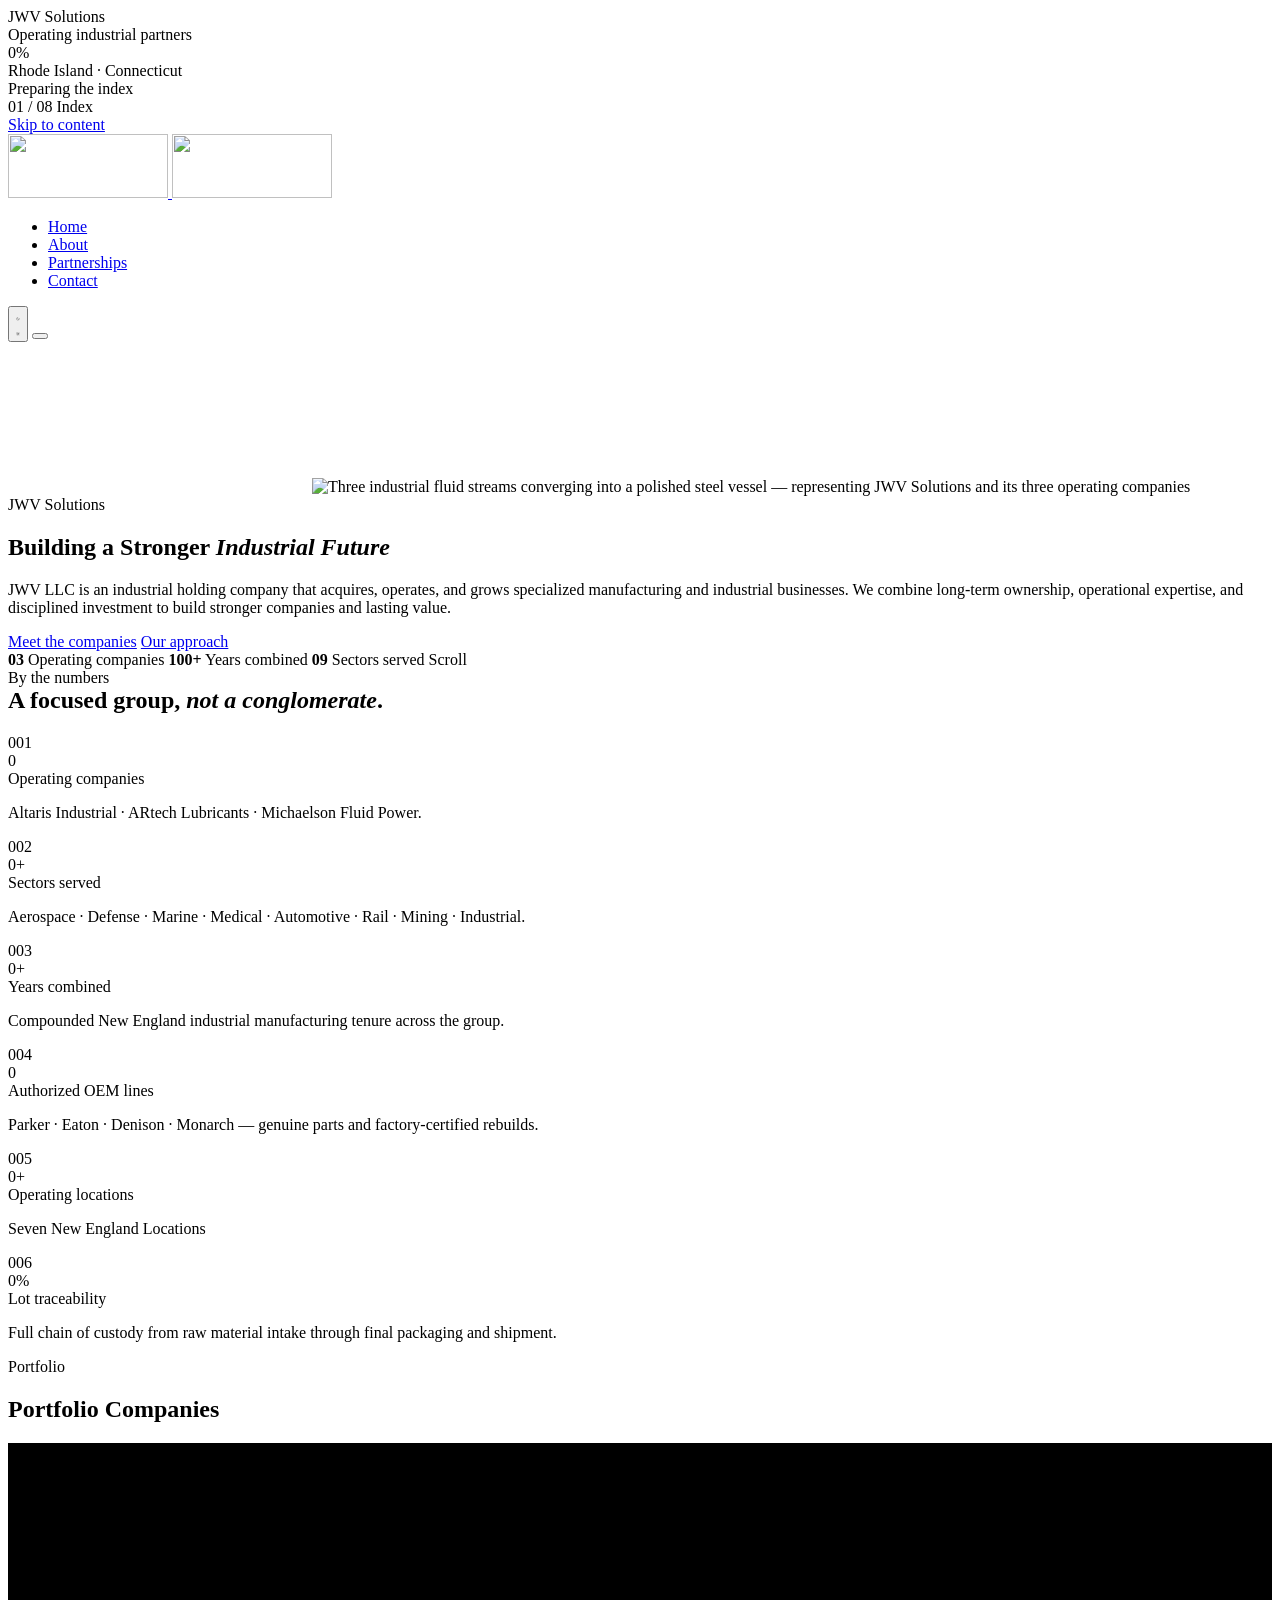
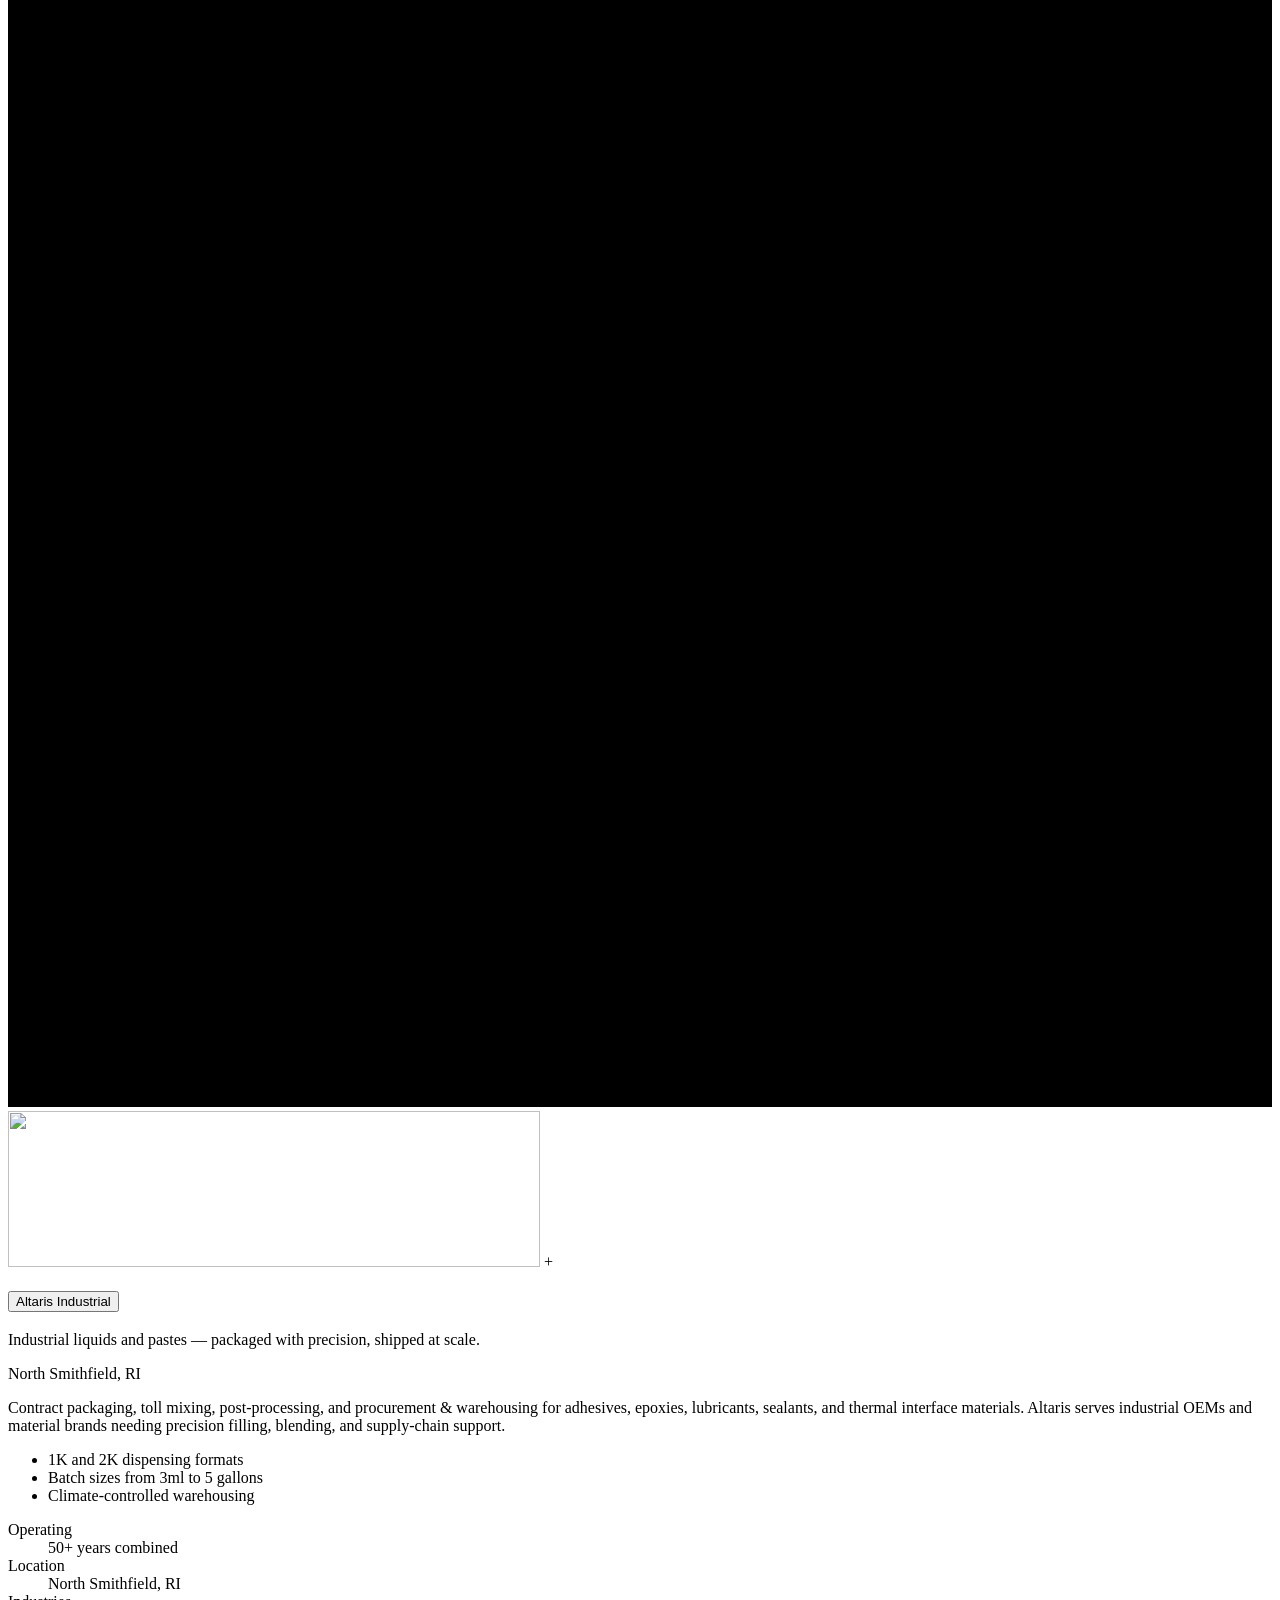
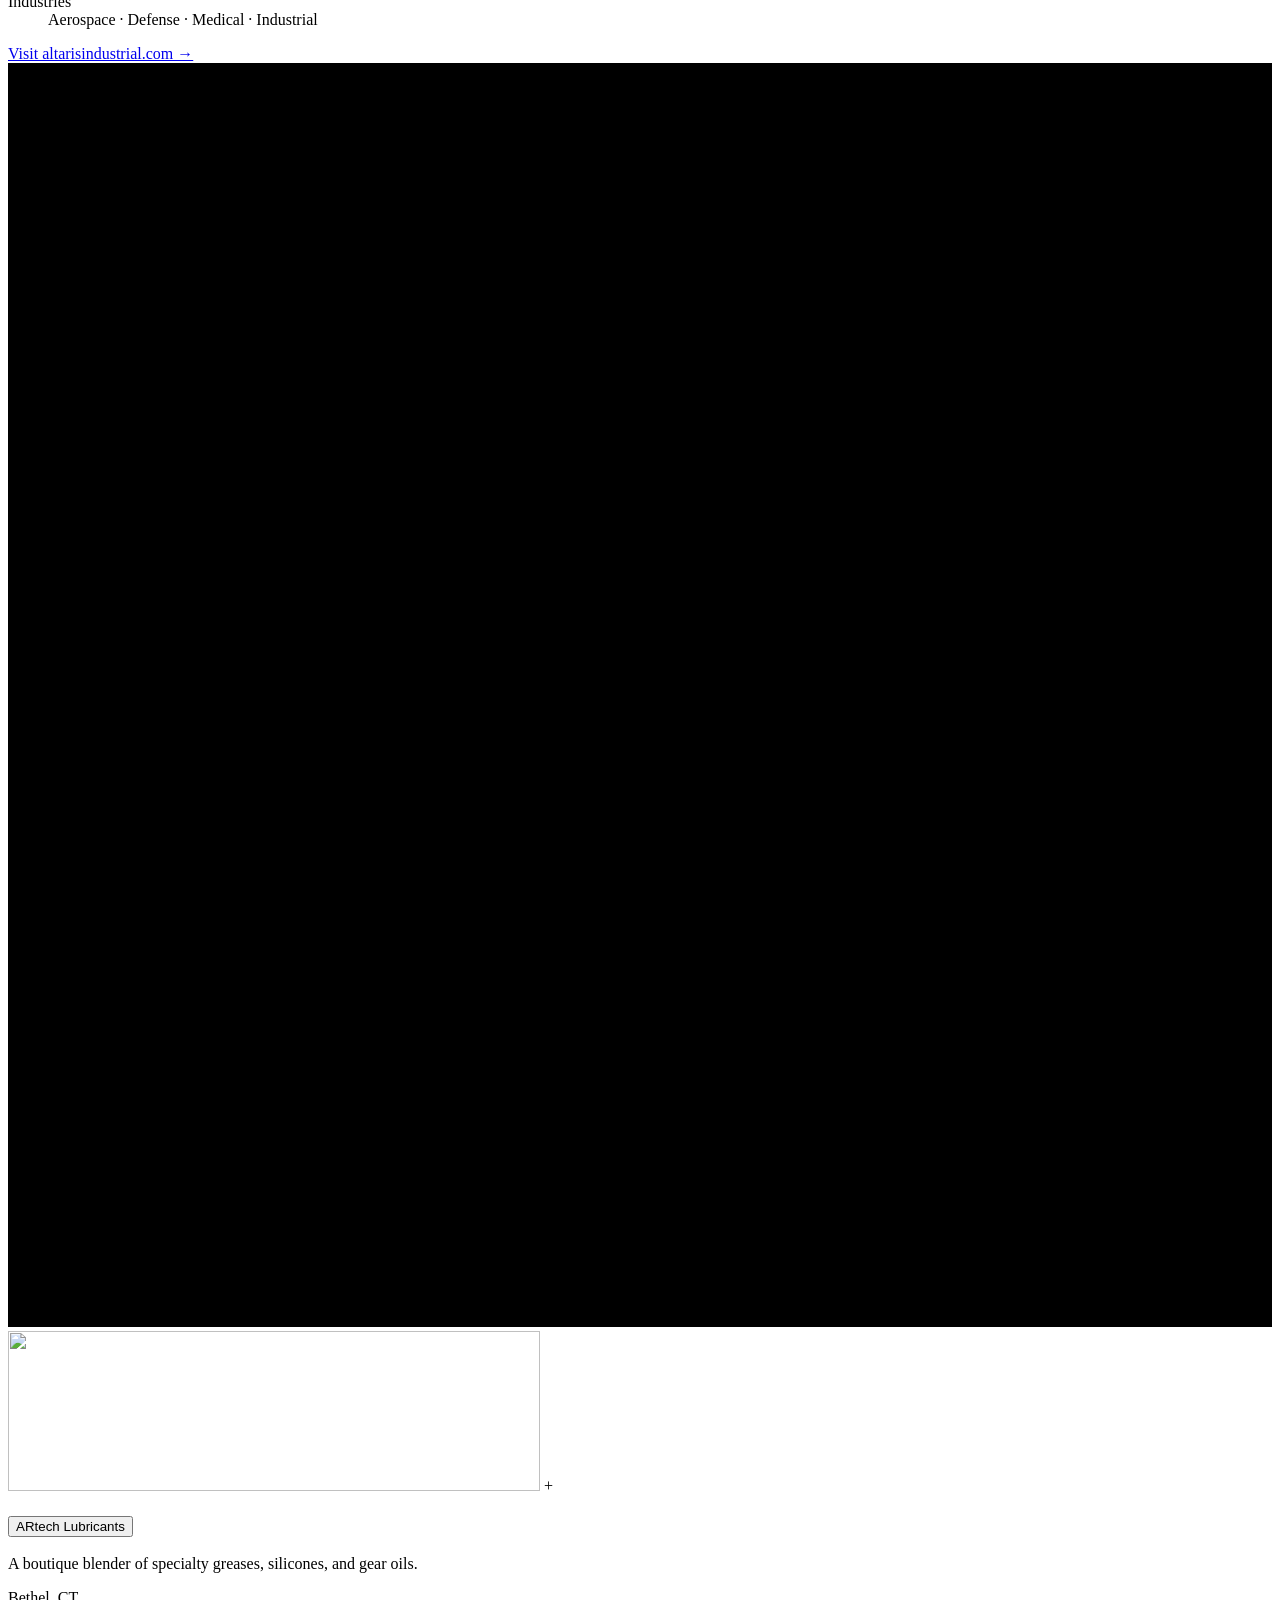
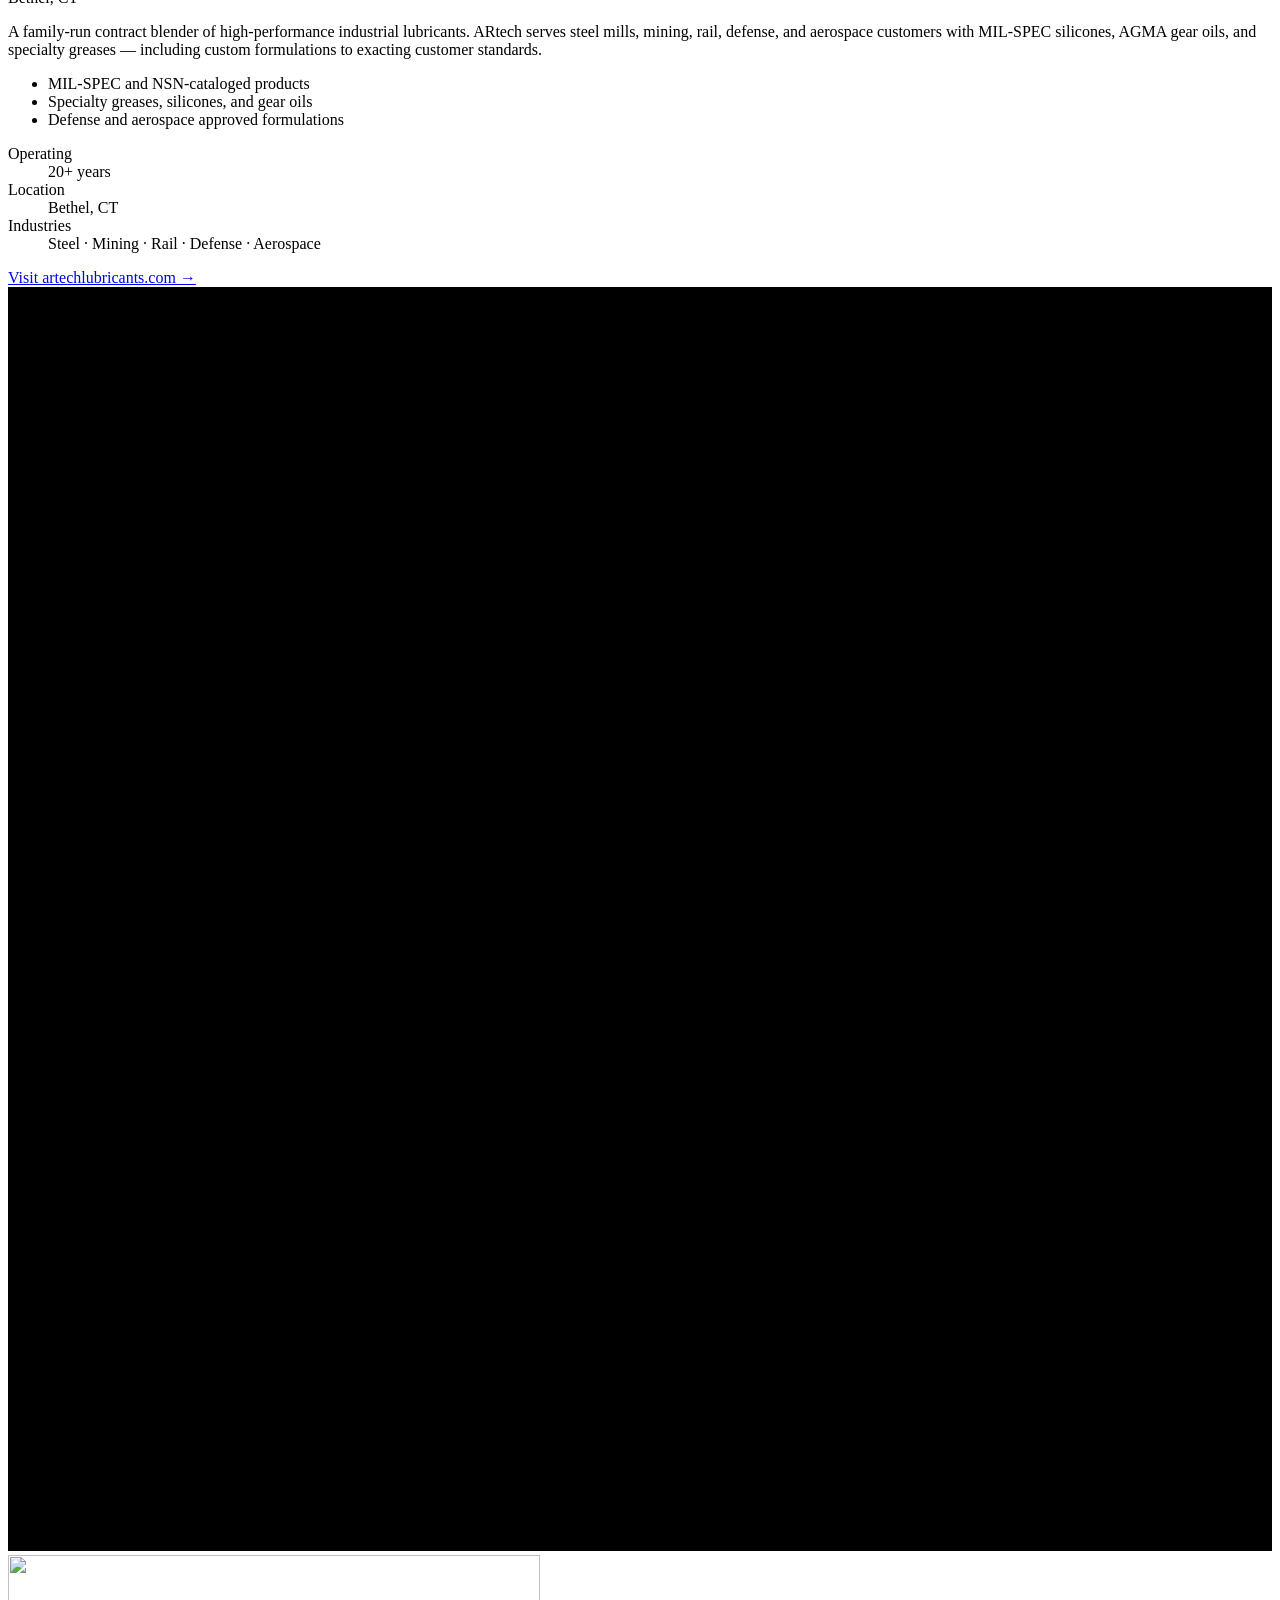
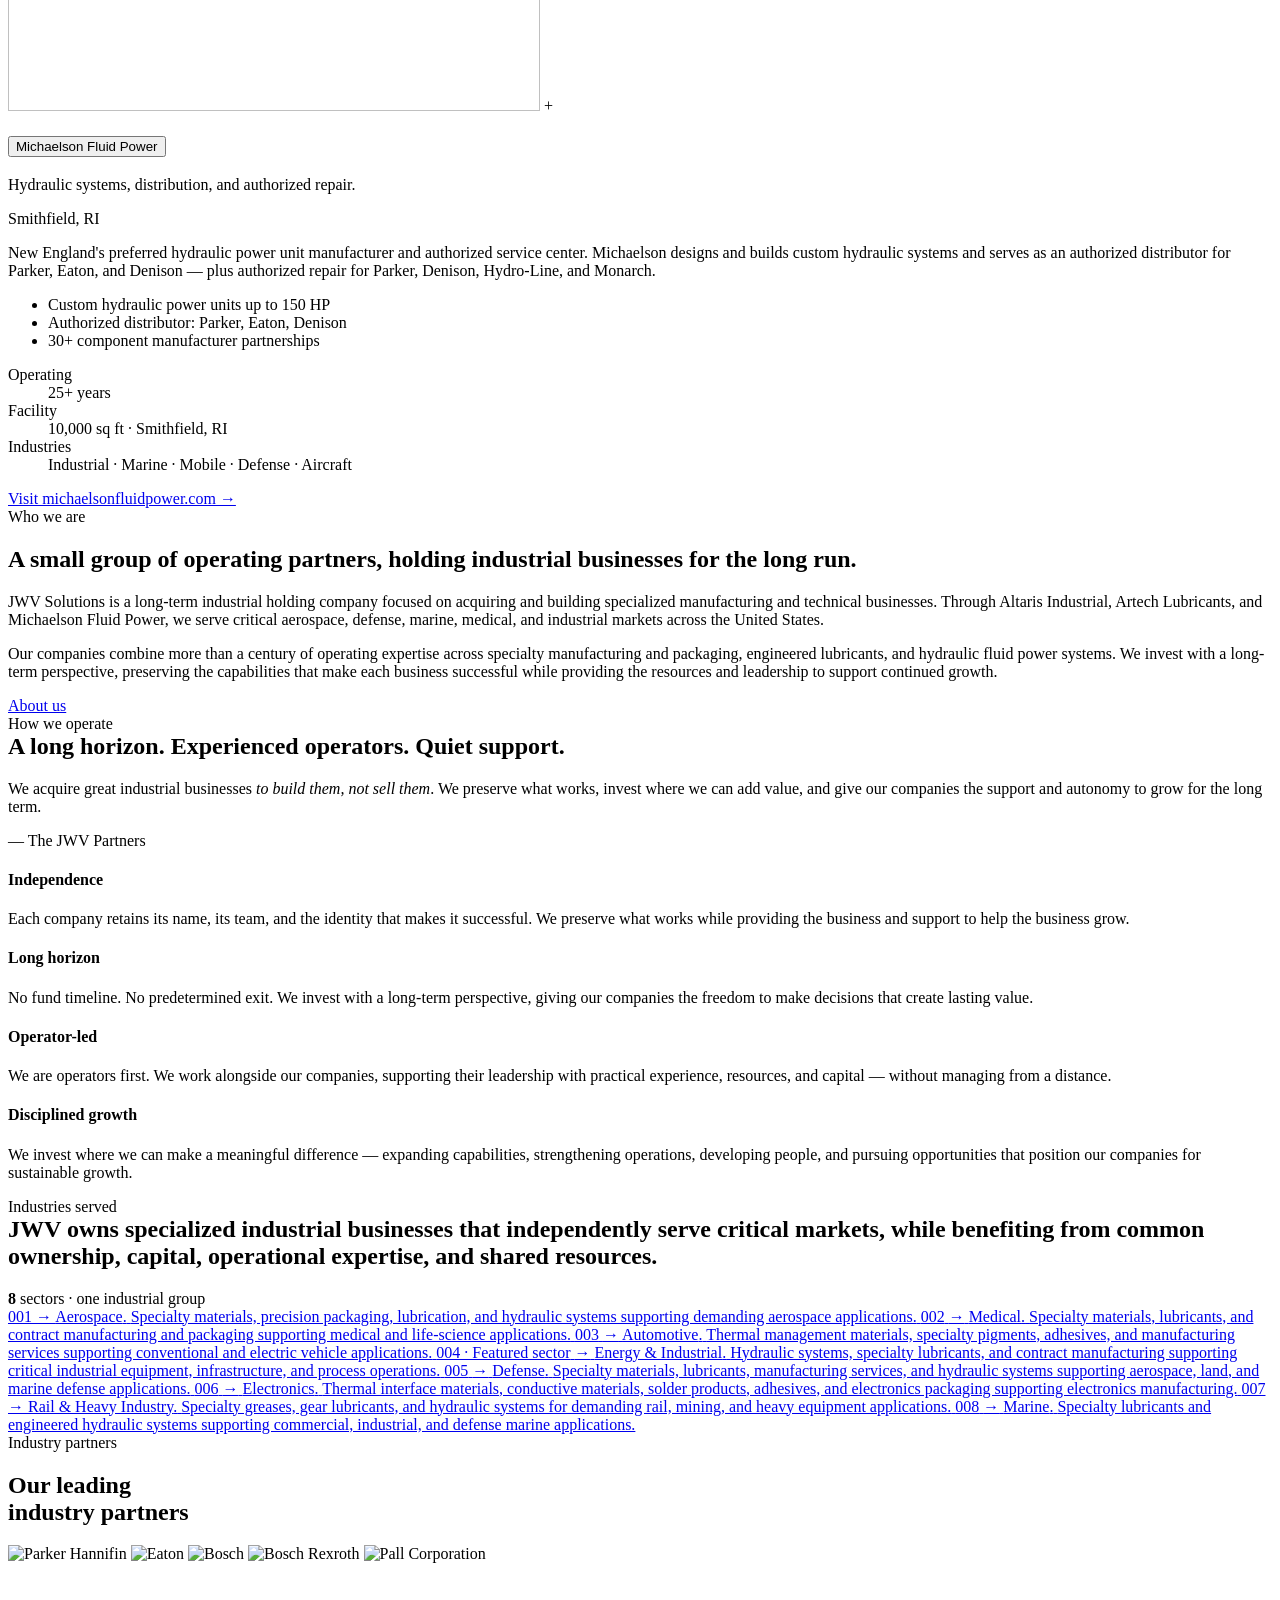
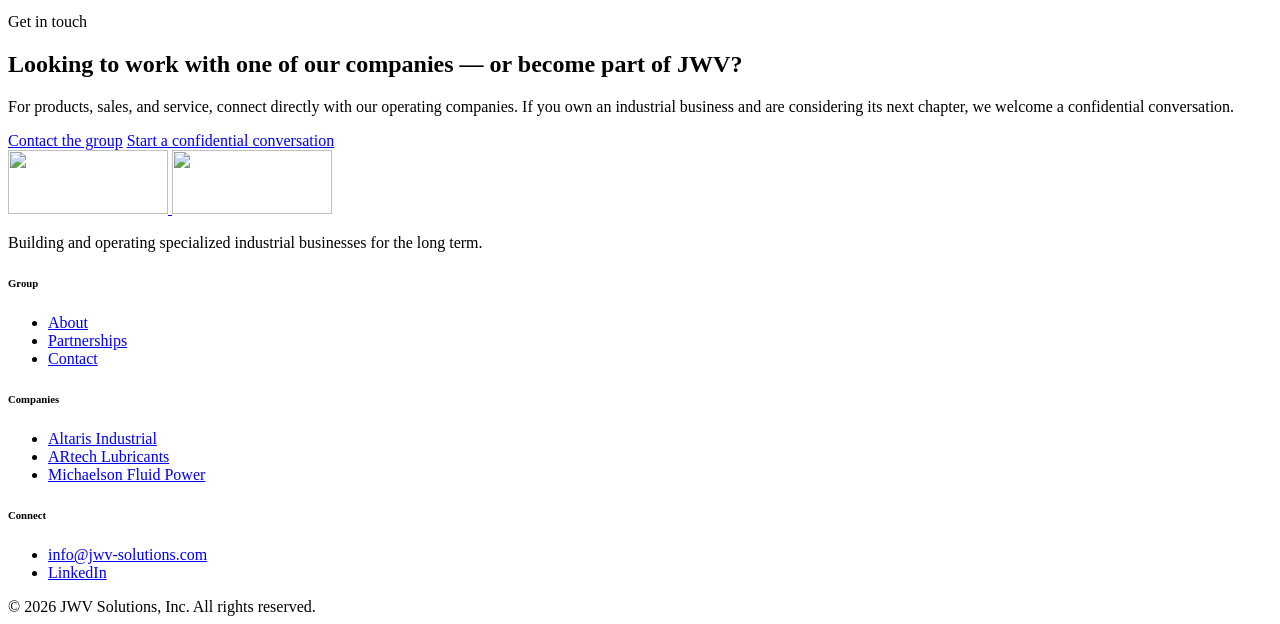
==== commit 632bd0d8: "Rework homepage order, About layout, Process timeline, and forms Homepage: reorder sections to hero," ====
--- a/jwv-website/index.html
+++ b/jwv-website/index.html
@@ -18,13 +18,13 @@
   <script>(function(){try{var s=localStorage.getItem('jwv-theme');var pref=s||'dark';if(pref==='light'){document.documentElement.classList.add('paper');var m=document.querySelector('meta[name="theme-color"]');if(m)m.setAttribute('content','#F6F4EF');}}catch(e){}})();</script>
 
   <title>JWV Solutions — Operating partners across three industrial businesses</title>
-  <meta name="description" content="JWV Solutions is the parent of Altaris Industrial, ARTech Lubricants, and Michaelson Fluid Power — three independent operating companies serving industrial, defense, marine, and aerospace customers from the US Northeast.">
+  <meta name="description" content="JWV Solutions is the parent of Altaris Industrial, ARtech Lubricants, and Michaelson Fluid Power — three independent operating companies serving industrial, defense, marine, and aerospace customers from the US Northeast.">
 
   <meta property="og:type" content="website">
   <meta property="og:site_name" content="JWV Solutions">
   <meta property="og:url" content="https://jwv-solutions.com/">
   <meta property="og:title" content="JWV Solutions — Operating partners across three industrial businesses">
-  <meta property="og:description" content="Parent company of Altaris Industrial, ARTech Lubricants, and Michaelson Fluid Power.">
+  <meta property="og:description" content="Parent company of Altaris Industrial, ARtech Lubricants, and Michaelson Fluid Power.">
   <meta property="og:image" content="https://jwv-solutions.com/assets/images/og/og-default.jpg">
   <meta name="twitter:card" content="summary_large_image">
 
@@ -68,10 +68,10 @@
     "@type": "Organization",
     "name": "JWV Solutions",
     "url": "https://jwv-solutions.com",
-    "description": "Parent company of Altaris Industrial, ARTech Lubricants, and Michaelson Fluid Power.",
+    "description": "Parent company of Altaris Industrial, ARtech Lubricants, and Michaelson Fluid Power.",
     "subOrganization": [
       { "@type": "Organization", "name": "Altaris Industrial", "url": "https://altarisindustrial.com" },
-      { "@type": "Organization", "name": "ARTech Lubricants", "url": "https://artechlubricants.com" },
+      { "@type": "Organization", "name": "ARtech Lubricants", "url": "https://artechlubricants.com" },
       { "@type": "Organization", "name": "Michaelson Fluid Power", "url": "https://michaelsonfluidpower.com" }
     ]
   }
@@ -156,7 +156,7 @@
             <div class="hero-text">
               <span class="hero-eyebrow">JWV Solutions</span>
               <h1 class="hero-headline" data-kinetic>Building a Stronger <em>Industrial Future</em></h1>
-              <p class="hero-sub" data-kinetic data-kinetic-delay="260">JVV LLC is an industrial holding company that acquires, operates, and grows specialized manufacturing and industrial businesses. We combine long-term ownership, operational expertise, and disciplined investment to build stronger companies and lasting value.</p>
+              <p class="hero-sub" data-kinetic data-kinetic-delay="260">JWV LLC is an industrial holding company that acquires, operates, and grows specialized manufacturing and industrial businesses. We combine long-term ownership, operational expertise, and disciplined investment to build stronger companies and lasting value.</p>
               <div class="hero-cta">
                 <a class="btn btn--primary" href="#companies" data-magnetic data-cursor="Companies">Meet the companies</a>
                 <a class="link-arrow" href="/about.html" data-cursor="About">Our approach</a>
@@ -194,7 +194,7 @@
               <span class="by-numbers__index">001</span>
               <div class="by-numbers__row"><span class="stats-band__value" data-target="3">0</span></div>
               <span class="by-numbers__label">Operating companies</span>
-              <p class="by-numbers__desc">Altaris Industrial · ARTech Lubricants · Michaelson Fluid Power.</p>
+              <p class="by-numbers__desc">Altaris Industrial · ARtech Lubricants · Michaelson Fluid Power.</p>
             </div>
             <div class="by-numbers__stat">
               <span class="by-numbers__index">002</span>
@@ -231,71 +231,22 @@
       </div>
     </section>
 
-    <!-- WHO WE ARE: brief narrative + team photo placeholder -->
-    <section class="section" aria-labelledby="who-we-are-heading" data-section="Partners">
-      <div class="container">
-        <div class="who-we-are reveal">
-          <div class="who-we-are__media" data-parallax="-40">
-            <div class="who-we-are__photo" style="background-image: url('/assets/images/leadership/team.jpg'); background-position: center;" role="img" aria-label="JWV Solutions partners and operating-company leadership in a working session"></div>
-          </div>
-          <div class="who-we-are__copy">
-            <span class="eyebrow">Who we are</span>
-            <h2 id="who-we-are-heading" class="who-we-are__heading" data-kinetic>A small group of operating partners, holding industrial businesses for the long run.</h2>
-            <p class="who-we-are__body">JVV Solutions is a long-term industrial holding company focused on acquiring and building specialized manufacturing and technical businesses. Through Altaris Industrial, Artech Lubricants, and Michaelson Fluid Power, we serve critical aerospace, defense, marine, medical, and industrial markets across the United States.</p>
-            <p class="who-we-are__body">Our companies combine more than a century of operating expertise across specialty manufacturing and packaging, engineered lubricants, and hydraulic fluid power systems. We invest with a long-term perspective, preserving the capabilities that make each business successful while providing the resources and leadership to support continued growth.</p>
-            <a class="btn btn--primary who-we-are__cta" href="/about.html">About us</a>
-          </div>
-        </div>
-      </div>
-    </section>
-
     <!-- COMPANIES: fixed-length ingot cinematic, then every company at once in a
          grid that lights up on hover and expands in place on click.
          Replaces the pinned scrollytelling, whose height was companies x 100vh.
          Adding a company here costs one <article> + one panel and NO extra
          scrolling through the cinematic. -->
-    <!-- Oversized wordmark band, driven horizontally by scroll position. Acts as
-         the transition into the companies section. -->
-    <section class="band" aria-hidden="true" data-section="Group">
-      <div class="band__track">
-        <span class="band__set">Altaris <i>·</i> ARTech <i>·</i> Michaelson <i>·</i> </span>
-        <span class="band__set">Altaris <i>·</i> ARTech <i>·</i> Michaelson <i>·</i> </span>
-      </div>
-    </section>
-
     <section class="companies-wall" id="companies" aria-labelledby="companies-heading" data-section="Companies">
-
-      <div class="companies-wall__cinematic">
-        <div class="companies-wall__sticky">
-          <canvas class="companies-wall__canvas" aria-hidden="true"></canvas>
-          <img class="companies-wall__fallback" src="/assets/images/ingot-frames/ingot-three-facets_0001.webp" alt="Hexagonal industrial ingot — three colored facets representing Altaris, ARTech, and Michaelson" decoding="async">
-          <div class="companies-wall__scrim" aria-hidden="true"></div>
-
-          <div class="companies-wall__intro">
-            <div class="companies-wall__intro-inner">
-              <div class="companies-wall__intro-text">
-                <span class="companies-wall__eyebrow">Our companies</span>
-                <h2 id="companies-heading" class="companies-wall__heading" data-kinetic>Independent operating businesses, each focused on what it does best.</h2>
-                <p class="companies-wall__lede" data-kinetic data-kinetic-delay="220">Every JWV company keeps its own name, its own customers, and its own way of working. The group exists to support that — not to consolidate it.</p>
-              </div>
-            </div>
-          </div>
-
-          <div class="companies-wall__count" aria-hidden="true">
-            <span class="companies-wall__count-value">03</span>
-            <span>Companies</span>
-          </div>
-
-          <div class="companies-wall__cue" aria-hidden="true">Scroll to the group</div>
-        </div>
-      </div>
 
       <div class="companies-wall__body">
         <div class="container">
 
           <div class="companies-wall__portfolio-header reveal">
             <span class="eyebrow">Portfolio</span>
-            <h2 class="companies-wall__portfolio-heading" data-kinetic>Portfolio Companies</h2>
+            <!-- Carries id="companies-heading" now that the cinematic intro that
+                 previously held it has been removed, so the section's
+                 aria-labelledby still resolves. -->
+            <h2 id="companies-heading" class="companies-wall__portfolio-heading" data-kinetic>Portfolio Companies</h2>
           </div>
 
           <div class="companies-wall__grid">
@@ -350,7 +301,7 @@
               </div>
             </div>
 
-            <!-- 02 — ARTech Lubricants -->
+            <!-- 02 — ARtech Lubricants -->
             <article class="company-tile" data-cursor="Expand" data-company="artech"
                      style="--tile-accent: var(--color-artech); --img: url('/assets/images/companies/artech/bearings-lubricant.jpg');">
               <span class="company-tile__glow" aria-hidden="true"></span>
@@ -367,12 +318,12 @@
             </article>
 
             <div class="company-tile__panel" id="company-panel-artech" role="region"
-                 aria-label="ARTech Lubricants details"
+                 aria-label="ARtech Lubricants details"
                  style="--tile-accent: var(--color-artech);">
               <div class="company-tile__panel-inner">
                 <div class="company-tile__panel-body">
                   <div>
-                    <p class="company-tile__desc">A family-run contract blender of high-performance industrial lubricants. ARTech serves steel mills, mining, rail, defense, and aerospace customers with MIL-SPEC silicones, AGMA gear oils, and specialty greases — including custom formulations to exacting customer standards.</p>
+                    <p class="company-tile__desc">A family-run contract blender of high-performance industrial lubricants. ARtech serves steel mills, mining, rail, defense, and aerospace customers with MIL-SPEC silicones, AGMA gear oils, and specialty greases — including custom formulations to exacting customer standards.</p>
                     <ul class="company-tile__highlights">
                       <li>MIL-SPEC and NSN-cataloged products</li>
                       <li>Specialty greases, silicones, and gear oils</li>
@@ -625,6 +576,24 @@
       </div>
     </section>
 
+    <!-- WHO WE ARE: brief narrative + team photo placeholder -->
+    <section class="section" aria-labelledby="who-we-are-heading" data-section="Partners">
+      <div class="container">
+        <div class="who-we-are reveal">
+          <div class="who-we-are__media" data-parallax="-40">
+            <div class="who-we-are__photo" style="background-image: url('/assets/images/leadership/team.jpg'); background-position: center;" role="img" aria-label="JWV Solutions partners and operating-company leadership in a working session"></div>
+          </div>
+          <div class="who-we-are__copy">
+            <span class="eyebrow">Who we are</span>
+            <h2 id="who-we-are-heading" class="who-we-are__heading" data-kinetic>A small group of operating partners, holding industrial businesses for the long run.</h2>
+            <p class="who-we-are__body">JWV Solutions is a long-term industrial holding company focused on acquiring and building specialized manufacturing and technical businesses. Through Altaris Industrial, Artech Lubricants, and Michaelson Fluid Power, we serve critical aerospace, defense, marine, medical, and industrial markets across the United States.</p>
+            <p class="who-we-are__body">Our companies combine more than a century of operating expertise across specialty manufacturing and packaging, engineered lubricants, and hydraulic fluid power systems. We invest with a long-term perspective, preserving the capabilities that make each business successful while providing the resources and leadership to support continued growth.</p>
+            <a class="btn btn--primary who-we-are__cta" href="/about.html">About us</a>
+          </div>
+        </div>
+      </div>
+    </section>
+
     <!-- APPROACH: how JWV operates -->
     <section class="section approach zone zone--lift" aria-labelledby="approach-heading" data-section="Approach">
       <div class="container">
@@ -635,7 +604,7 @@
           </div>
           <div class="reveal">
             <p class="approach__quote" data-kinetic>We acquire great industrial businesses <em>to build them, not sell them</em>. We preserve what works, invest where we can add value, and give our companies the support and autonomy to grow for the long term.</p>
-            <p class="approach__attribution">— The JVV Partners</p>
+            <p class="approach__attribution">— The JWV Partners</p>
           </div>
         </div>
 
@@ -774,7 +743,7 @@
           </figure>
           <div class="cta-block__content">
             <span class="eyebrow">Get in touch</span>
-            <h2 id="cta-heading" class="cta-block__heading" data-kinetic>Looking to work with one of our companies — or become part of JVV?</h2>
+            <h2 id="cta-heading" class="cta-block__heading" data-kinetic>Looking to work with one of our companies — or become part of JWV?</h2>
             <p class="cta-block__sub">For products, sales, and service, connect directly with our operating companies. If you own an industrial business and are considering its next chapter, we welcome a confidential conversation.</p>
             <div class="cta-block__actions">
               <a class="btn btn--primary" href="/contact.html" data-magnetic data-cursor="Contact">Contact the group</a>
@@ -822,7 +791,6 @@
           </ul>
         </div>
       </div>
-      <div class="footer-mark" aria-hidden="true">JWV</div>
       <div class="site-footer__bottom">
         <span>&copy; <span id="footer-year">2026</span> JWV Solutions, Inc. All rights reserved.</span>
       </div>
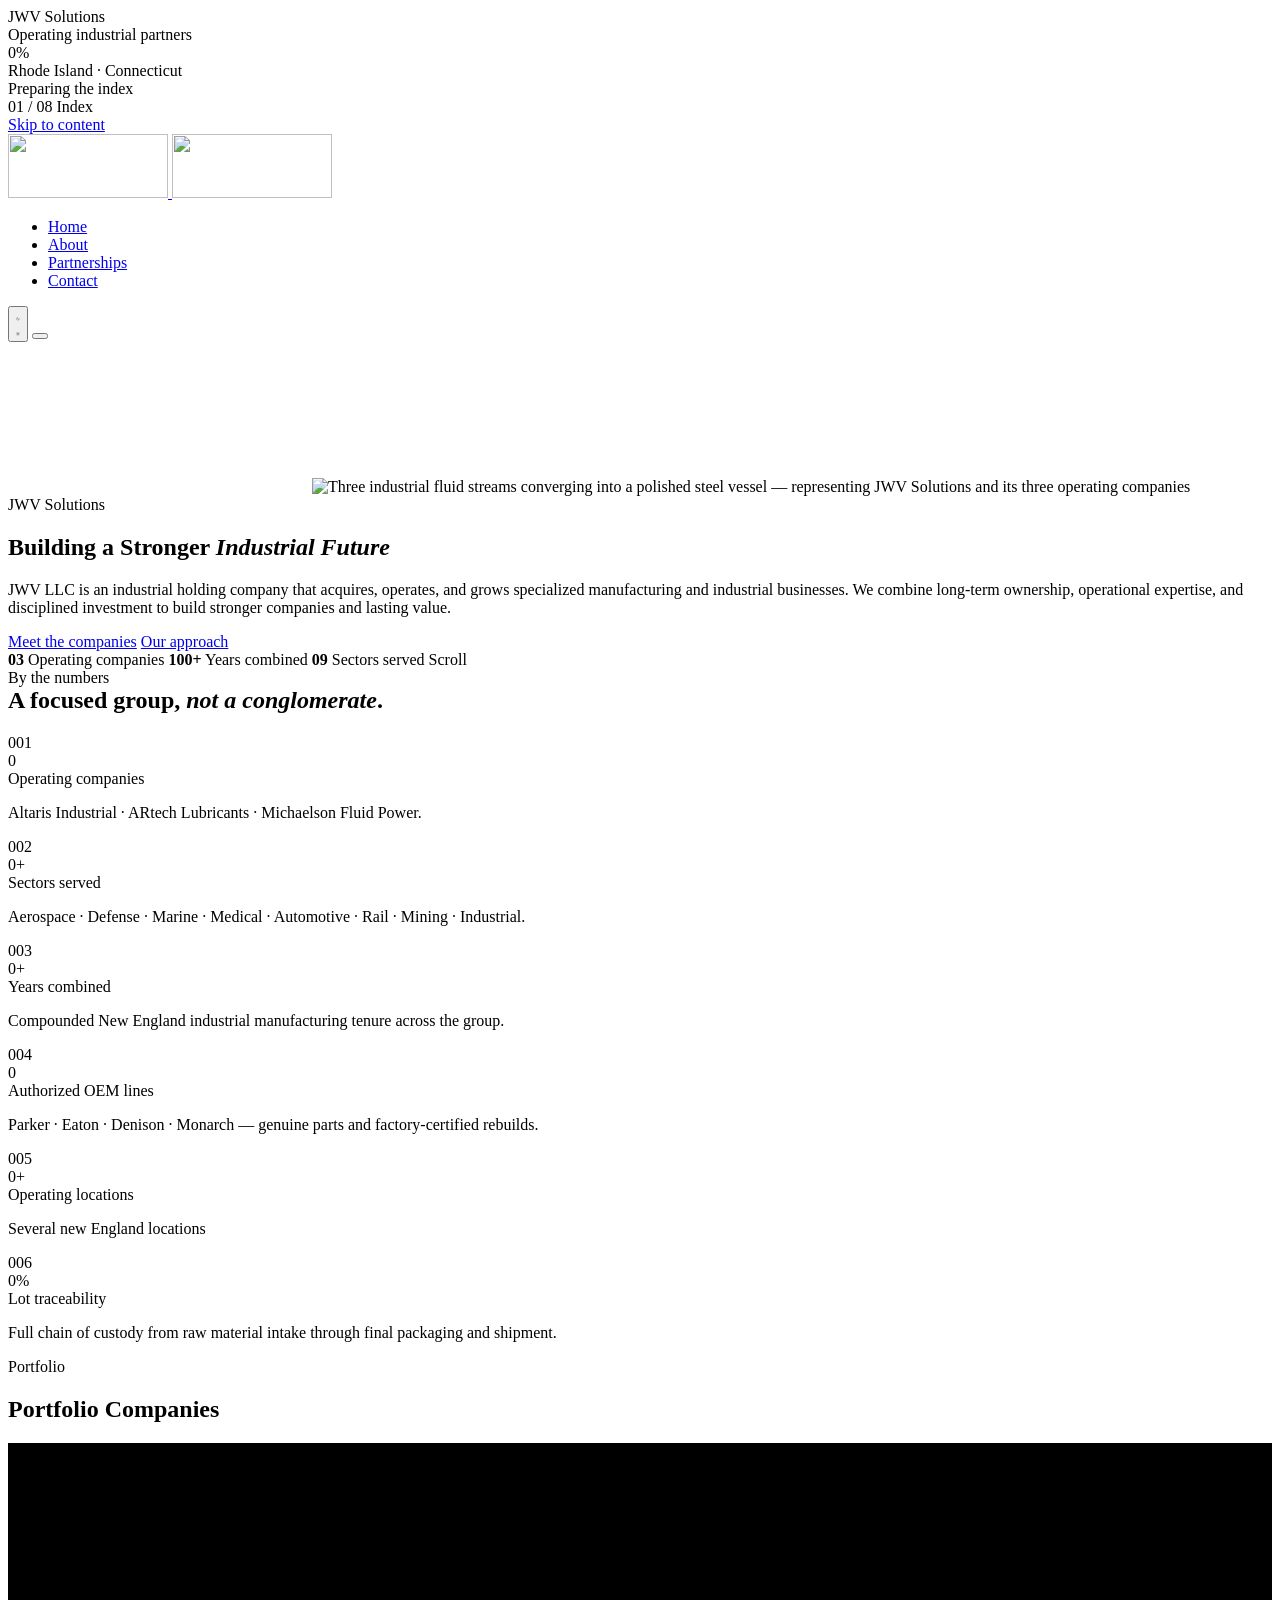
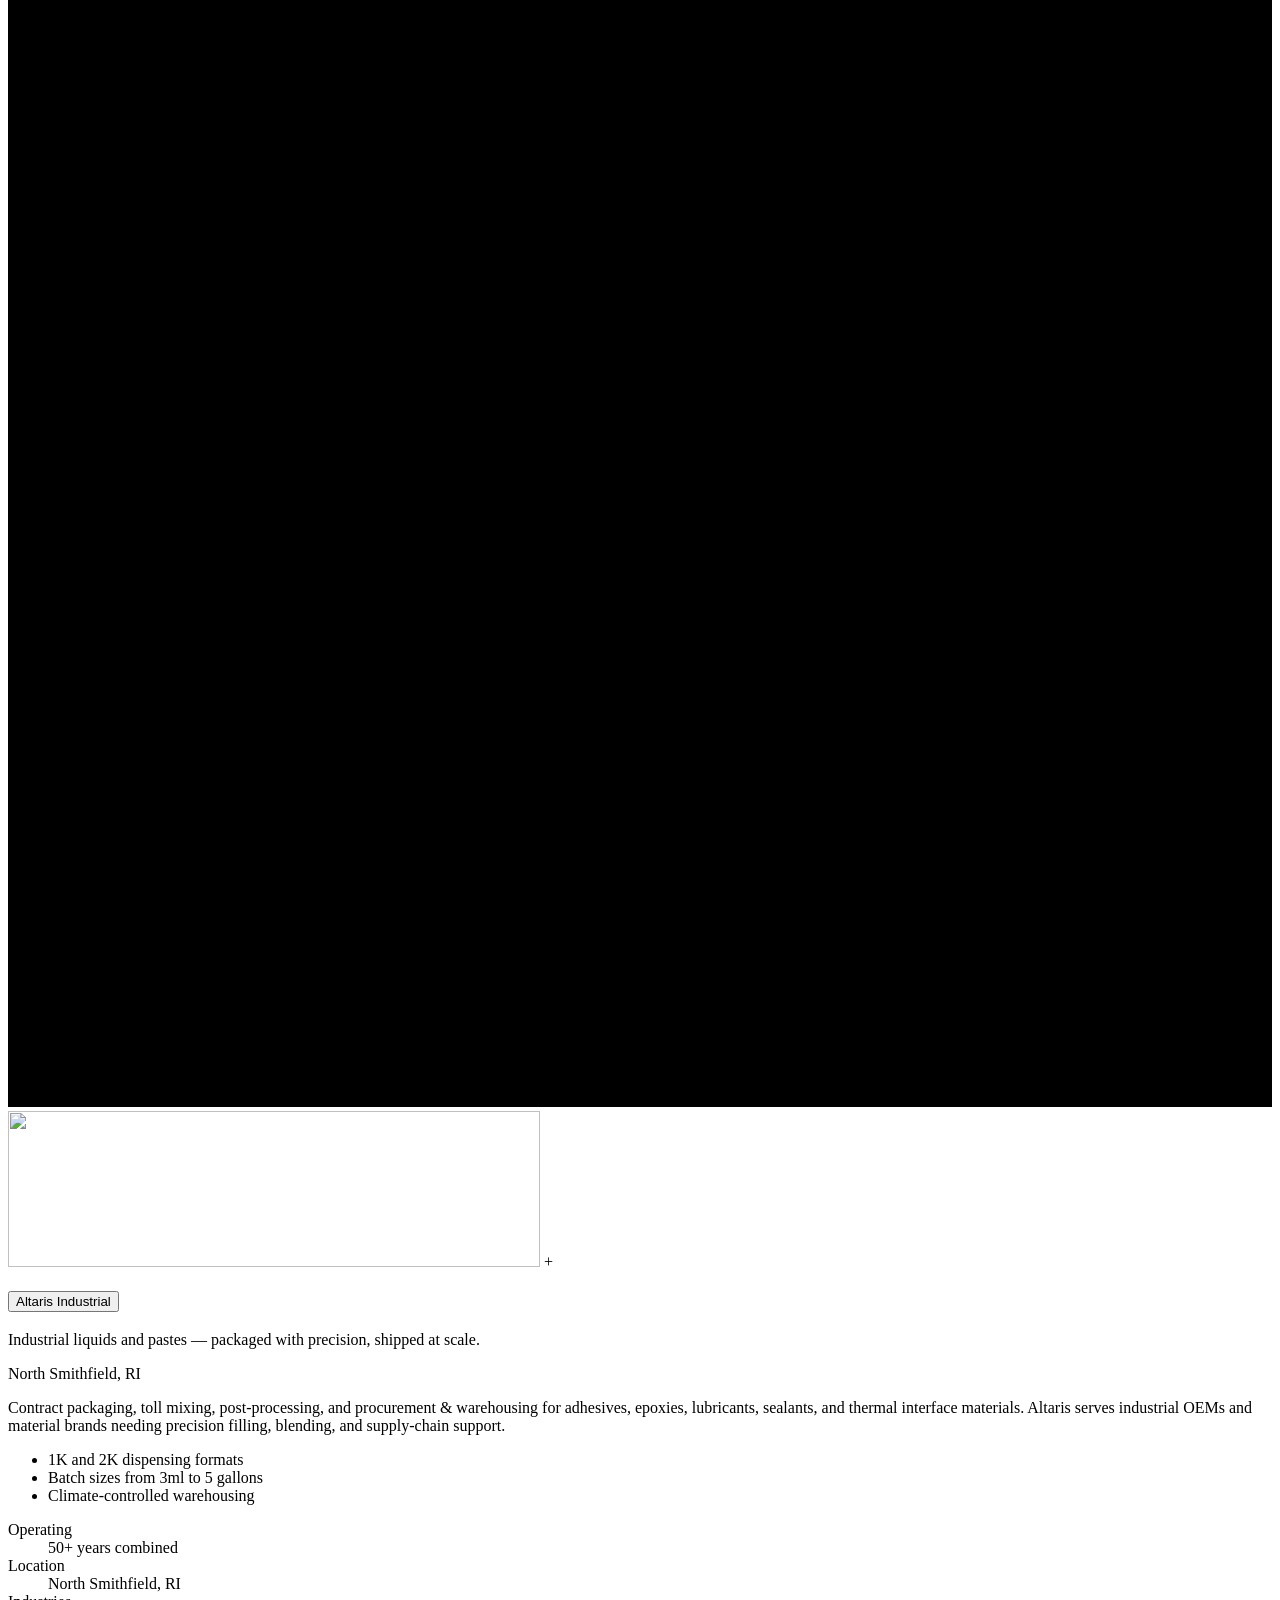
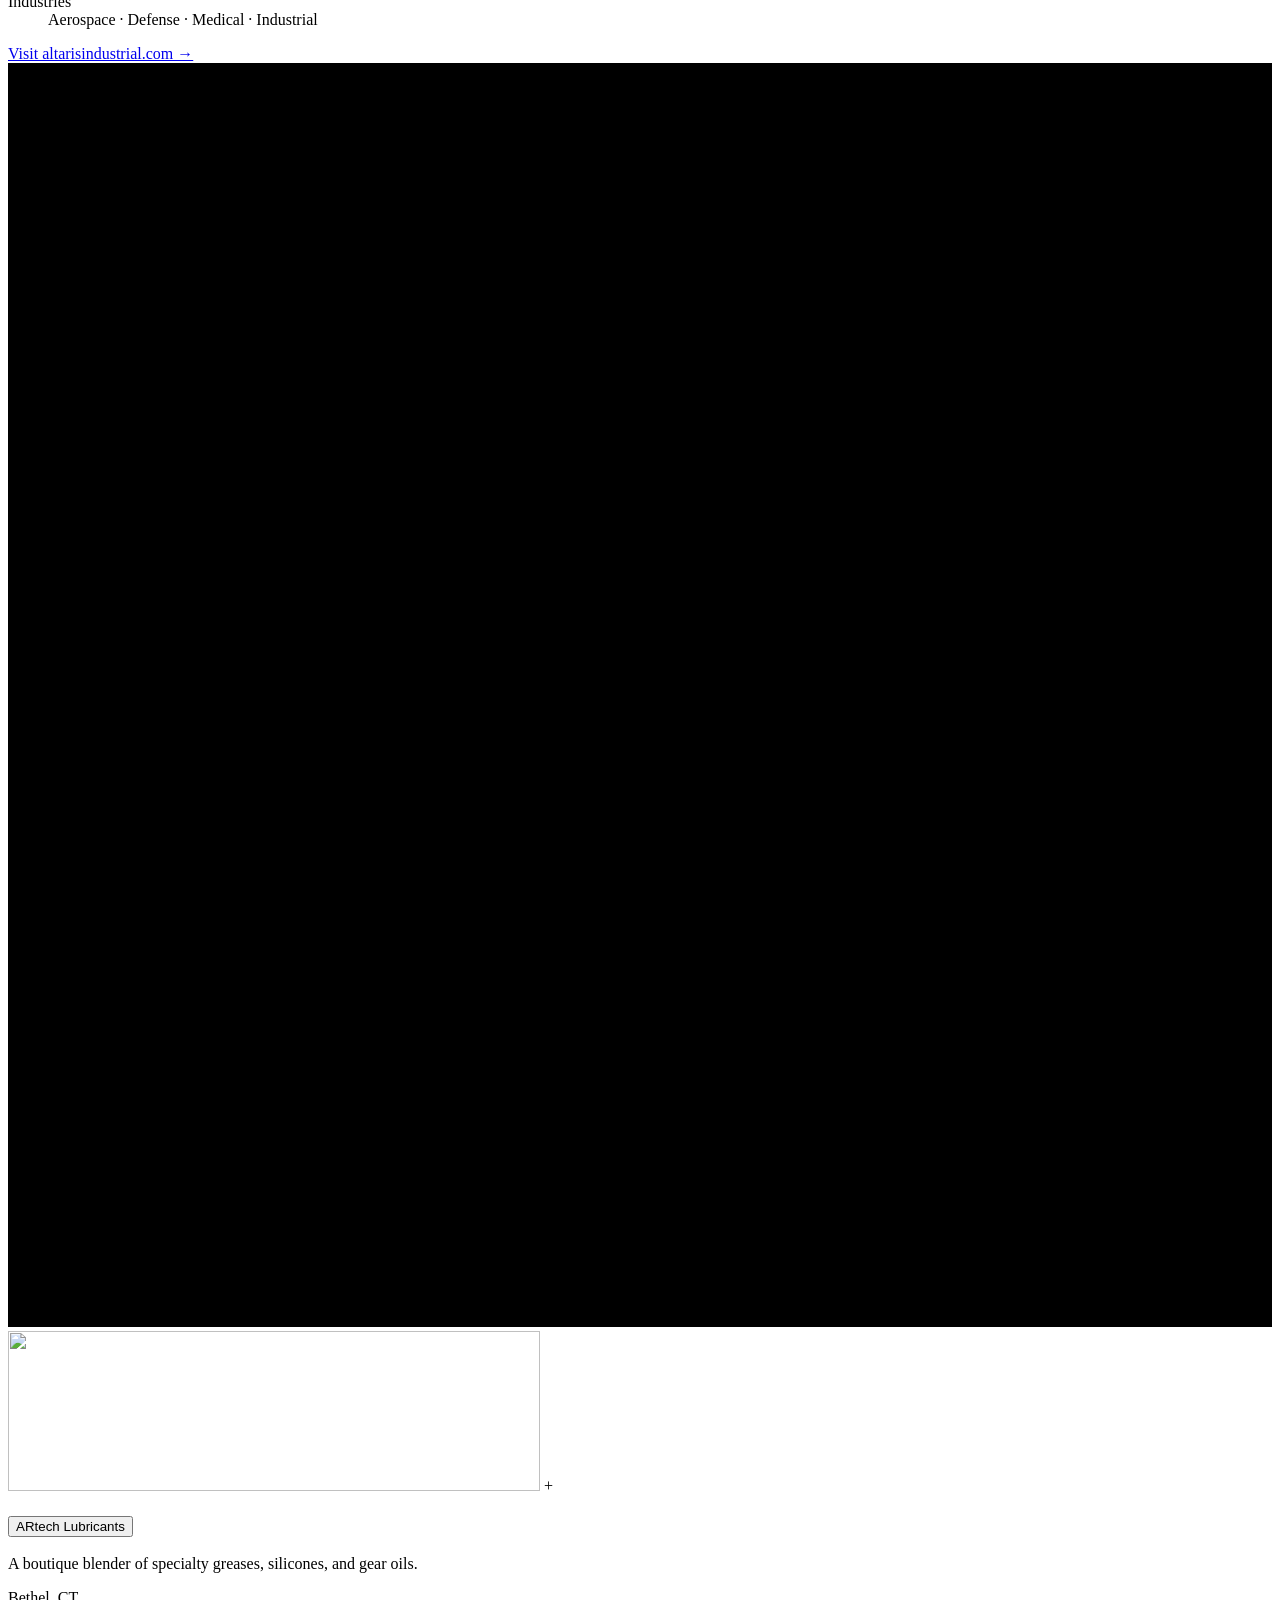
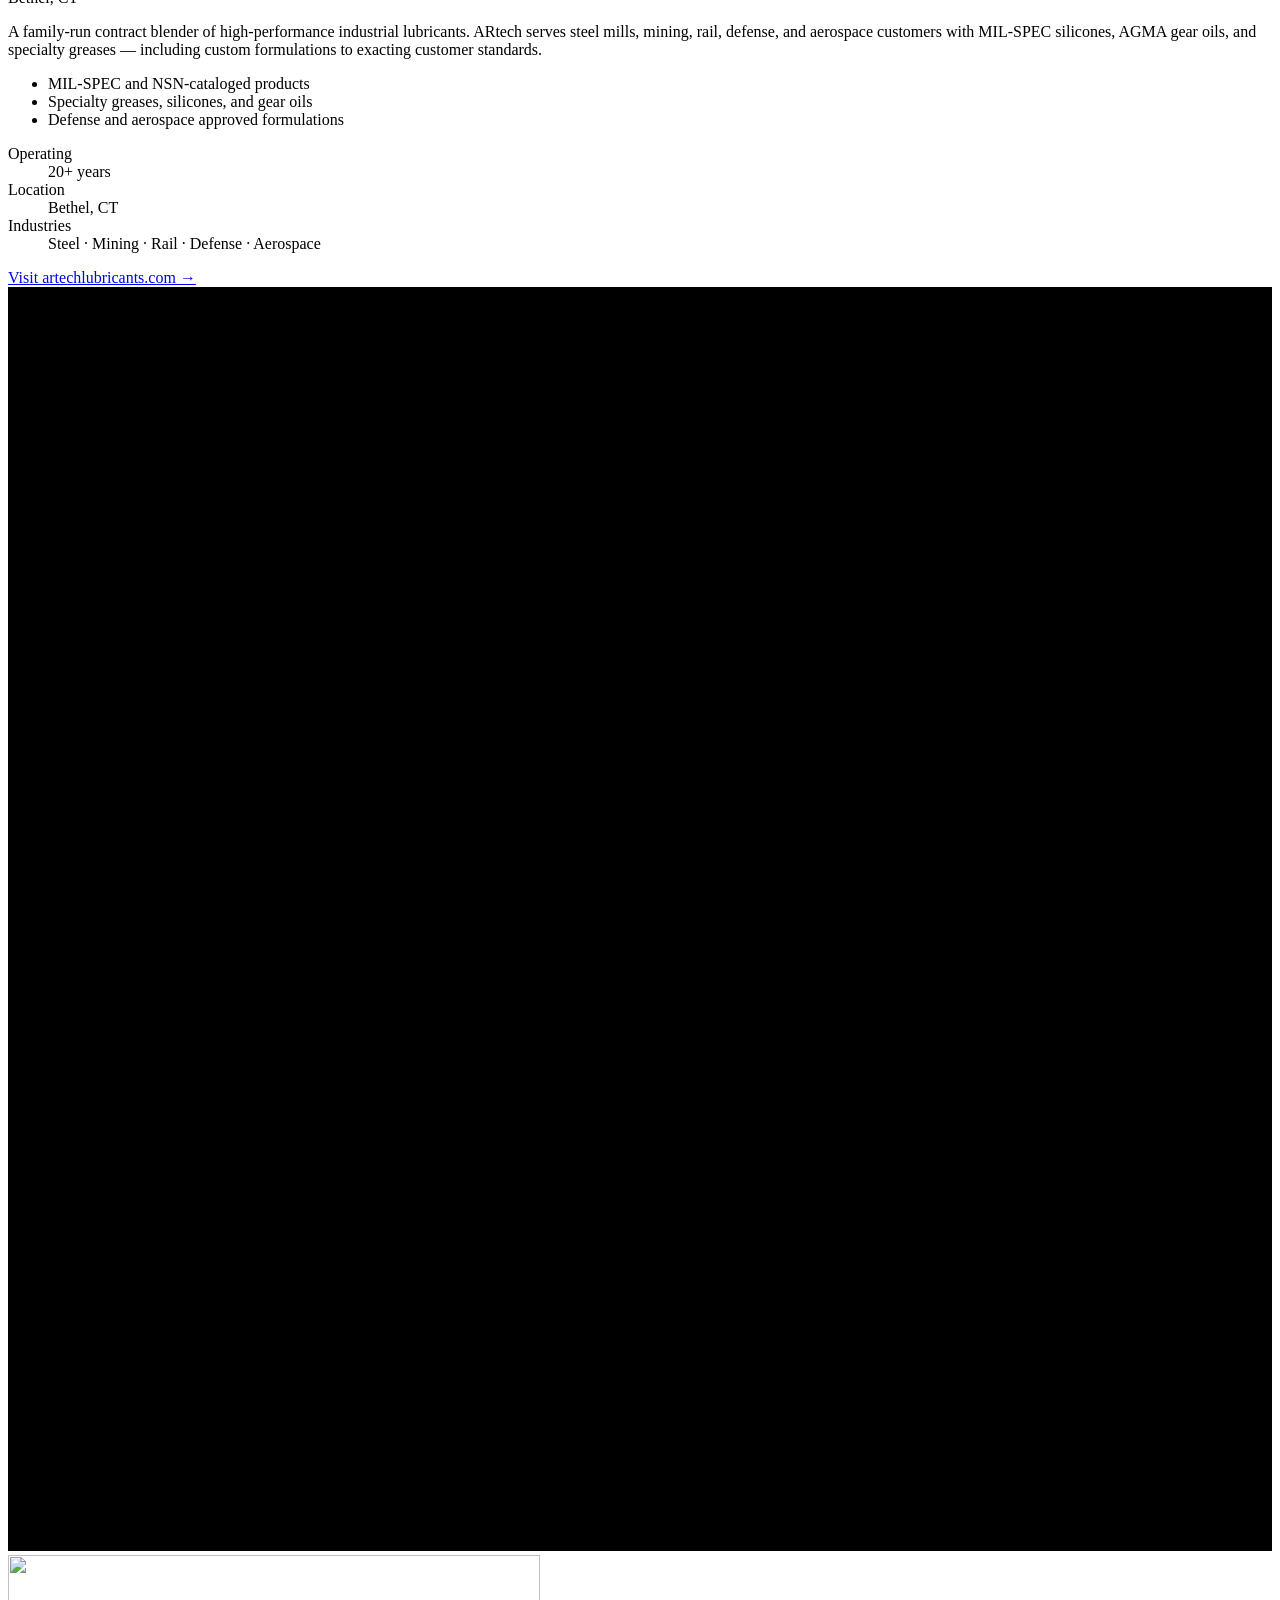
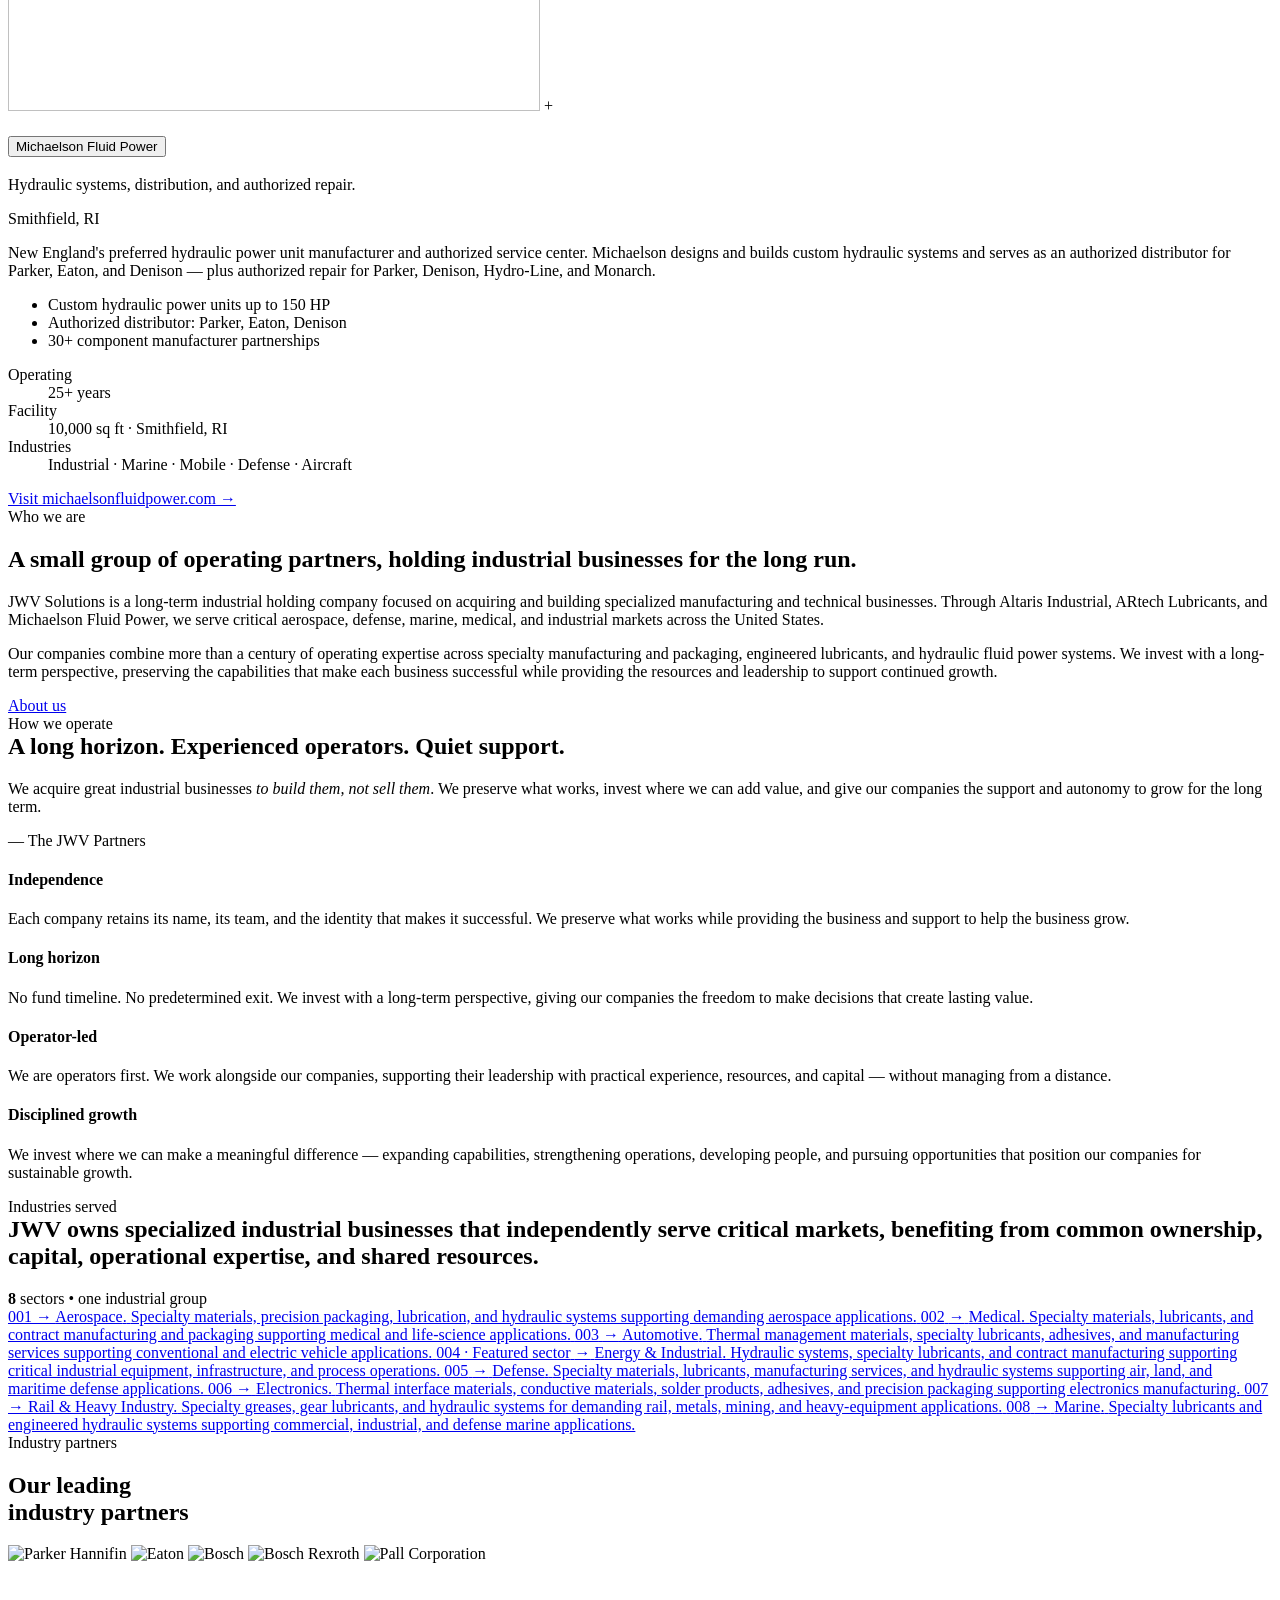
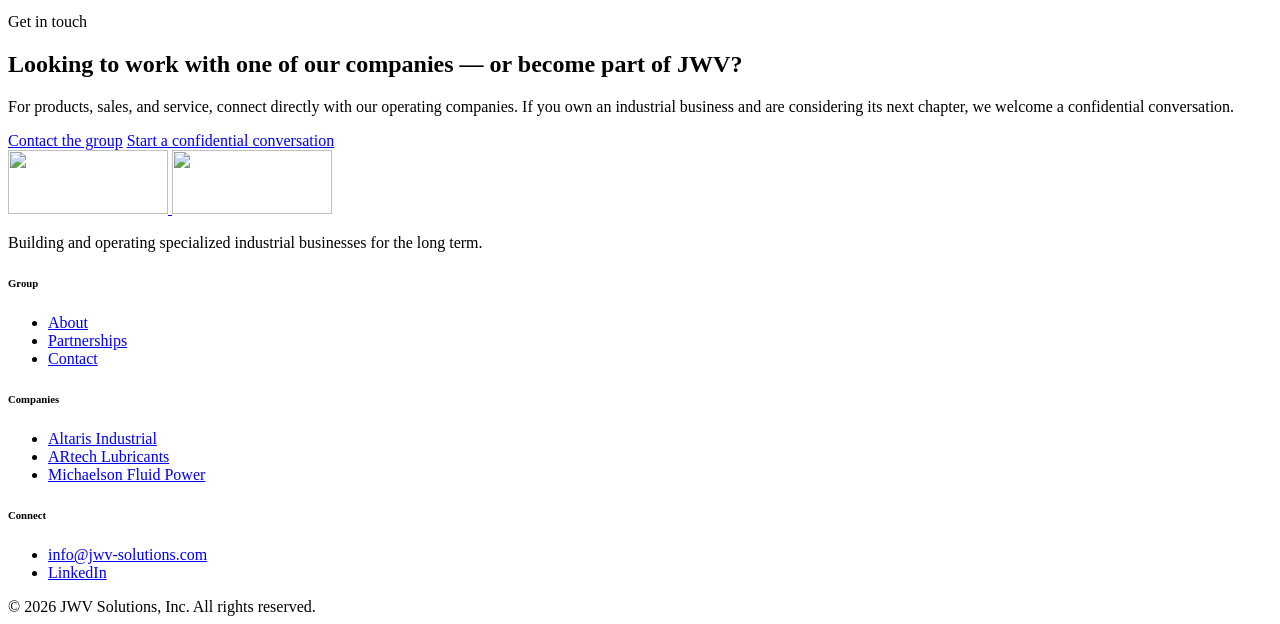
==== commit 3b688e0c: "Raise body-text contrast to white and refine About and Process sections Replace the grey dark-theme " ====
--- a/jwv-website/index.html
+++ b/jwv-website/index.html
@@ -218,7 +218,7 @@
               <span class="by-numbers__index">005</span>
               <div class="by-numbers__row"><span class="stats-band__value" data-target="2">0</span><span class="by-numbers__suffix">+</span></div>
               <span class="by-numbers__label">Operating locations</span>
-              <p class="by-numbers__desc">Seven New England Locations</p>
+              <p class="by-numbers__desc">Several new England locations</p>
             </div>
             <div class="by-numbers__stat">
               <span class="by-numbers__index">006</span>
@@ -586,7 +586,7 @@
           <div class="who-we-are__copy">
             <span class="eyebrow">Who we are</span>
             <h2 id="who-we-are-heading" class="who-we-are__heading" data-kinetic>A small group of operating partners, holding industrial businesses for the long run.</h2>
-            <p class="who-we-are__body">JWV Solutions is a long-term industrial holding company focused on acquiring and building specialized manufacturing and technical businesses. Through Altaris Industrial, Artech Lubricants, and Michaelson Fluid Power, we serve critical aerospace, defense, marine, medical, and industrial markets across the United States.</p>
+            <p class="who-we-are__body">JWV Solutions is a long-term industrial holding company focused on acquiring and building specialized manufacturing and technical businesses. Through Altaris Industrial, ARtech Lubricants, and Michaelson Fluid Power, we serve critical aerospace, defense, marine, medical, and industrial markets across the United States.</p>
             <p class="who-we-are__body">Our companies combine more than a century of operating expertise across specialty manufacturing and packaging, engineered lubricants, and hydraulic fluid power systems. We invest with a long-term perspective, preserving the capabilities that make each business successful while providing the resources and leadership to support continued growth.</p>
             <a class="btn btn--primary who-we-are__cta" href="/about.html">About us</a>
           </div>
@@ -638,9 +638,9 @@
           <div class="industries__header">
             <div>
               <span class="eyebrow">Industries served</span>
-              <h2 id="industries-heading" class="industries__heading" data-kinetic style="margin-top: var(--space-3);">JWV owns specialized industrial businesses that independently serve critical markets, while benefiting from common ownership, capital, operational expertise, and shared resources.</h2>
-            </div>
-            <div class="industries__meta"><strong>8</strong> sectors · one industrial group</div>
+              <h2 id="industries-heading" class="industries__heading" data-kinetic style="margin-top: var(--space-3);">JWV owns specialized industrial businesses that independently serve critical markets, benefiting from common ownership, capital, operational expertise, and shared resources.</h2>
+            </div>
+            <div class="industries__meta"><strong>8</strong> sectors • one industrial group</div>
           </div>
 
           <div class="industries__grid reveal--stagger">
@@ -662,7 +662,7 @@
               <span class="industry-tile__num">003</span>
               <span class="industry-tile__arrow" aria-hidden="true">→</span>
               <span class="industry-tile__name">Automotive<span class="dot">.</span></span>
-              <span class="industry-tile__desc">Thermal management materials, specialty pigments, adhesives, and manufacturing services supporting conventional and electric vehicle applications.</span>
+              <span class="industry-tile__desc">Thermal management materials, specialty lubricants, adhesives, and manufacturing services supporting conventional and electric vehicle applications.</span>
             </a>
 
             <a class="industry-tile industry-tile--feature industry-tile--featured" data-cursor="Enquire" href="/contact.html" style="--img: url('/assets/images/industries/refinery.jpg');">
@@ -676,21 +676,21 @@
               <span class="industry-tile__num">005</span>
               <span class="industry-tile__arrow" aria-hidden="true">→</span>
               <span class="industry-tile__name">Defense<span class="dot">.</span></span>
-              <span class="industry-tile__desc">Specialty materials, lubricants, manufacturing services, and hydraulic systems supporting aerospace, land, and marine defense applications.</span>
+              <span class="industry-tile__desc">Specialty materials, lubricants, manufacturing services, and hydraulic systems supporting air, land, and maritime defense applications.</span>
             </a>
 
             <a class="industry-tile" data-cursor="Enquire" href="/contact.html" style="--img: url('/assets/images/industries/pcb-electronics.jpg');">
               <span class="industry-tile__num">006</span>
               <span class="industry-tile__arrow" aria-hidden="true">→</span>
               <span class="industry-tile__name">Electronics<span class="dot">.</span></span>
-              <span class="industry-tile__desc">Thermal interface materials, conductive materials, solder products, adhesives, and electronics packaging supporting electronics manufacturing.</span>
+              <span class="industry-tile__desc">Thermal interface materials, conductive materials, solder products, adhesives, and precision packaging supporting electronics manufacturing.</span>
             </a>
 
             <a class="industry-tile" data-cursor="Enquire" href="/contact.html" style="--img: url('/assets/images/industries/factory-floor.jpg');">
               <span class="industry-tile__num">007</span>
               <span class="industry-tile__arrow" aria-hidden="true">→</span>
               <span class="industry-tile__name">Rail &amp; Heavy Industry<span class="dot">.</span></span>
-              <span class="industry-tile__desc">Specialty greases, gear lubricants, and hydraulic systems for demanding rail, mining, and heavy equipment applications.</span>
+              <span class="industry-tile__desc">Specialty greases, gear lubricants, and hydraulic systems for demanding rail, metals, mining, and heavy-equipment applications.</span>
             </a>
 
             <a class="industry-tile" data-cursor="Enquire" href="/contact.html" style="--img: url('/assets/images/industries/marine-port.jpg');">
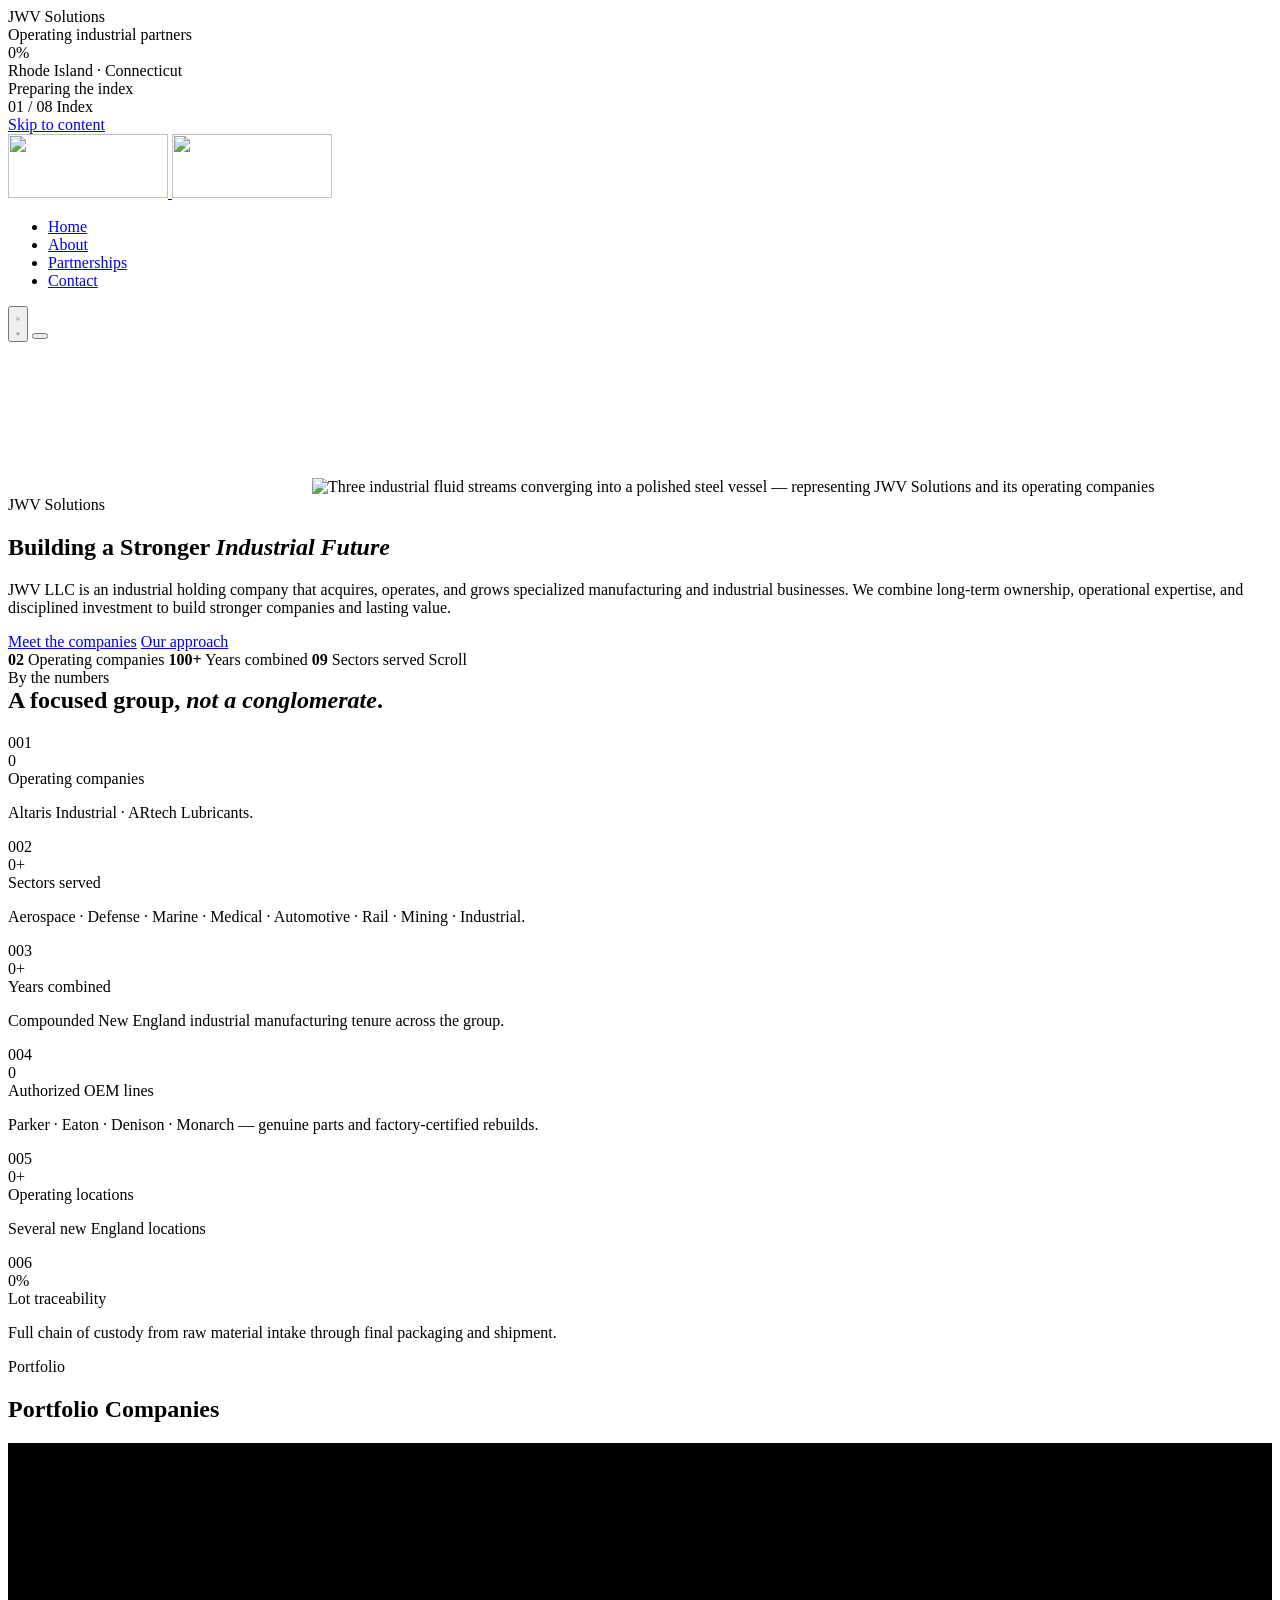
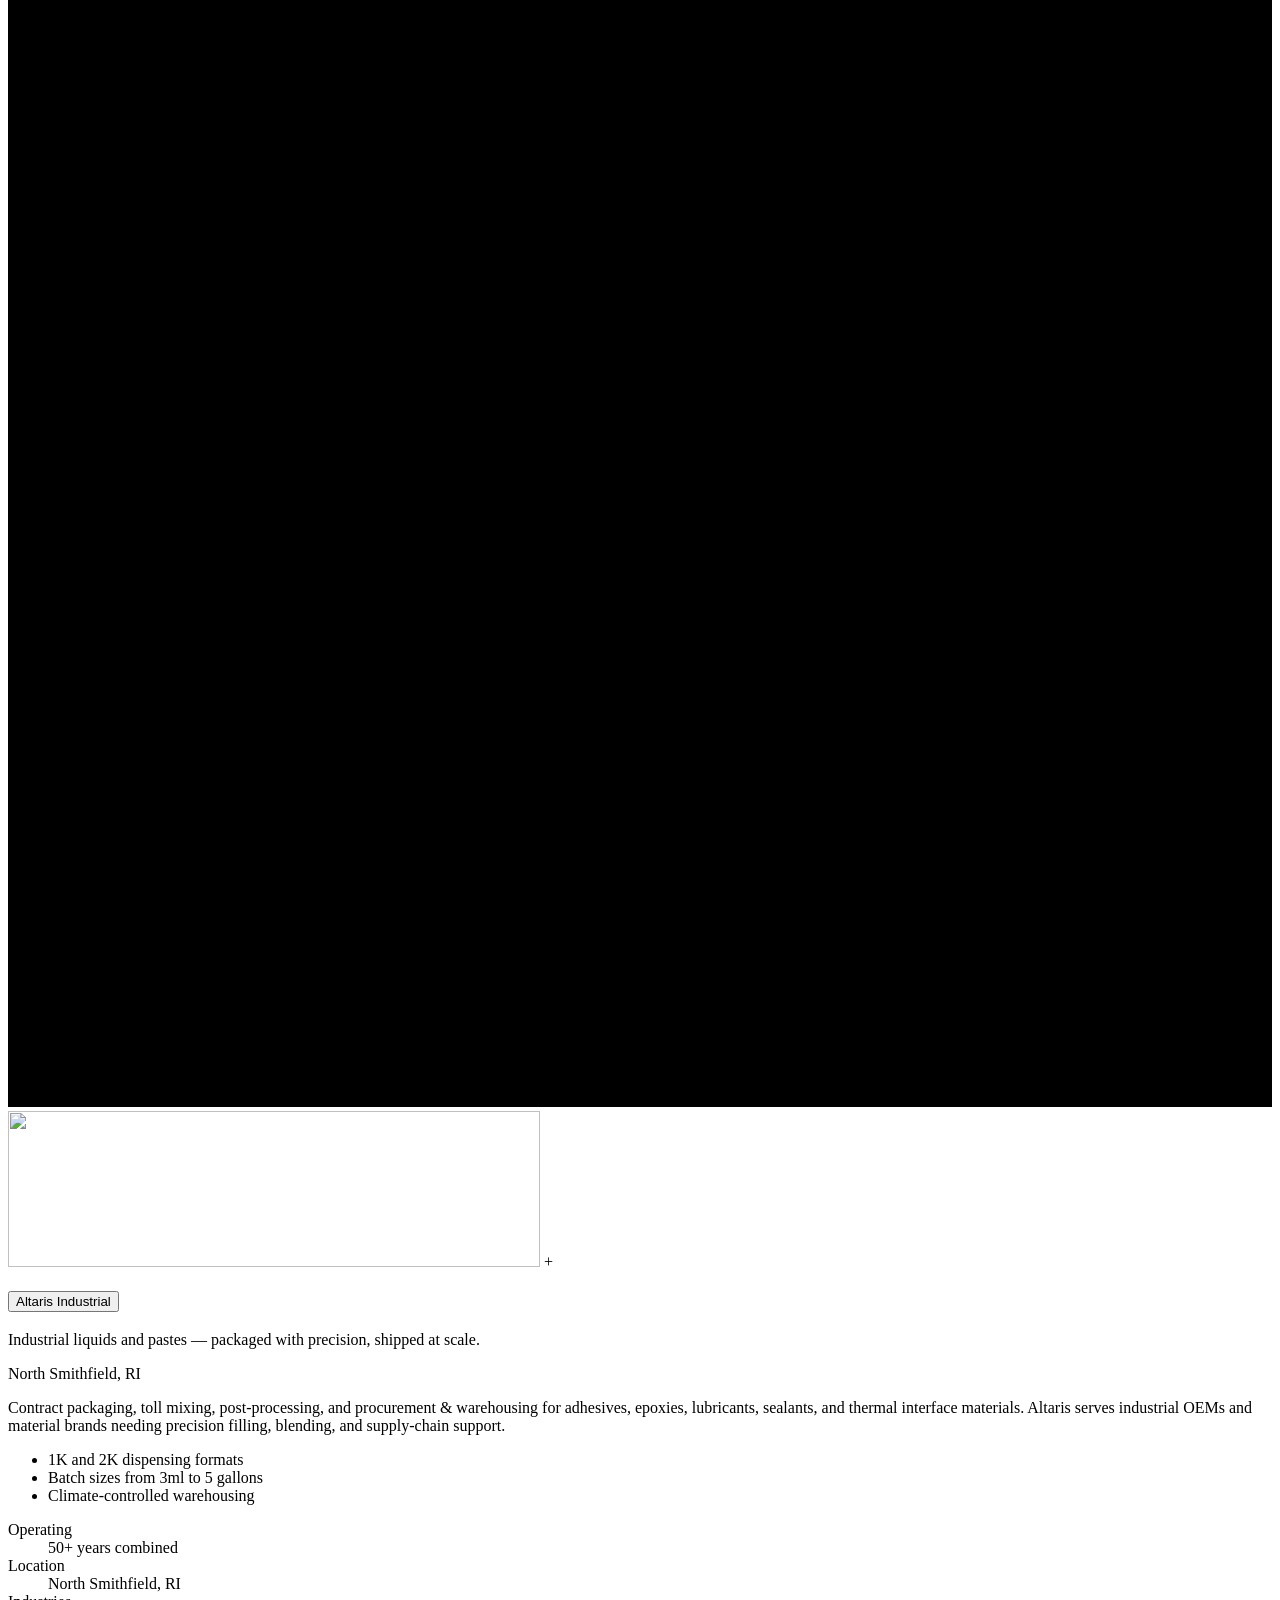
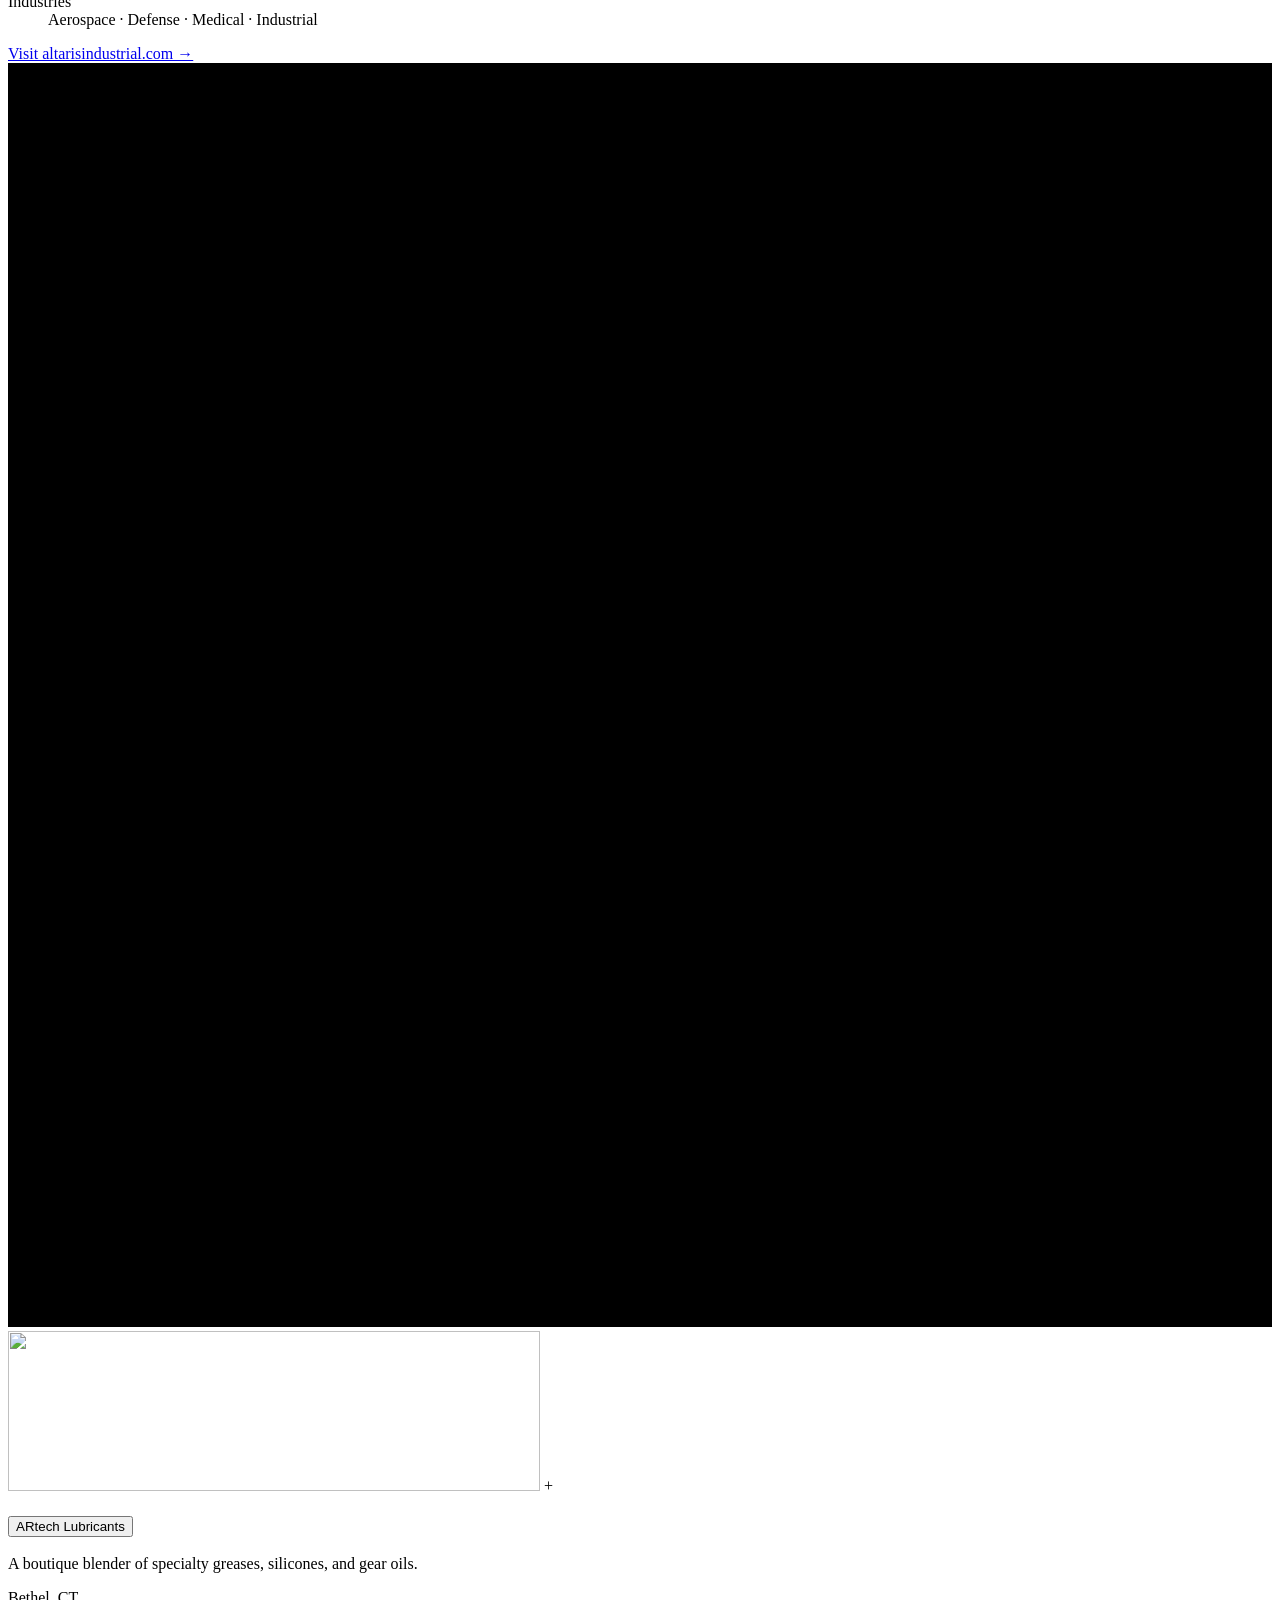
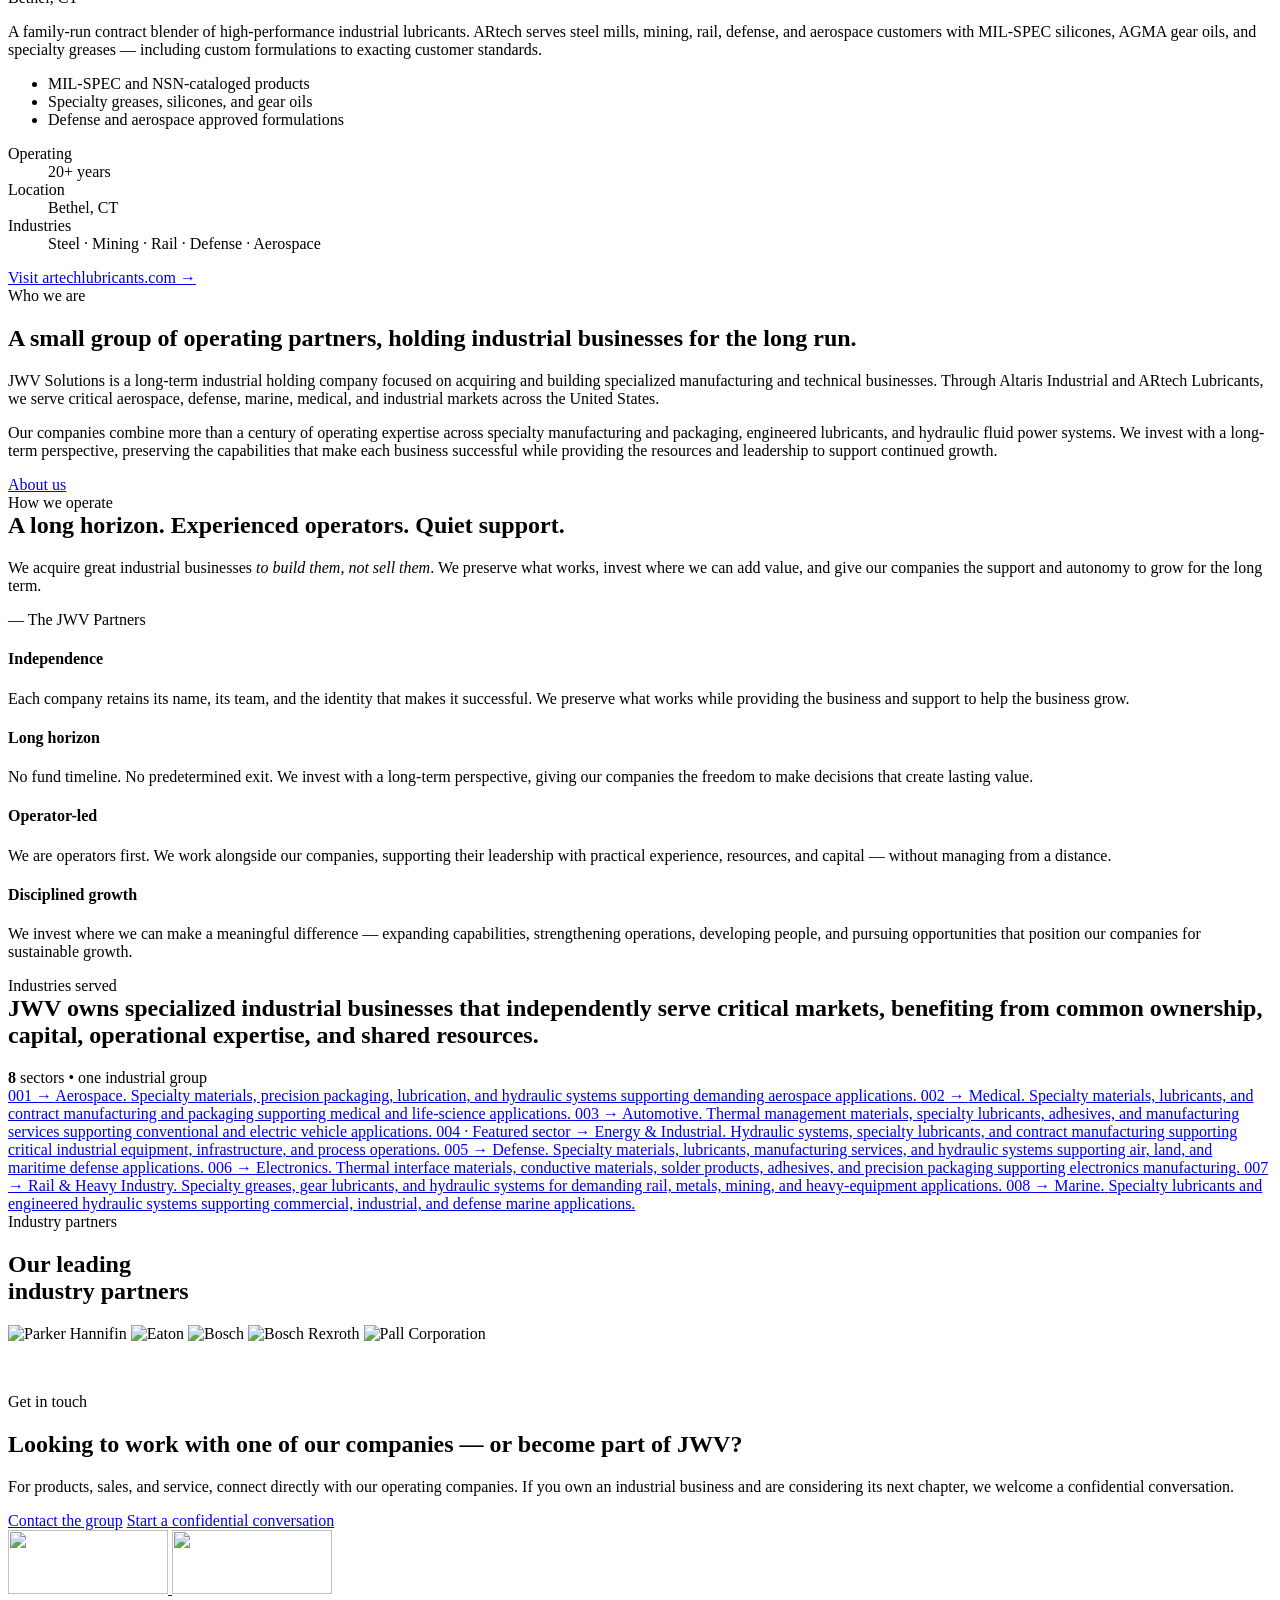
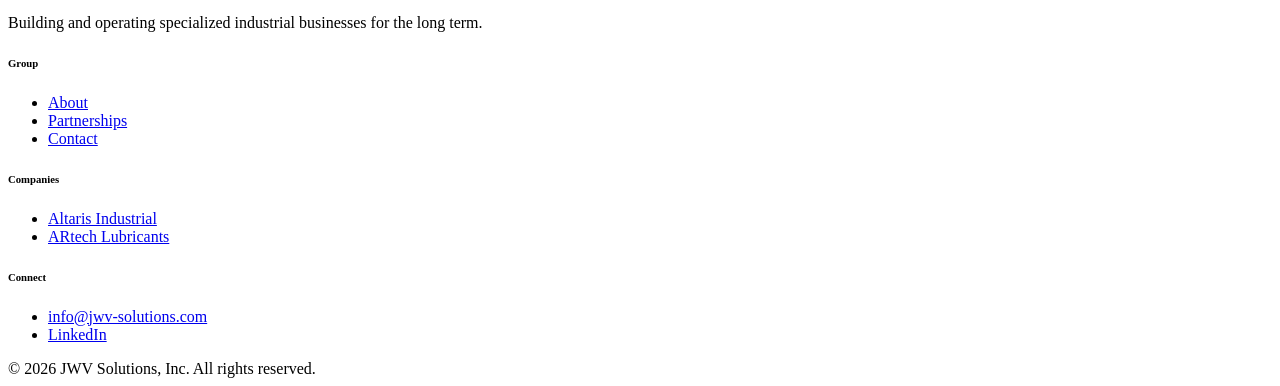
==== commit de440c21: "Remove Michaelson Fluid Power from the site Drop the company card and its detail panel from the home" ====
--- a/jwv-website/index.html
+++ b/jwv-website/index.html
@@ -17,14 +17,14 @@
   <!-- Theme bootstrap — runs before paint to avoid theme flash -->
   <script>(function(){try{var s=localStorage.getItem('jwv-theme');var pref=s||'dark';if(pref==='light'){document.documentElement.classList.add('paper');var m=document.querySelector('meta[name="theme-color"]');if(m)m.setAttribute('content','#F6F4EF');}}catch(e){}})();</script>
 
-  <title>JWV Solutions — Operating partners across three industrial businesses</title>
-  <meta name="description" content="JWV Solutions is the parent of Altaris Industrial, ARtech Lubricants, and Michaelson Fluid Power — three independent operating companies serving industrial, defense, marine, and aerospace customers from the US Northeast.">
+  <title>JWV Solutions — Operating partners across two industrial businesses</title>
+  <meta name="description" content="JWV Solutions is the parent of Altaris Industrial and ARtech Lubricants — two independent operating companies serving industrial, defense, marine, and aerospace customers from the US Northeast.">
 
   <meta property="og:type" content="website">
   <meta property="og:site_name" content="JWV Solutions">
   <meta property="og:url" content="https://jwv-solutions.com/">
-  <meta property="og:title" content="JWV Solutions — Operating partners across three industrial businesses">
-  <meta property="og:description" content="Parent company of Altaris Industrial, ARtech Lubricants, and Michaelson Fluid Power.">
+  <meta property="og:title" content="JWV Solutions — Operating partners across two industrial businesses">
+  <meta property="og:description" content="Parent company of Altaris Industrial and ARtech Lubricants.">
   <meta property="og:image" content="https://jwv-solutions.com/assets/images/og/og-default.jpg">
   <meta name="twitter:card" content="summary_large_image">
 
@@ -68,11 +68,10 @@
     "@type": "Organization",
     "name": "JWV Solutions",
     "url": "https://jwv-solutions.com",
-    "description": "Parent company of Altaris Industrial, ARtech Lubricants, and Michaelson Fluid Power.",
+    "description": "Parent company of Altaris Industrial and ARtech Lubricants.",
     "subOrganization": [
       { "@type": "Organization", "name": "Altaris Industrial", "url": "https://altarisindustrial.com" },
-      { "@type": "Organization", "name": "ARtech Lubricants", "url": "https://artechlubricants.com" },
-      { "@type": "Organization", "name": "Michaelson Fluid Power", "url": "https://michaelsonfluidpower.com" }
+      { "@type": "Organization", "name": "ARtech Lubricants", "url": "https://artechlubricants.com" }
     ]
   }
   </script>
@@ -149,7 +148,7 @@
     <section class="hero-pin-spacer" aria-label="JWV Solutions hero" data-section="Index">
       <div class="hero-sticky">
         <canvas class="hero-canvas" aria-hidden="true"></canvas>
-        <img class="hero-fallback" src="/assets/images/hero-frames/hero-three-streams_0001.webp" alt="Three industrial fluid streams converging into a polished steel vessel — representing JWV Solutions and its three operating companies" decoding="async" fetchpriority="high">
+        <img class="hero-fallback" src="/assets/images/hero-frames/hero-three-streams_0001.webp" alt="Three industrial fluid streams converging into a polished steel vessel — representing JWV Solutions and its operating companies" decoding="async" fetchpriority="high">
 
         <div class="hero-content">
           <div class="hero-grid">
@@ -169,7 +168,7 @@
         <!-- Engineered data strip along the base of the hero -->
         <div class="hero-strip" aria-hidden="true">
           <div class="hero-strip__inner">
-            <span class="hero-strip__cell"><b>03</b> Operating companies</span>
+            <span class="hero-strip__cell"><b>02</b> Operating companies</span>
             <span class="hero-strip__cell"><b>100+</b> Years combined</span>
             <span class="hero-strip__cell"><b>09</b> Sectors served</span>
             <span class="hero-strip__cell hero-strip__cell--cue">Scroll<span class="hero-strip__line"></span></span>
@@ -192,9 +191,9 @@
           <div class="by-numbers__grid reveal--stagger">
             <div class="by-numbers__stat">
               <span class="by-numbers__index">001</span>
-              <div class="by-numbers__row"><span class="stats-band__value" data-target="3">0</span></div>
+              <div class="by-numbers__row"><span class="stats-band__value" data-target="2">0</span></div>
               <span class="by-numbers__label">Operating companies</span>
-              <p class="by-numbers__desc">Altaris Industrial · ARtech Lubricants · Michaelson Fluid Power.</p>
+              <p class="by-numbers__desc">Altaris Industrial · ARtech Lubricants.</p>
             </div>
             <div class="by-numbers__stat">
               <span class="by-numbers__index">002</span>
@@ -351,56 +350,6 @@
               </div>
             </div>
 
-            <!-- 03 — Michaelson Fluid Power -->
-            <article class="company-tile" data-cursor="Expand" data-company="michaelson"
-                     style="--tile-accent: var(--color-michaelson); --img: url('/assets/images/companies/michaelson/thumb.jpg');">
-              <span class="company-tile__glow" aria-hidden="true"></span>
-              <svg class="company-tile__frame" viewBox="0 0 100 100" preserveAspectRatio="none" aria-hidden="true"><rect x="0" y="0" width="100" height="100" pathLength="100" vector-effect="non-scaling-stroke"/></svg>
-              <img class="company-tile__logo" src="/assets/images/companies/michaelson/logo.svg" alt="" aria-hidden="true" width="532" height="156" loading="lazy" decoding="async">
-              <span class="company-tile__toggle" aria-hidden="true">+</span>
-              <h3 class="company-tile__heading">
-                <button class="company-tile__trigger" type="button" aria-expanded="false" aria-controls="company-panel-michaelson">
-                  <span class="company-tile__name">Michaelson Fluid Power</span>
-                </button>
-              </h3>
-              <p class="company-tile__tagline">Hydraulic systems, distribution, and authorized repair.</p>
-              <span class="company-tile__hint">Smithfield, RI</span>
-            </article>
-
-            <div class="company-tile__panel" id="company-panel-michaelson" role="region"
-                 aria-label="Michaelson Fluid Power details"
-                 style="--tile-accent: var(--color-michaelson);">
-              <div class="company-tile__panel-inner">
-                <div class="company-tile__panel-body">
-                  <div>
-                    <p class="company-tile__desc">New England's preferred hydraulic power unit manufacturer and authorized service center. Michaelson designs and builds custom hydraulic systems and serves as an authorized distributor for Parker, Eaton, and Denison — plus authorized repair for Parker, Denison, Hydro-Line, and Monarch.</p>
-                    <ul class="company-tile__highlights">
-                      <li>Custom hydraulic power units up to 150 HP</li>
-                      <li>Authorized distributor: Parker, Eaton, Denison</li>
-                      <li>30+ component manufacturer partnerships</li>
-                    </ul>
-                  </div>
-                  <div class="company-tile__aside">
-                    <dl class="company-tile__facts">
-                      <div class="company-tile__fact">
-                        <dt class="company-tile__fact-label">Operating</dt>
-                        <dd class="company-tile__fact-value">25+ years</dd>
-                      </div>
-                      <div class="company-tile__fact">
-                        <dt class="company-tile__fact-label">Facility</dt>
-                        <dd class="company-tile__fact-value">10,000 sq ft · Smithfield, RI</dd>
-                      </div>
-                      <div class="company-tile__fact">
-                        <dt class="company-tile__fact-label">Industries</dt>
-                        <dd class="company-tile__fact-value">Industrial · Marine · Mobile · Defense · Aircraft</dd>
-                      </div>
-                    </dl>
-                    <a class="btn btn--ghost company-tile__cta" href="https://michaelsonfluidpower.com" rel="noopener">Visit michaelsonfluidpower.com →</a>
-                  </div>
-                </div>
-              </div>
-            </div>
-
             <!-- ============================================================
                  SCALE DEMO — uncomment the block below to take the grid to ten
                  companies. Nothing else needs to change: no CSS, no JS, and the
@@ -586,7 +535,7 @@
           <div class="who-we-are__copy">
             <span class="eyebrow">Who we are</span>
             <h2 id="who-we-are-heading" class="who-we-are__heading" data-kinetic>A small group of operating partners, holding industrial businesses for the long run.</h2>
-            <p class="who-we-are__body">JWV Solutions is a long-term industrial holding company focused on acquiring and building specialized manufacturing and technical businesses. Through Altaris Industrial, ARtech Lubricants, and Michaelson Fluid Power, we serve critical aerospace, defense, marine, medical, and industrial markets across the United States.</p>
+            <p class="who-we-are__body">JWV Solutions is a long-term industrial holding company focused on acquiring and building specialized manufacturing and technical businesses. Through Altaris Industrial and ARtech Lubricants, we serve critical aerospace, defense, marine, medical, and industrial markets across the United States.</p>
             <p class="who-we-are__body">Our companies combine more than a century of operating expertise across specialty manufacturing and packaging, engineered lubricants, and hydraulic fluid power systems. We invest with a long-term perspective, preserving the capabilities that make each business successful while providing the resources and leadership to support continued growth.</p>
             <a class="btn btn--primary who-we-are__cta" href="/about.html">About us</a>
           </div>
@@ -780,7 +729,6 @@
           <ul>
             <li><a href="https://altarisindustrial.com" rel="noopener">Altaris Industrial</a></li>
             <li><a href="https://artechlubricants.com" rel="noopener">ARtech Lubricants</a></li>
-            <li><a href="https://michaelsonfluidpower.com" rel="noopener">Michaelson Fluid Power</a></li>
           </ul>
         </div>
         <div class="site-footer__col">
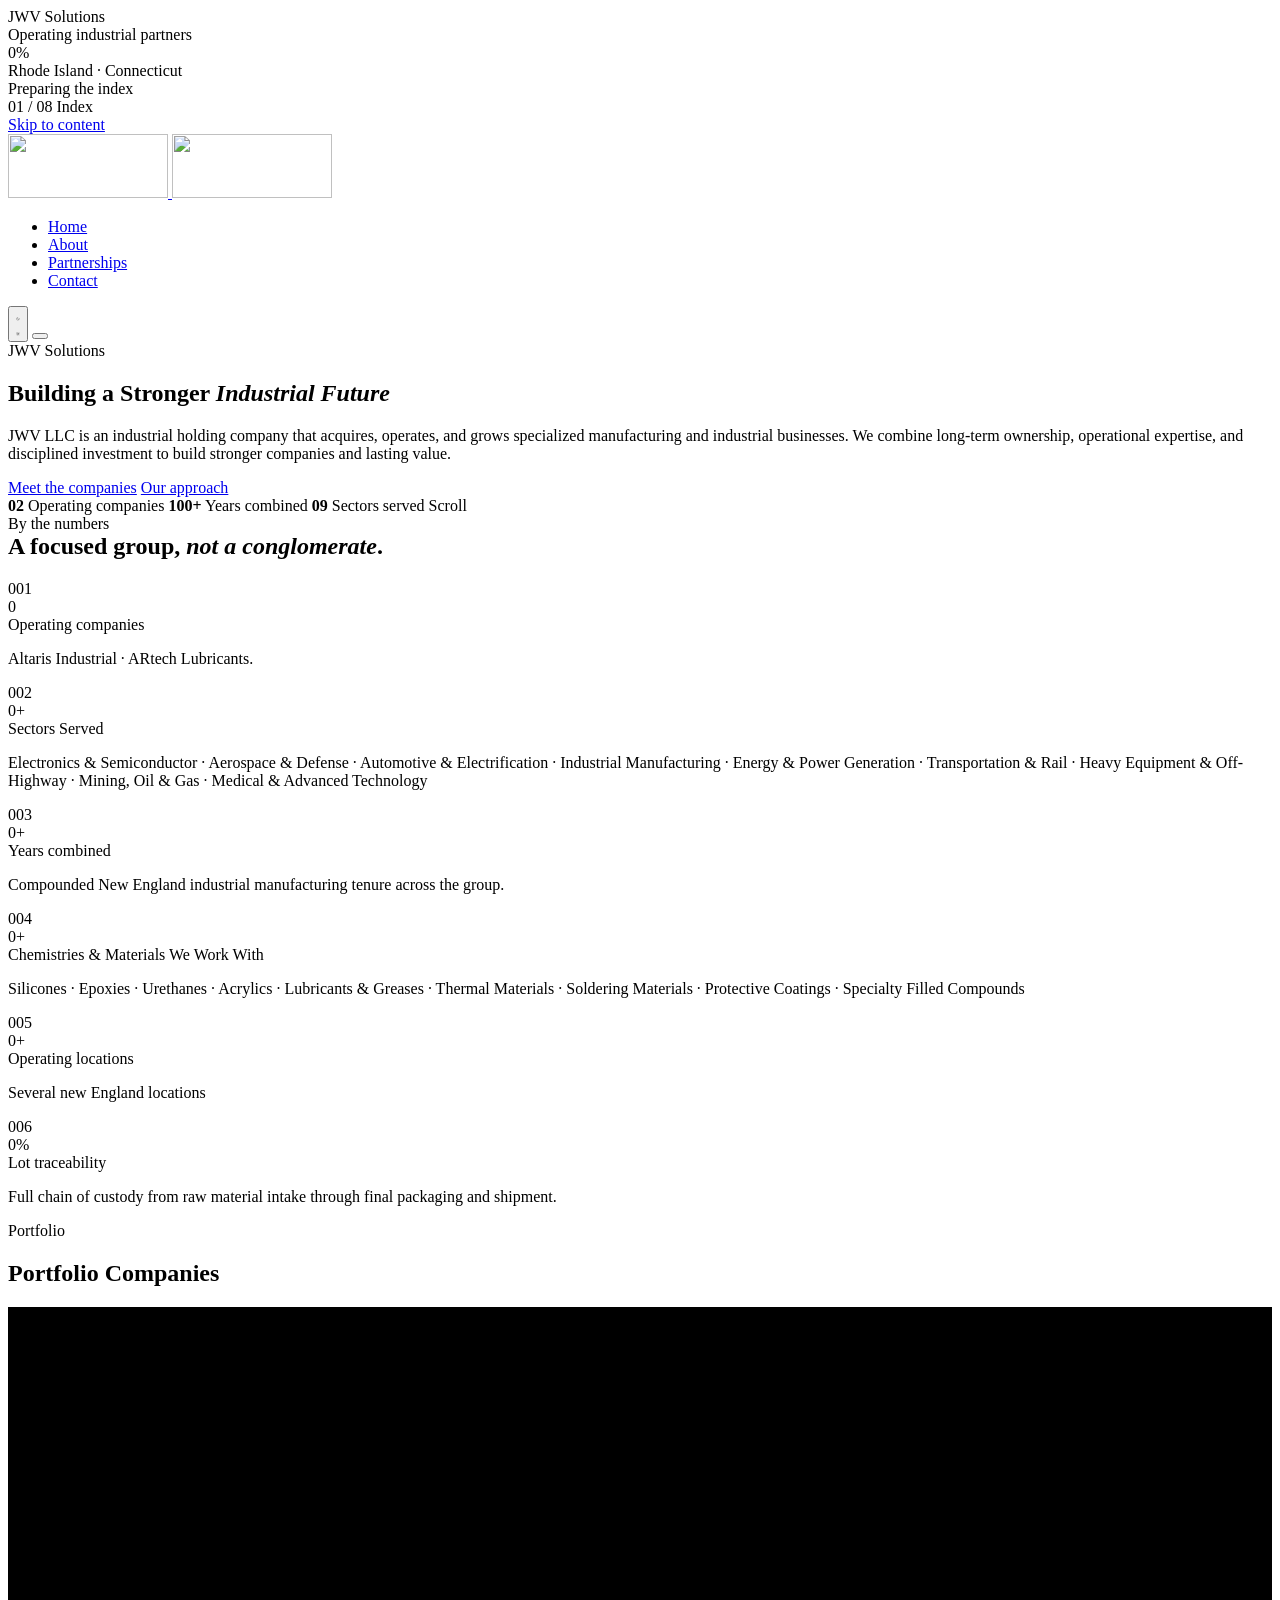
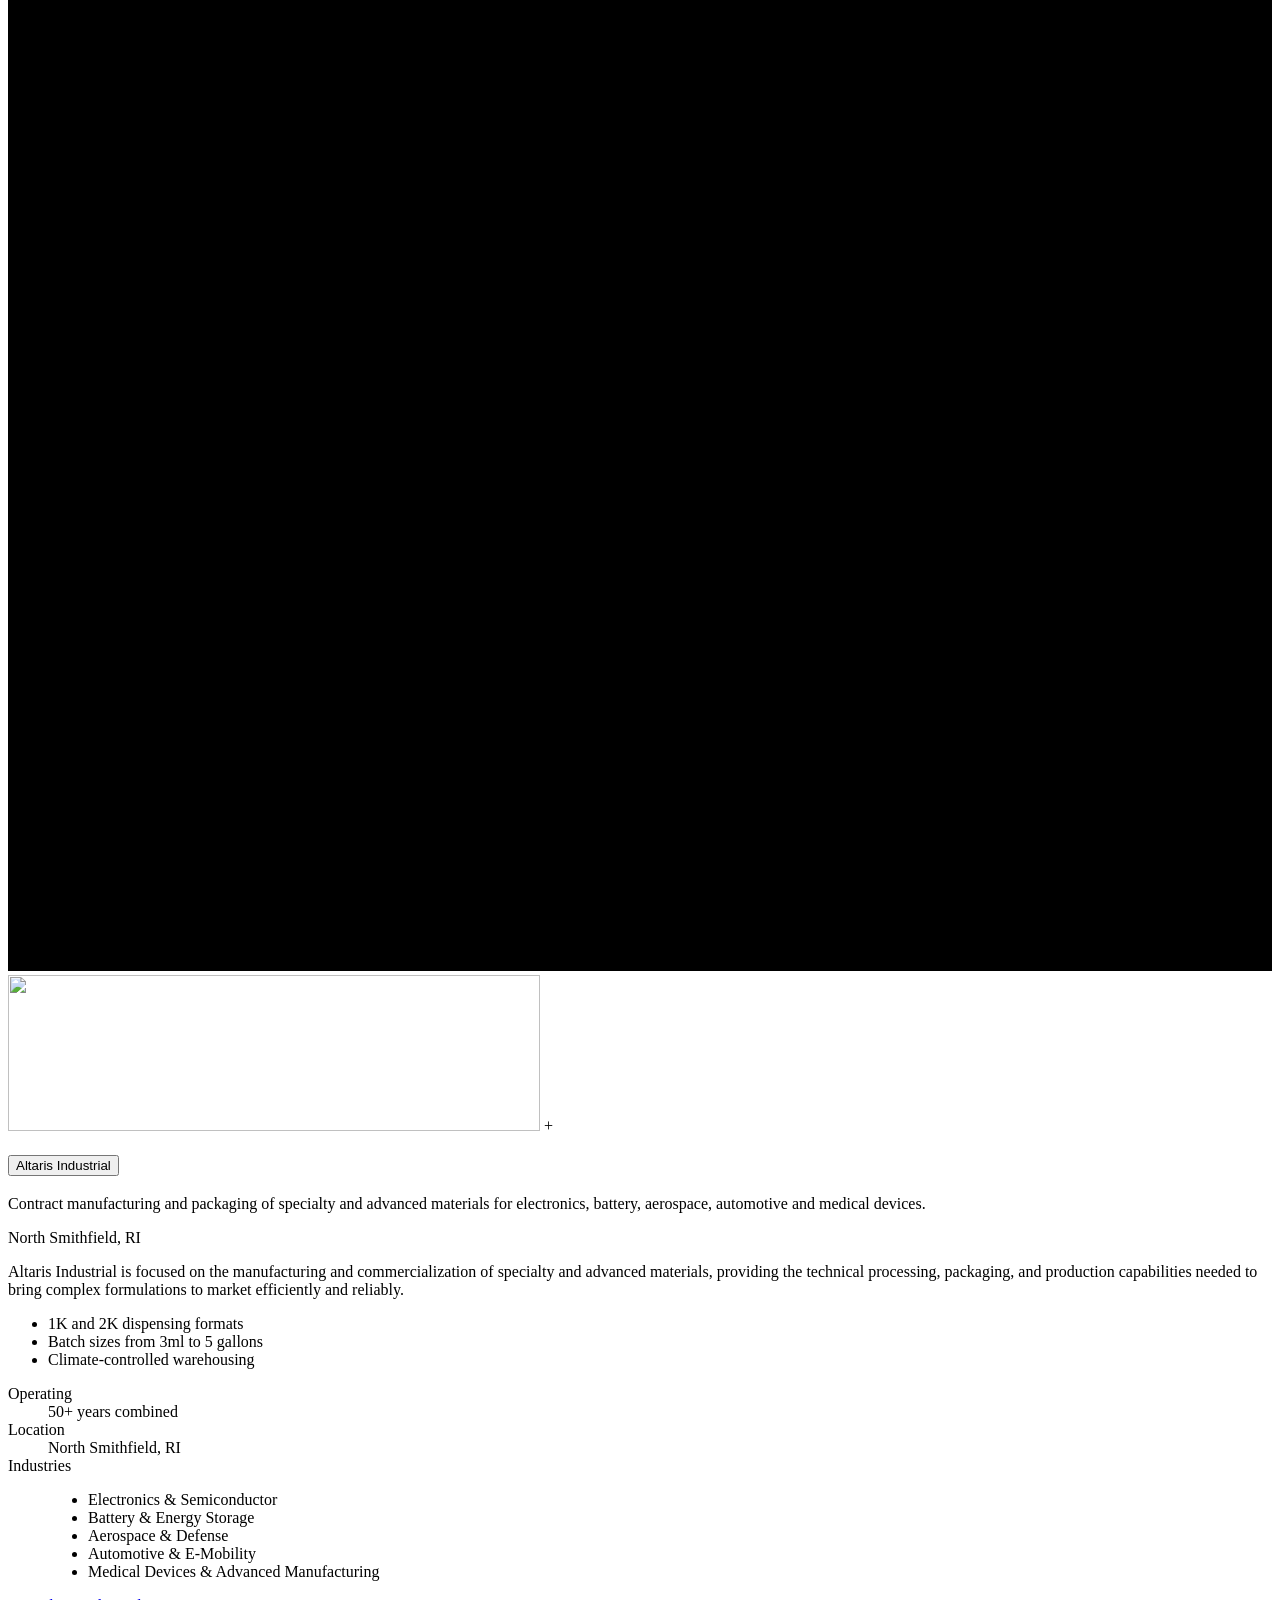
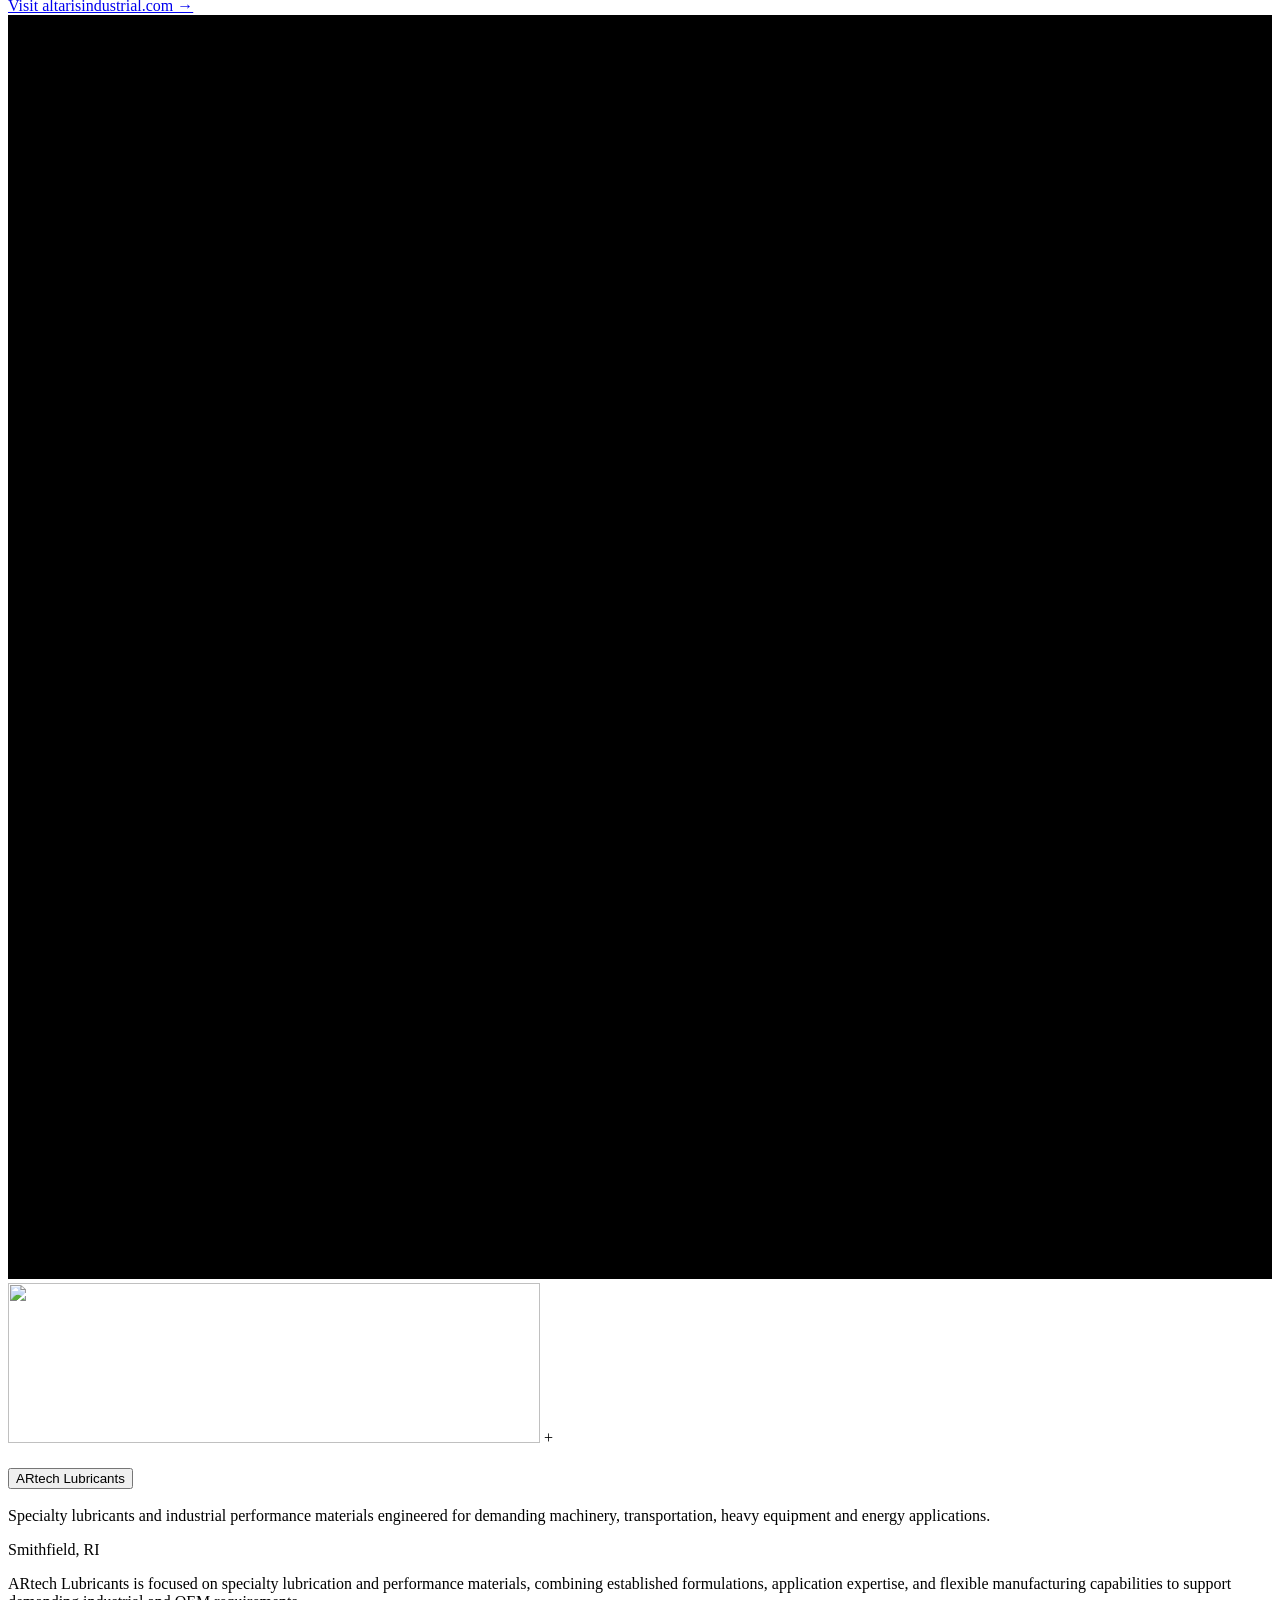
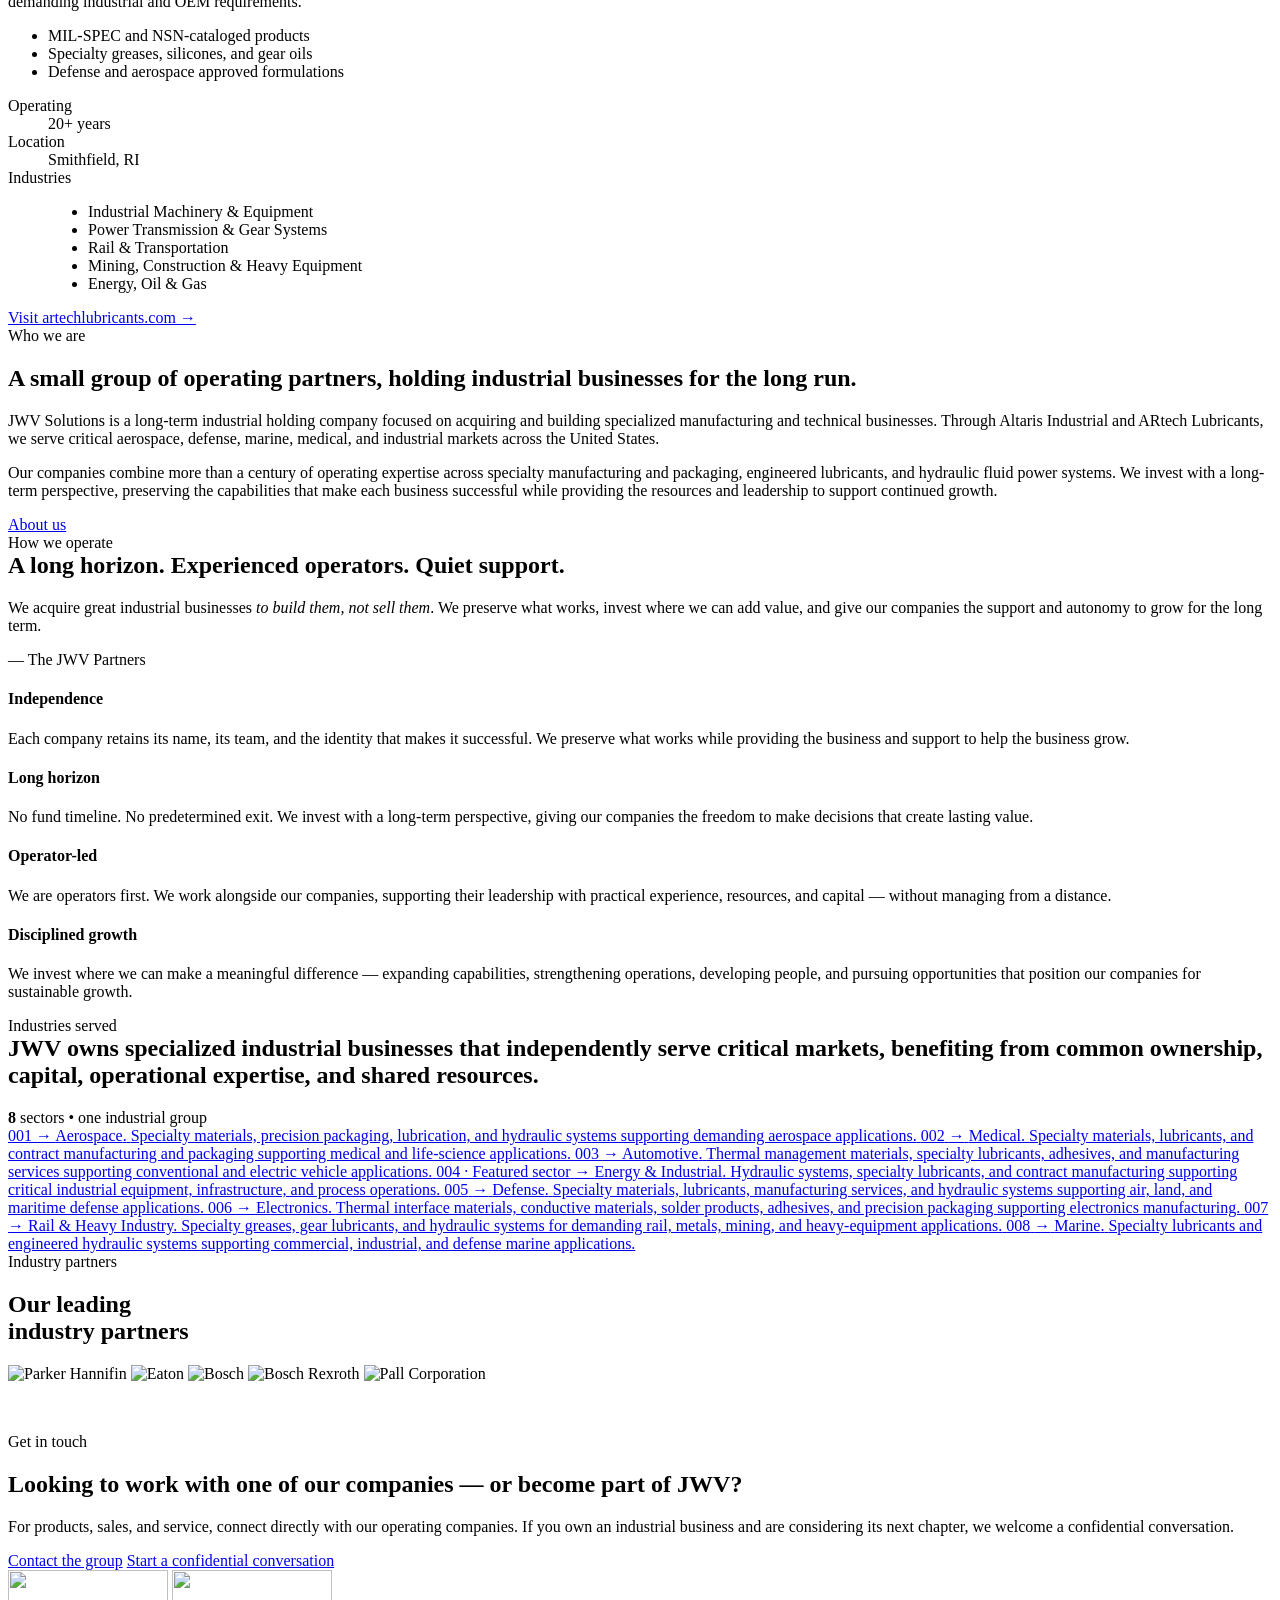
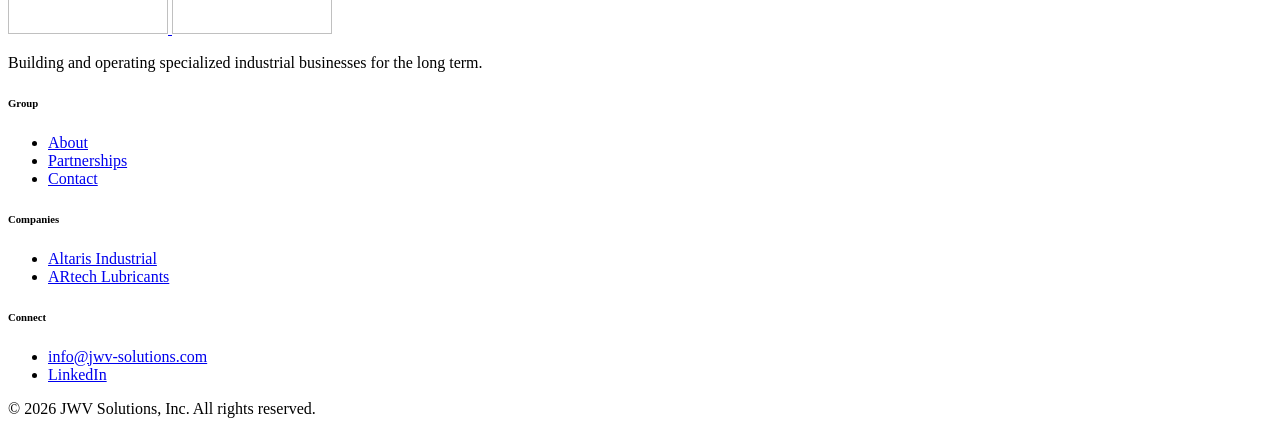
==== commit d158777f: "Replace the hero animation and refresh content across the site Swap the homepage hero's 121-frame We" ====
--- a/jwv-website/index.html
+++ b/jwv-website/index.html
@@ -32,7 +32,6 @@
   <link rel="manifest" href="/manifest.webmanifest">
 
   <!-- Preload first frame so the hero shows instantly -->
-  <link rel="preload" as="image" href="/assets/images/hero-frames/hero-three-streams_0001.webp" fetchpriority="high">
 
   <link rel="preconnect" href="https://fonts.googleapis.com">
   <link rel="preconnect" href="https://fonts.gstatic.com" crossorigin>
@@ -46,6 +45,7 @@
   <link rel="stylesheet" href="/assets/css/layout.css">
   <link rel="stylesheet" href="/assets/css/animations.css">
   <link rel="stylesheet" href="/assets/css/components/preloader.css">
+  <link rel="stylesheet" href="/assets/css/components/hero-periodic.css">
   <link rel="stylesheet" href="/assets/css/components/header.css">
   <link rel="stylesheet" href="/assets/css/components/footer.css">
   <link rel="stylesheet" href="/assets/css/components/button.css">
@@ -147,8 +147,10 @@
     <!-- HERO: Pinned scroll-scrub animation. Three streams converge into a polished steel vessel. -->
     <section class="hero-pin-spacer" aria-label="JWV Solutions hero" data-section="Index">
       <div class="hero-sticky">
-        <canvas class="hero-canvas" aria-hidden="true"></canvas>
-        <img class="hero-fallback" src="/assets/images/hero-frames/hero-three-streams_0001.webp" alt="Three industrial fluid streams converging into a polished steel vessel — representing JWV Solutions and its operating companies" decoding="async" fetchpriority="high">
+        <!-- Hero artwork: a periodic table whose elements light at random,
+             built and driven by hero-periodic.js. Decorative, so hidden from
+             assistive tech; the hero headline carries the meaning. -->
+        <div class="hero-periodic" aria-hidden="true"></div>
 
         <div class="hero-content">
           <div class="hero-grid">
@@ -198,8 +200,8 @@
             <div class="by-numbers__stat">
               <span class="by-numbers__index">002</span>
               <div class="by-numbers__row"><span class="stats-band__value" data-target="9">0</span><span class="by-numbers__suffix">+</span></div>
-              <span class="by-numbers__label">Sectors served</span>
-              <p class="by-numbers__desc">Aerospace · Defense · Marine · Medical · Automotive · Rail · Mining · Industrial.</p>
+              <span class="by-numbers__label">Sectors Served</span>
+              <p class="by-numbers__desc">Electronics &amp; Semiconductor · Aerospace &amp; Defense · Automotive &amp; Electrification · Industrial Manufacturing · Energy &amp; Power Generation · Transportation &amp; Rail · Heavy Equipment &amp; Off-Highway · Mining, Oil &amp; Gas · Medical &amp; Advanced Technology</p>
             </div>
             <div class="by-numbers__stat">
               <span class="by-numbers__index">003</span>
@@ -209,9 +211,9 @@
             </div>
             <div class="by-numbers__stat">
               <span class="by-numbers__index">004</span>
-              <div class="by-numbers__row"><span class="stats-band__value" data-target="4">0</span></div>
-              <span class="by-numbers__label">Authorized OEM lines</span>
-              <p class="by-numbers__desc">Parker · Eaton · Denison · Monarch — genuine parts and factory-certified rebuilds.</p>
+              <div class="by-numbers__row"><span class="stats-band__value" data-target="9">0</span><span class="by-numbers__suffix">+</span></div>
+              <span class="by-numbers__label">Chemistries &amp; Materials We Work With</span>
+              <p class="by-numbers__desc">Silicones · Epoxies · Urethanes · Acrylics · Lubricants &amp; Greases · Thermal Materials · Soldering Materials · Protective Coatings · Specialty Filled Compounds</p>
             </div>
             <div class="by-numbers__stat">
               <span class="by-numbers__index">005</span>
@@ -262,7 +264,7 @@
                   <span class="company-tile__name">Altaris Industrial</span>
                 </button>
               </h3>
-              <p class="company-tile__tagline">Industrial liquids and pastes — packaged with precision, shipped at scale.</p>
+              <p class="company-tile__tagline">Contract manufacturing and packaging of specialty and advanced materials for electronics, battery, aerospace, automotive and medical devices.</p>
               <span class="company-tile__hint">North Smithfield, RI</span>
             </article>
 
@@ -272,7 +274,7 @@
               <div class="company-tile__panel-inner">
                 <div class="company-tile__panel-body">
                   <div>
-                    <p class="company-tile__desc">Contract packaging, toll mixing, post-processing, and procurement &amp; warehousing for adhesives, epoxies, lubricants, sealants, and thermal interface materials. Altaris serves industrial OEMs and material brands needing precision filling, blending, and supply-chain support.</p>
+                    <p class="company-tile__desc">Altaris Industrial is focused on the manufacturing and commercialization of specialty and advanced materials, providing the technical processing, packaging, and production capabilities needed to bring complex formulations to market efficiently and reliably.</p>
                     <ul class="company-tile__highlights">
                       <li>1K and 2K dispensing formats</li>
                       <li>Batch sizes from 3ml to 5 gallons</li>
@@ -291,7 +293,15 @@
                       </div>
                       <div class="company-tile__fact">
                         <dt class="company-tile__fact-label">Industries</dt>
-                        <dd class="company-tile__fact-value">Aerospace · Defense · Medical · Industrial</dd>
+                        <dd class="company-tile__fact-value">
+                          <ul class="company-tile__fact-list">
+                            <li>Electronics &amp; Semiconductor</li>
+                            <li>Battery &amp; Energy Storage</li>
+                            <li>Aerospace &amp; Defense</li>
+                            <li>Automotive &amp; E-Mobility</li>
+                            <li>Medical Devices &amp; Advanced Manufacturing</li>
+                          </ul>
+                        </dd>
                       </div>
                     </dl>
                     <a class="btn btn--ghost company-tile__cta" href="https://altarisindustrial.com" rel="noopener">Visit altarisindustrial.com →</a>
@@ -312,8 +322,8 @@
                   <span class="company-tile__name">ARtech Lubricants</span>
                 </button>
               </h3>
-              <p class="company-tile__tagline">A boutique blender of specialty greases, silicones, and gear oils.</p>
-              <span class="company-tile__hint">Bethel, CT</span>
+              <p class="company-tile__tagline">Specialty lubricants and industrial performance materials engineered for demanding machinery, transportation, heavy equipment and energy applications.</p>
+              <span class="company-tile__hint">Smithfield, RI</span>
             </article>
 
             <div class="company-tile__panel" id="company-panel-artech" role="region"
@@ -322,7 +332,7 @@
               <div class="company-tile__panel-inner">
                 <div class="company-tile__panel-body">
                   <div>
-                    <p class="company-tile__desc">A family-run contract blender of high-performance industrial lubricants. ARtech serves steel mills, mining, rail, defense, and aerospace customers with MIL-SPEC silicones, AGMA gear oils, and specialty greases — including custom formulations to exacting customer standards.</p>
+                    <p class="company-tile__desc">ARtech Lubricants is focused on specialty lubrication and performance materials, combining established formulations, application expertise, and flexible manufacturing capabilities to support demanding industrial and OEM requirements.</p>
                     <ul class="company-tile__highlights">
                       <li>MIL-SPEC and NSN-cataloged products</li>
                       <li>Specialty greases, silicones, and gear oils</li>
@@ -337,11 +347,19 @@
                       </div>
                       <div class="company-tile__fact">
                         <dt class="company-tile__fact-label">Location</dt>
-                        <dd class="company-tile__fact-value">Bethel, CT</dd>
+                        <dd class="company-tile__fact-value">Smithfield, RI</dd>
                       </div>
                       <div class="company-tile__fact">
                         <dt class="company-tile__fact-label">Industries</dt>
-                        <dd class="company-tile__fact-value">Steel · Mining · Rail · Defense · Aerospace</dd>
+                        <dd class="company-tile__fact-value">
+                          <ul class="company-tile__fact-list">
+                            <li>Industrial Machinery &amp; Equipment</li>
+                            <li>Power Transmission &amp; Gear Systems</li>
+                            <li>Rail &amp; Transportation</li>
+                            <li>Mining, Construction &amp; Heavy Equipment</li>
+                            <li>Energy, Oil &amp; Gas</li>
+                          </ul>
+                        </dd>
                       </div>
                     </dl>
                     <a class="btn btn--ghost company-tile__cta" href="https://artechlubricants.com" rel="noopener">Visit artechlubricants.com →</a>
@@ -614,14 +632,14 @@
               <span class="industry-tile__desc">Thermal management materials, specialty lubricants, adhesives, and manufacturing services supporting conventional and electric vehicle applications.</span>
             </a>
 
-            <a class="industry-tile industry-tile--feature industry-tile--featured" data-cursor="Enquire" href="/contact.html" style="--img: url('/assets/images/industries/refinery.jpg');">
+            <a class="industry-tile industry-tile--feature industry-tile--featured" data-cursor="Enquire" href="/contact.html" style="--img: url('/assets/images/industries/wind-turbine.jpg');">
               <span class="industry-tile__num">004 · Featured sector</span>
               <span class="industry-tile__arrow" aria-hidden="true">→</span>
               <span class="industry-tile__name">Energy &amp; Industrial<span class="dot">.</span></span>
               <span class="industry-tile__desc">Hydraulic systems, specialty lubricants, and contract manufacturing supporting critical industrial equipment, infrastructure, and process operations.</span>
             </a>
 
-            <a class="industry-tile" data-cursor="Enquire" href="/contact.html" style="--img: url('/assets/images/industries/defense-helicopter.jpg');">
+            <a class="industry-tile" data-cursor="Enquire" href="/contact.html" style="--img: url('/assets/images/industries/defense-carrier.jpg');">
               <span class="industry-tile__num">005</span>
               <span class="industry-tile__arrow" aria-hidden="true">→</span>
               <span class="industry-tile__name">Defense<span class="dot">.</span></span>
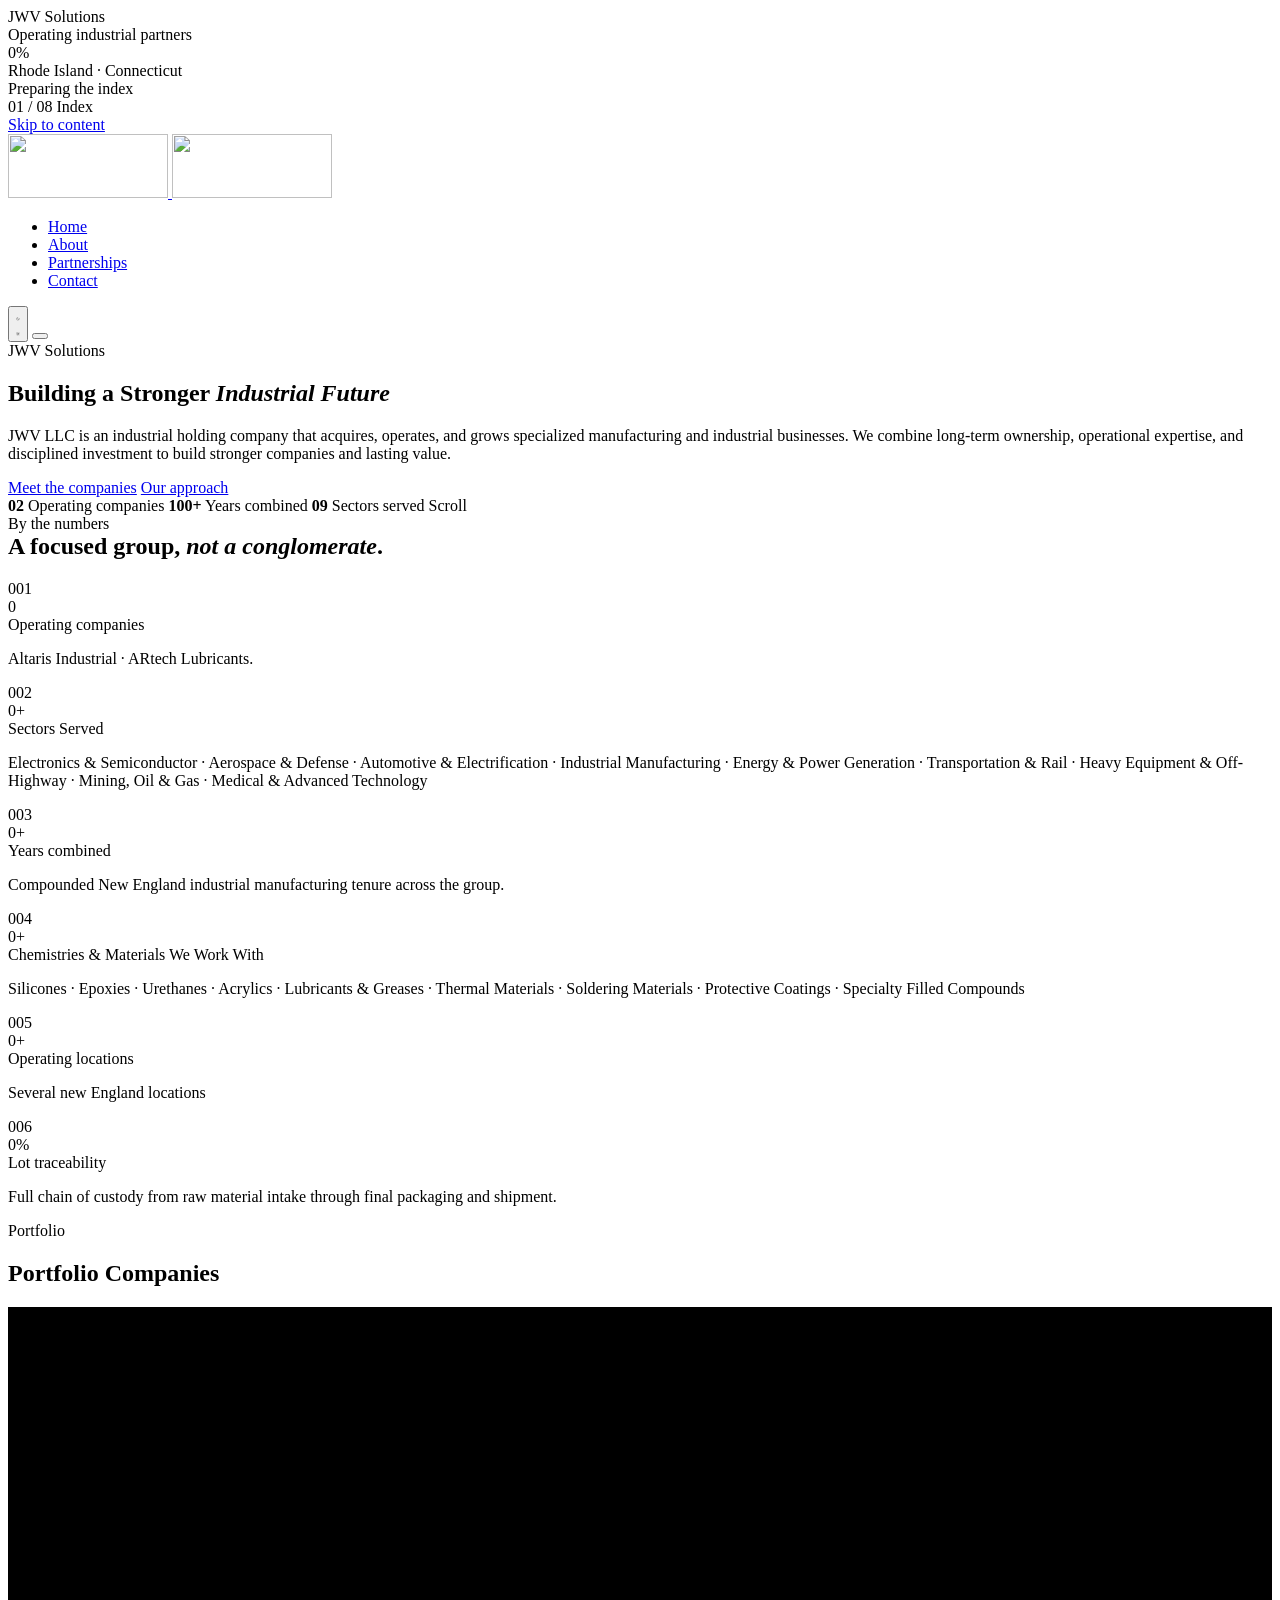
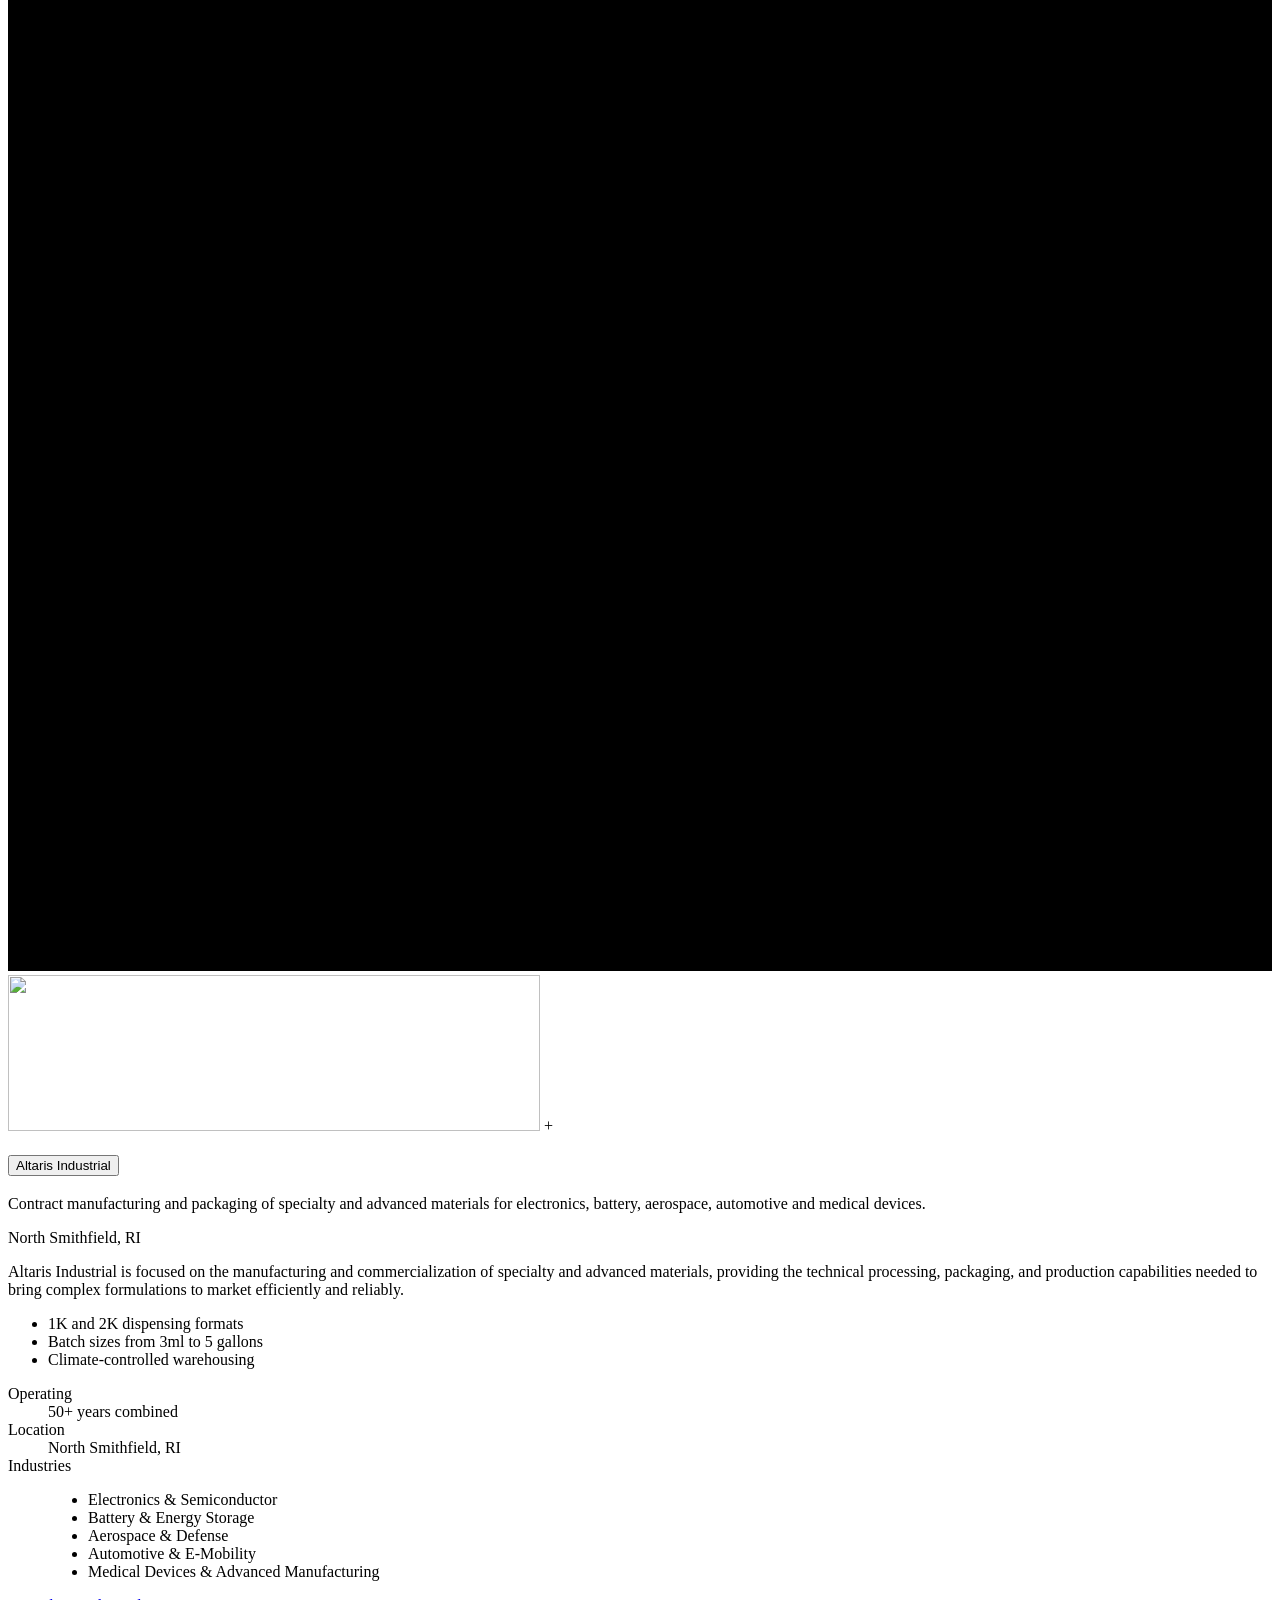
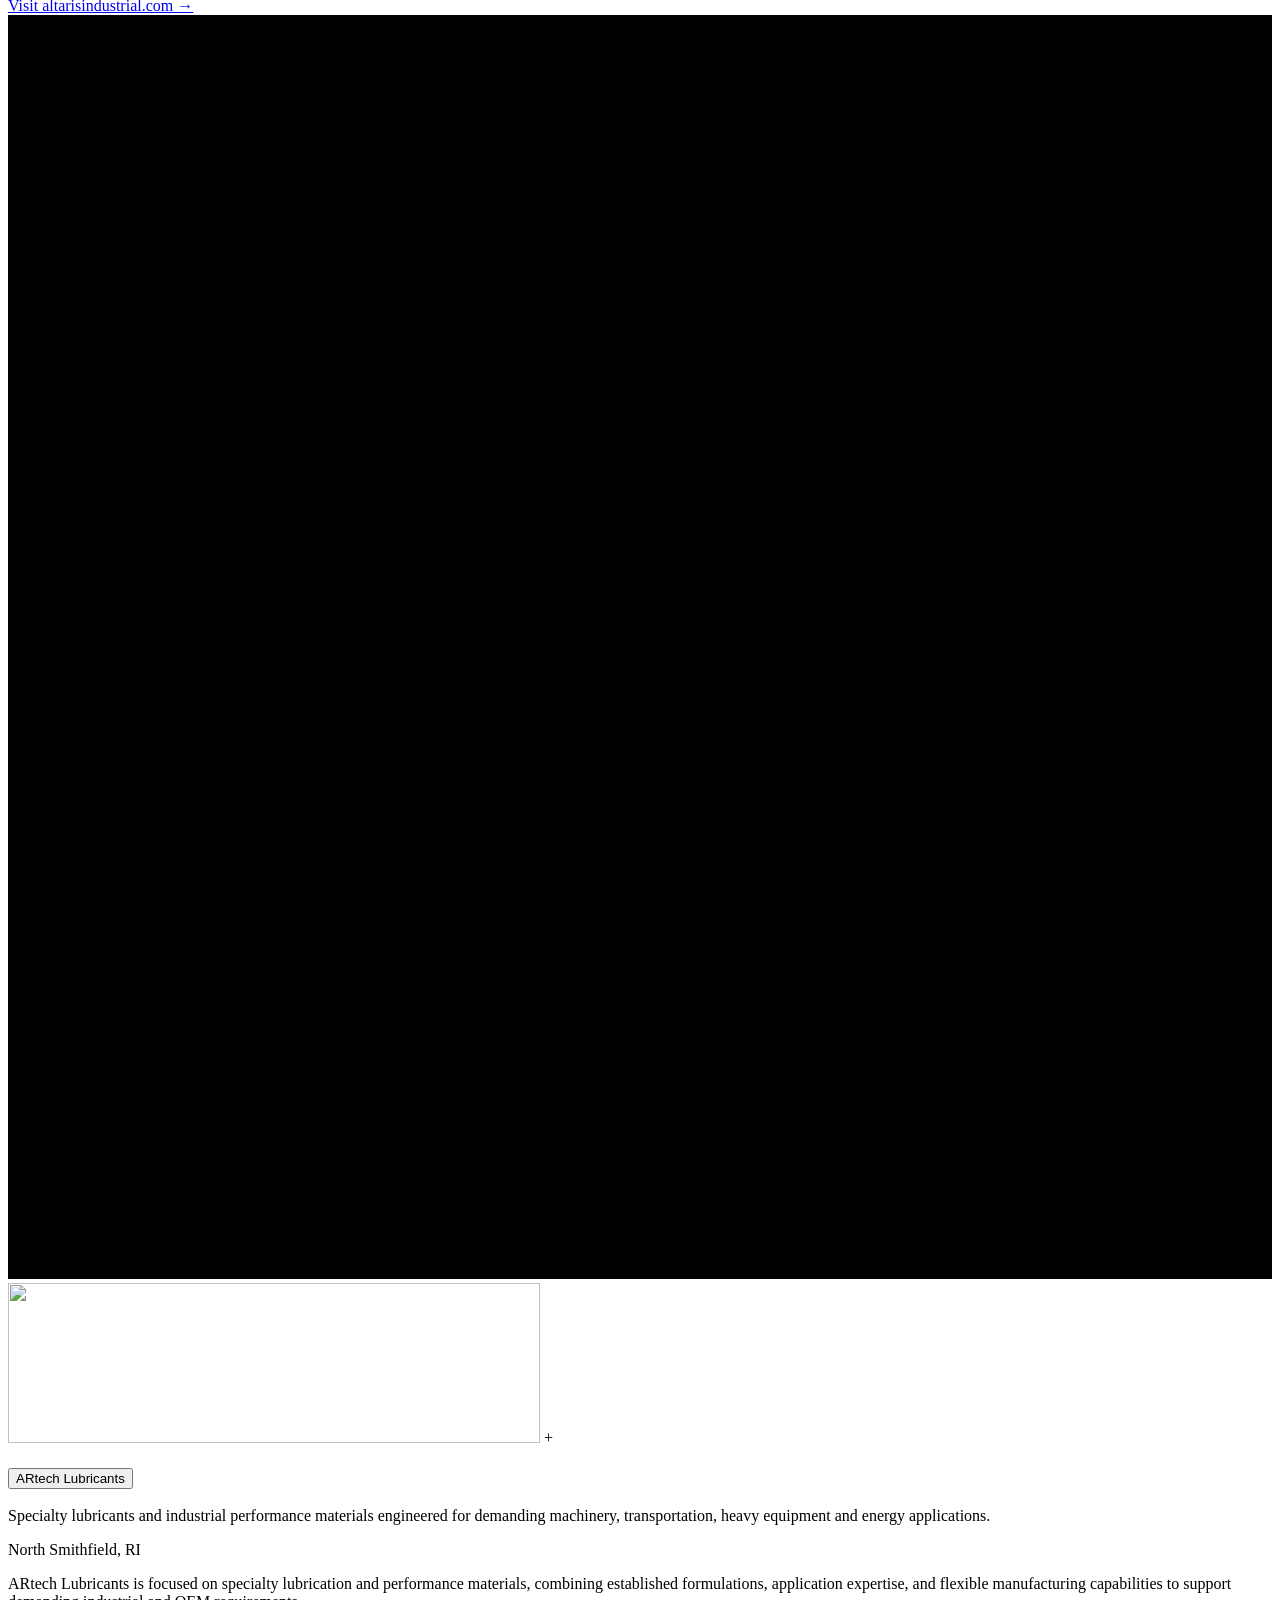
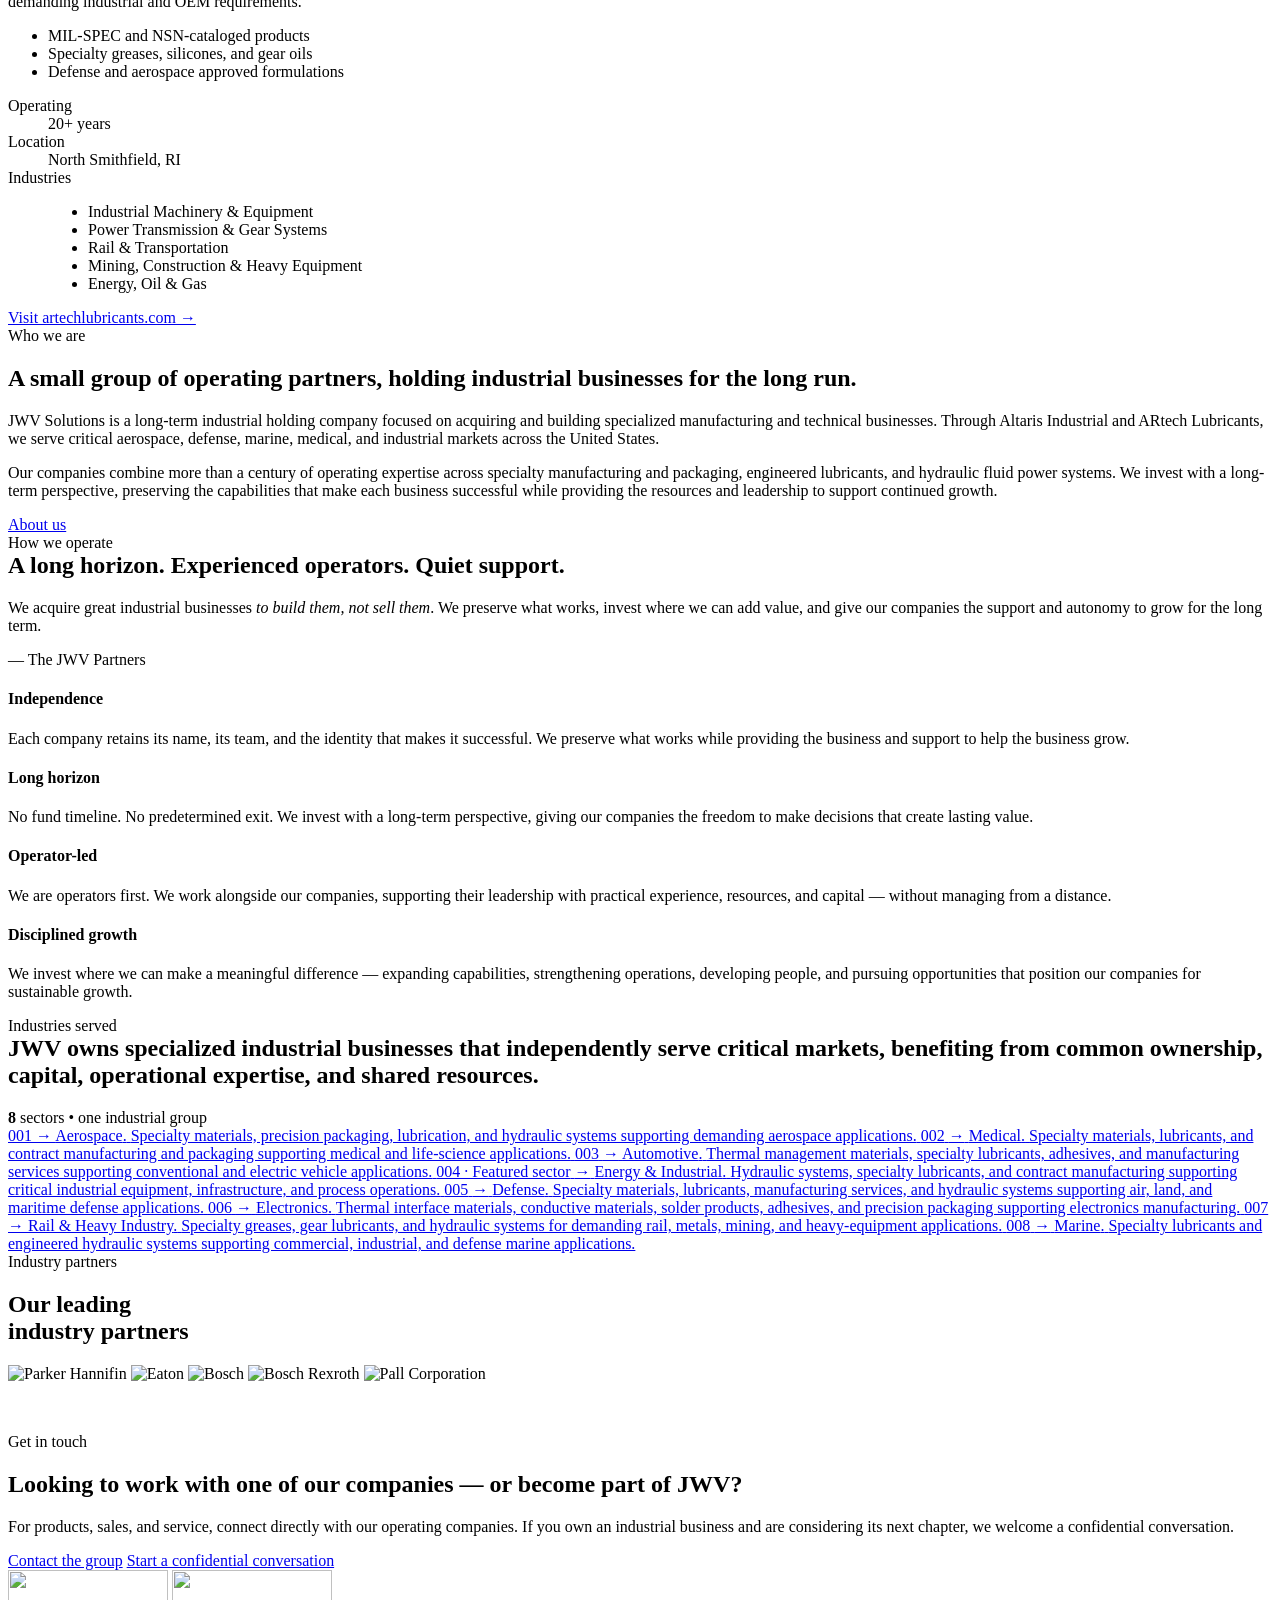
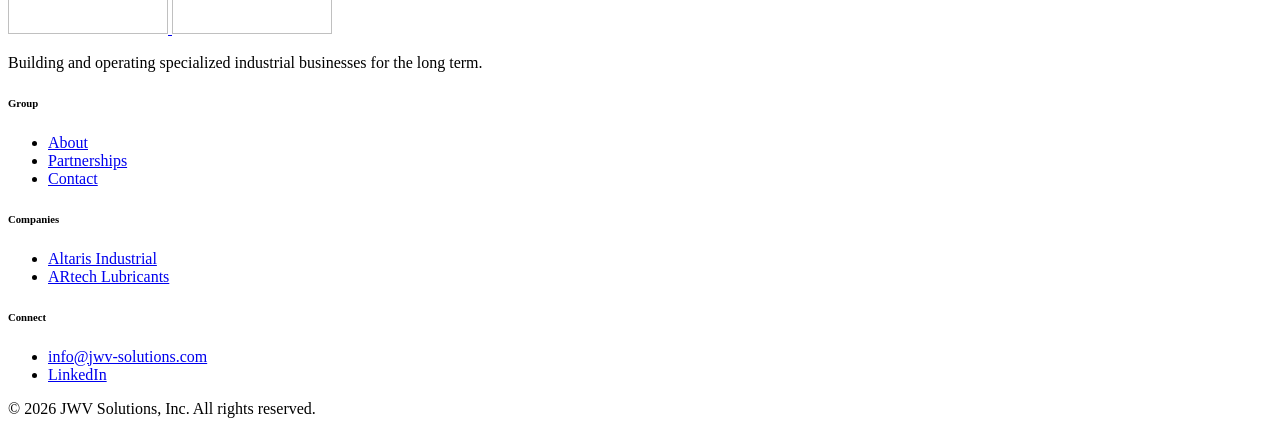
==== commit ebbf4c98: "Hero table framing, tighter hero type, and ARtech location Give the hero periodic table a real right" ====
--- a/jwv-website/index.html
+++ b/jwv-website/index.html
@@ -323,7 +323,7 @@
                 </button>
               </h3>
               <p class="company-tile__tagline">Specialty lubricants and industrial performance materials engineered for demanding machinery, transportation, heavy equipment and energy applications.</p>
-              <span class="company-tile__hint">Smithfield, RI</span>
+              <span class="company-tile__hint">North Smithfield, RI</span>
             </article>
 
             <div class="company-tile__panel" id="company-panel-artech" role="region"
@@ -347,7 +347,7 @@
                       </div>
                       <div class="company-tile__fact">
                         <dt class="company-tile__fact-label">Location</dt>
-                        <dd class="company-tile__fact-value">Smithfield, RI</dd>
+                        <dd class="company-tile__fact-value">North Smithfield, RI</dd>
                       </div>
                       <div class="company-tile__fact">
                         <dt class="company-tile__fact-label">Industries</dt>
